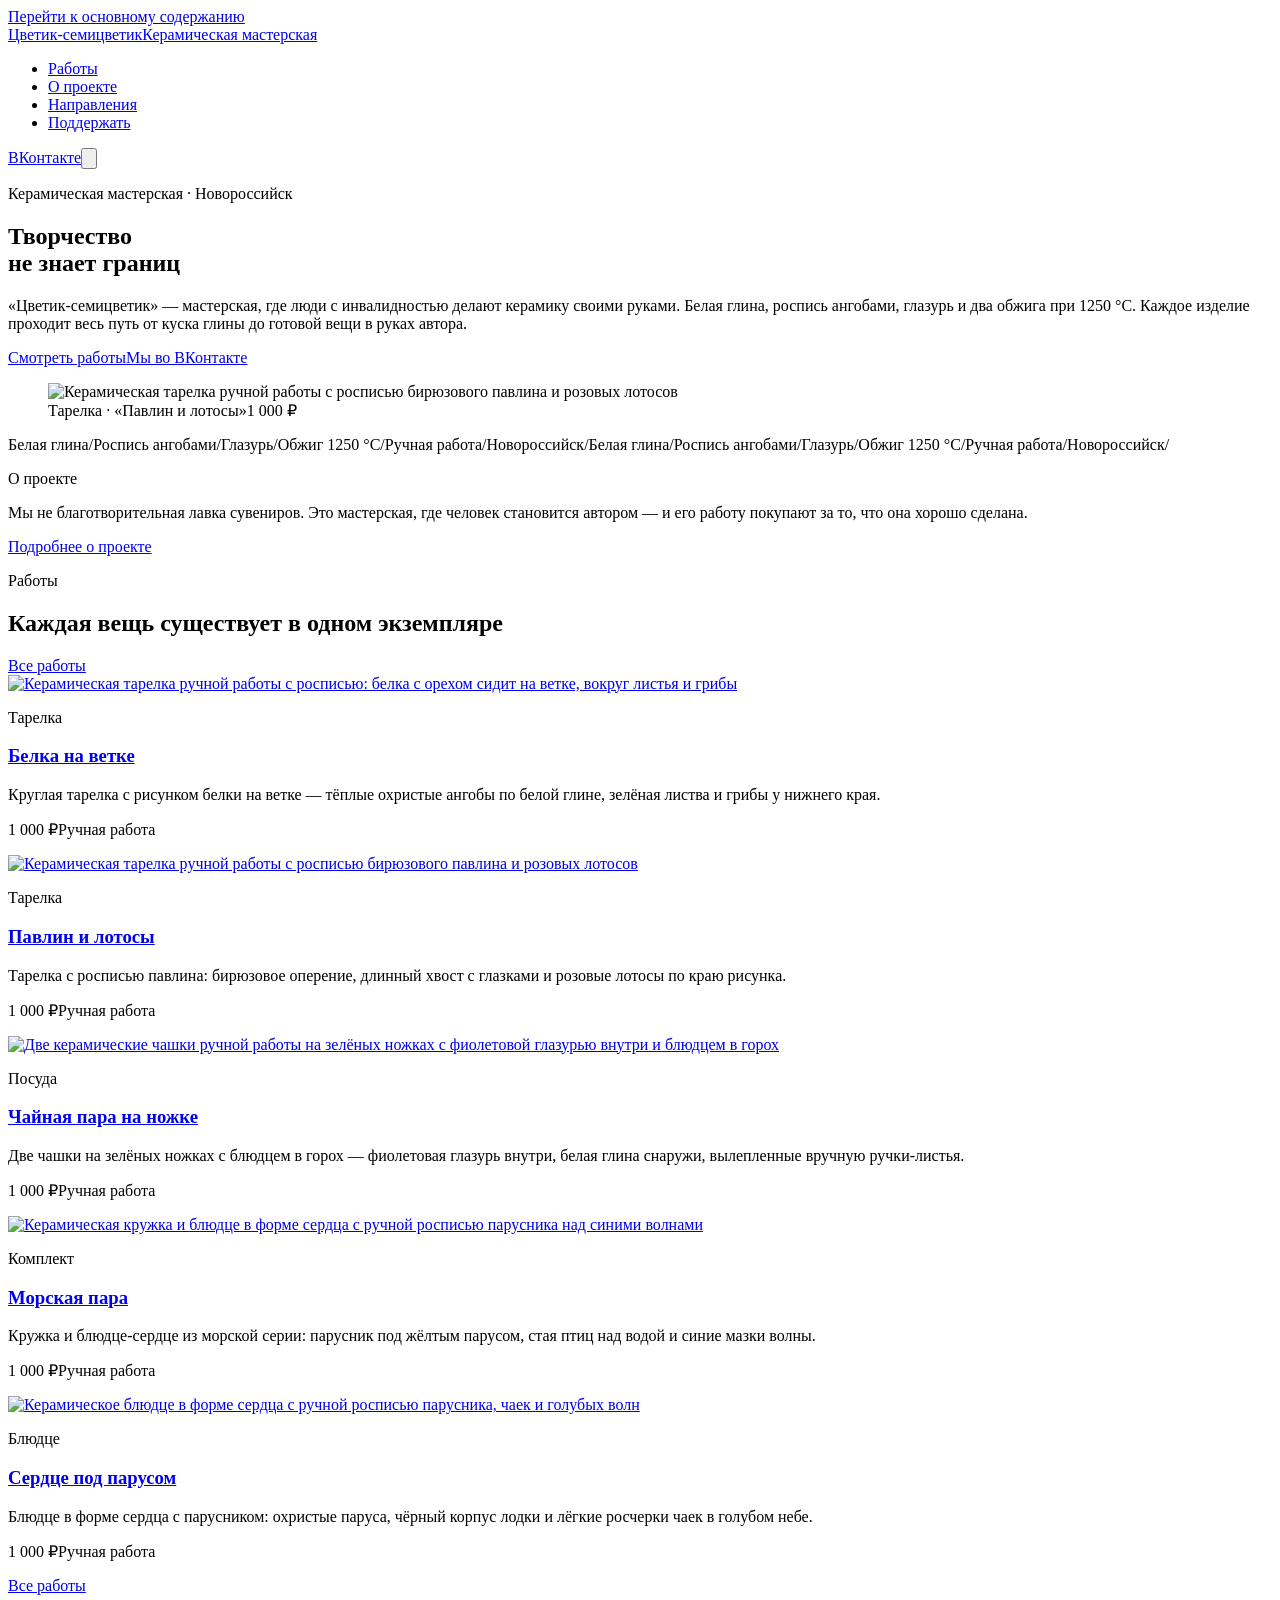
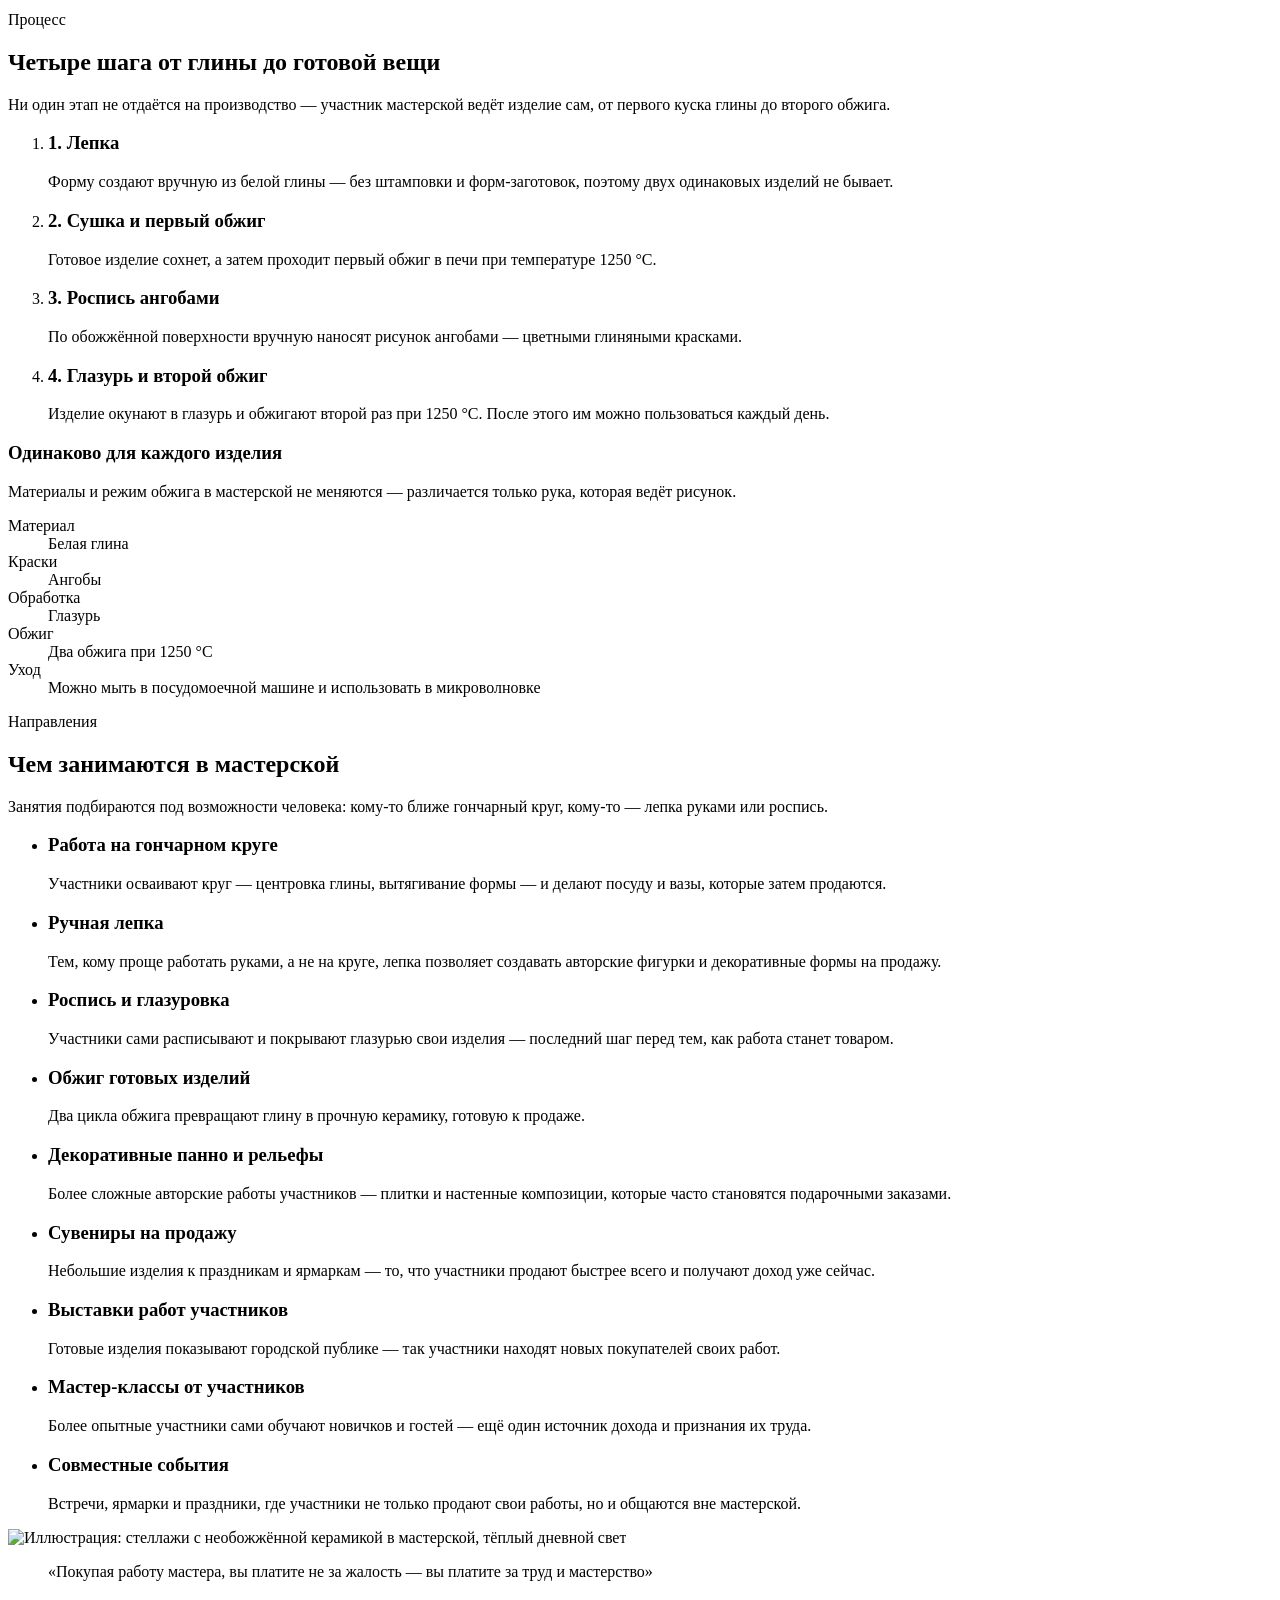
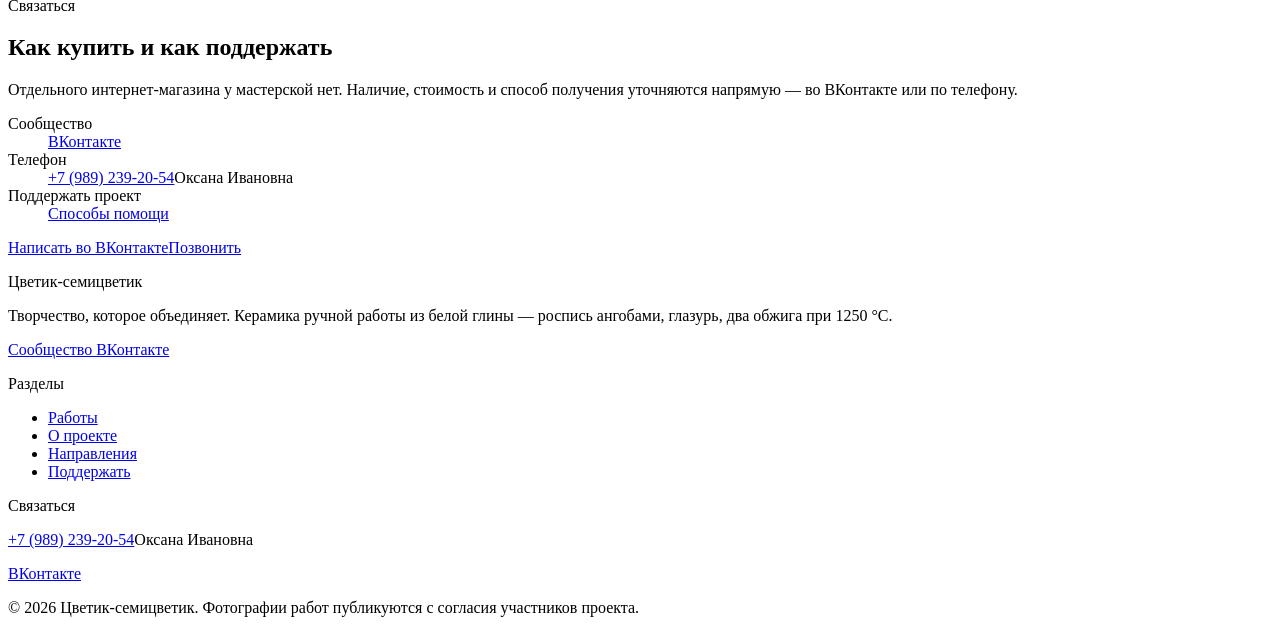
==== index.html @ 13b6a060 "Публикация сайта мастерской «Цветик-семицветик»" ====
<!DOCTYPE html><html lang="ru" class="__variable_846cb5 __variable_9aa84a __variable_cfe9ad"><head><meta charSet="utf-8"/><meta name="viewport" content="width=device-width, initial-scale=1"/><link rel="preload" href="/cvetik-semicvetik/_next/static/media/07fccecd6728972a-s.p.woff2" as="font" crossorigin="" type="font/woff2"/><link rel="preload" href="/cvetik-semicvetik/_next/static/media/28a2004cf8372660-s.p.woff2" as="font" crossorigin="" type="font/woff2"/><link rel="preload" href="/cvetik-semicvetik/_next/static/media/46bdd75a3ff56824-s.p.woff2" as="font" crossorigin="" type="font/woff2"/><link rel="preload" href="/cvetik-semicvetik/_next/static/media/47f136985ef5b5cb-s.p.woff2" as="font" crossorigin="" type="font/woff2"/><link rel="preload" href="/cvetik-semicvetik/_next/static/media/486fce9f36bc8f45-s.p.woff2" as="font" crossorigin="" type="font/woff2"/><link rel="preload" href="/cvetik-semicvetik/_next/static/media/4c9affa5bc8f420e-s.p.woff2" as="font" crossorigin="" type="font/woff2"/><link rel="preload" href="/cvetik-semicvetik/_next/static/media/875ae681bfde4580-s.p.woff2" as="font" crossorigin="" type="font/woff2"/><link rel="preload" href="/cvetik-semicvetik/_next/static/media/cc978ac5ee68c2b6-s.p.woff2" as="font" crossorigin="" type="font/woff2"/><link rel="preload" href="/cvetik-semicvetik/_next/static/media/eaead17c7dbfcd5d-s.p.woff2" as="font" crossorigin="" type="font/woff2"/><link rel="preload" as="image" href="/cvetik-semicvetik/images/works/tarelka-pavlin.png" fetchPriority="high"/><link rel="stylesheet" href="/cvetik-semicvetik/_next/static/css/91105d235d9b8b35.css" data-precedence="next"/><link rel="stylesheet" href="/cvetik-semicvetik/_next/static/css/4102d6bfdd70e171.css" data-precedence="next"/><link rel="preload" as="script" fetchPriority="low" href="/cvetik-semicvetik/_next/static/chunks/webpack-c078247d95122394.js"/><script src="/cvetik-semicvetik/_next/static/chunks/fd9d1056-1054f1f760c9b758.js" async=""></script><script src="/cvetik-semicvetik/_next/static/chunks/117-ae98057a12419750.js" async=""></script><script src="/cvetik-semicvetik/_next/static/chunks/main-app-2b96983b638417aa.js" async=""></script><script src="/cvetik-semicvetik/_next/static/chunks/972-8bc1d7214a89604f.js" async=""></script><script src="/cvetik-semicvetik/_next/static/chunks/app/page-a1cdfeb4e2e7de1b.js" async=""></script><script src="/cvetik-semicvetik/_next/static/chunks/app/layout-bad3683134d0c547.js" async=""></script><meta name="theme-color" media="(prefers-color-scheme: light)" content="#F7F4ED"/><meta name="theme-color" media="(prefers-color-scheme: dark)" content="#1A1714"/><title>Цветик-семицветик — Творчество, которое объединяет</title><meta name="description" content="Керамическая мастерская «Цветик-семицветик» — люди с инвалидностью создают керамику ручной работы: белая глина, роспись ангобами, глазурь и два обжига при 1250 °C."/><meta property="og:title" content="Цветик-семицветик — Творчество, которое объединяет"/><meta property="og:description" content="Керамика ручной работы из мастерской «Цветик-семицветик»: белая глина, роспись ангобами, глазурь, два обжига при 1250 °C."/><meta property="og:site_name" content="Цветик-семицветик"/><meta property="og:locale" content="ru_RU"/><meta property="og:type" content="website"/><meta name="twitter:card" content="summary_large_image"/><meta name="twitter:title" content="Цветик-семицветик — Творчество, которое объединяет"/><meta name="twitter:description" content="Керамика ручной работы из мастерской «Цветик-семицветик»: белая глина, роспись ангобами, глазурь, два обжига при 1250 °C."/><meta name="next-size-adjust"/><script src="/cvetik-semicvetik/_next/static/chunks/polyfills-42372ed130431b0a.js" noModule=""></script></head><body class="flex min-h-screen flex-col font-sans"><a href="#main-content" class="skip-link">Перейти к основному содержанию</a><script type="application/ld+json">{"@context":"https://schema.org","@type":"NGO","name":"Цветик-семицветик","slogan":"Творчество, которое объединяет","url":"https://nexumapp.ru","sameAs":["https://vk.ru/mbgnvr"]}</script><header class="sticky top-0 z-50"><div class="border-b border-navy-100 bg-cream/92 backdrop-blur"><div class="container-page flex h-20 items-center justify-between gap-8"><a class="group flex flex-col leading-none" href="/cvetik-semicvetik/"><span class="font-display text-lg font-normal tracking-tight text-navy-900 sm:text-xl">Цветик-семицветик</span><span class="mt-1.5 font-sans text-[10px] font-semibold uppercase tracking-label text-terracotta-500">Керамическая мастерская</span></a><nav aria-label="Основная навигация" class="hidden lg:block"><ul class="flex items-center gap-9"><li><a class="link-underline font-sans text-[13px] font-semibold uppercase tracking-label transition-colors duration-200 text-navy-700 hover:text-navy-900" href="/cvetik-semicvetik/works/">Работы</a></li><li><a class="link-underline font-sans text-[13px] font-semibold uppercase tracking-label transition-colors duration-200 text-navy-700 hover:text-navy-900" href="/cvetik-semicvetik/about/">О проекте</a></li><li><a class="link-underline font-sans text-[13px] font-semibold uppercase tracking-label transition-colors duration-200 text-navy-700 hover:text-navy-900" href="/cvetik-semicvetik/directions/">Направления</a></li><li><a class="link-underline font-sans text-[13px] font-semibold uppercase tracking-label transition-colors duration-200 text-navy-700 hover:text-navy-900" href="/cvetik-semicvetik/support/">Поддержать</a></li></ul></nav><a href="https://vk.ru/mbgnvr" target="_blank" rel="noopener noreferrer" class="hidden min-h-[44px] items-center justify-center border border-navy-100 px-6 font-sans text-[12px] font-semibold uppercase tracking-label text-navy-900 transition-colors duration-200 hover:border-navy-900 lg:inline-flex">ВКонтакте</a><button class="-mr-2 flex h-11 w-11 items-center justify-center text-navy-900 lg:hidden" aria-label="Открыть меню" aria-expanded="false" aria-controls="mobile-menu"><svg viewBox="0 0 24 24" class="h-6 w-6" fill="none" stroke="currentColor" stroke-width="1.5" stroke-linecap="round" aria-hidden="true"><path d="M3 7h18M3 12h18M3 17h18"></path></svg></button></div></div></header><main id="main-content" class="flex-1"><section class="overflow-hidden border-b border-navy-100"><div class="container-page grid items-center gap-12 py-16 lg:grid-cols-12 lg:gap-16 lg:py-24"><div class="lg:col-span-6"><p class="label text-terracotta-500">Керамическая мастерская · Новороссийск</p><h1 class="mt-7 text-balance text-display-lg font-normal text-navy-900">Творчество<br/>не знает границ</h1><p class="mt-8 max-w-prose text-pretty text-lg leading-relaxed text-navy-500">«Цветик-семицветик» — мастерская, где люди с инвалидностью делают керамику своими руками. Белая глина, роспись ангобами, глазурь и два обжига при 1250 °C. Каждое изделие проходит весь путь от куска глины до готовой вещи в руках автора.</p><div class="mt-10 flex flex-wrap items-center gap-4"><a class="inline-flex min-h-[48px] items-center justify-center gap-2 rounded-none px-7 py-3.5 font-sans text-[13px] font-semibold uppercase tracking-label transition-colors duration-200 cursor-pointer bg-navy-900 text-cream hover:bg-terracotta-700 " href="/cvetik-semicvetik/works/">Смотреть работы</a><a href="https://vk.ru/mbgnvr" target="_blank" rel="noopener noreferrer" class="inline-flex min-h-[48px] items-center justify-center gap-2 rounded-none px-7 py-3.5 font-sans text-[13px] font-semibold uppercase tracking-label transition-colors duration-200 cursor-pointer bg-transparent text-navy-900 border border-navy-100 hover:border-navy-900 ">Мы во ВКонтакте</a></div></div><div class="lg:col-span-6"><figure class="relative"><div class="overflow-hidden bg-paper shadow-soft"><img src="/cvetik-semicvetik/images/works/tarelka-pavlin.png" alt="Керамическая тарелка ручной работы с росписью бирюзового павлина и розовых лотосов" loading="eager" fetchPriority="high" class="w-full object-cover aspect-[4/5] object-[center_70%] "/></div><figcaption class="mt-4 flex items-baseline justify-between gap-4"><span class="label">Тарелка<!-- --> · «<!-- -->Павлин и лотосы<!-- -->»</span><span class="font-display text-lg text-navy-900">1 000<!-- --> ₽</span></figcaption></figure></div></div></section><div class="overflow-hidden border-b border-navy-100 bg-navy-900 py-5 " role="presentation" aria-hidden="true"><div class="marquee-track flex w-max gap-12"><span class="flex items-center gap-12 font-sans text-[11px] font-semibold uppercase tracking-label text-cream/70">Белая глина<span class="text-terracotta-300">/</span></span><span class="flex items-center gap-12 font-sans text-[11px] font-semibold uppercase tracking-label text-cream/70">Роспись ангобами<span class="text-terracotta-300">/</span></span><span class="flex items-center gap-12 font-sans text-[11px] font-semibold uppercase tracking-label text-cream/70">Глазурь<span class="text-terracotta-300">/</span></span><span class="flex items-center gap-12 font-sans text-[11px] font-semibold uppercase tracking-label text-cream/70">Обжиг 1250 °C<span class="text-terracotta-300">/</span></span><span class="flex items-center gap-12 font-sans text-[11px] font-semibold uppercase tracking-label text-cream/70">Ручная работа<span class="text-terracotta-300">/</span></span><span class="flex items-center gap-12 font-sans text-[11px] font-semibold uppercase tracking-label text-cream/70">Новороссийск<span class="text-terracotta-300">/</span></span><span class="flex items-center gap-12 font-sans text-[11px] font-semibold uppercase tracking-label text-cream/70">Белая глина<span class="text-terracotta-300">/</span></span><span class="flex items-center gap-12 font-sans text-[11px] font-semibold uppercase tracking-label text-cream/70">Роспись ангобами<span class="text-terracotta-300">/</span></span><span class="flex items-center gap-12 font-sans text-[11px] font-semibold uppercase tracking-label text-cream/70">Глазурь<span class="text-terracotta-300">/</span></span><span class="flex items-center gap-12 font-sans text-[11px] font-semibold uppercase tracking-label text-cream/70">Обжиг 1250 °C<span class="text-terracotta-300">/</span></span><span class="flex items-center gap-12 font-sans text-[11px] font-semibold uppercase tracking-label text-cream/70">Ручная работа<span class="text-terracotta-300">/</span></span><span class="flex items-center gap-12 font-sans text-[11px] font-semibold uppercase tracking-label text-cream/70">Новороссийск<span class="text-terracotta-300">/</span></span></div></div><section class="section border-b border-navy-100"><div class="container-page"><div class="mx-auto max-w-4xl text-center"><p class="label text-terracotta-500">О проекте</p><p class="mt-8 text-balance font-display text-display-sm leading-[1.25] text-navy-900">Мы не благотворительная лавка сувениров. Это мастерская, где человек становится автором — и его работу покупают за то, что она хорошо сделана.</p><div class="mt-10"><a class="link-underline font-sans text-[13px] font-semibold uppercase tracking-label text-navy-900" href="/cvetik-semicvetik/about/">Подробнее о проекте</a></div></div></div></section><section class="section"><div class="container-page"><div class="flex flex-wrap items-end justify-between gap-6"><div class="max-w-3xl"><p class="label text-terracotta-500">Работы</p><h2 class="text-balance text-display-md font-normal text-navy-900 mt-5">Каждая вещь существует в одном экземпляре</h2></div><a class="link-underline hidden font-sans text-[13px] font-semibold uppercase tracking-label text-navy-900 sm:block" href="/cvetik-semicvetik/works/">Все работы</a></div><div class="mt-16 grid items-start gap-x-8 gap-y-16 lg:grid-cols-12"><div class="transition-[opacity,transform] duration-700 ease-[cubic-bezier(0.16,1,0.3,1)] translate-y-4 opacity-0 h-full lg:col-span-6" style="transition-delay:0s"><article class="group flex h-full flex-col"><a class="block overflow-hidden bg-paper" aria-label="Открыть работу «Белка на ветке»" href="/cvetik-semicvetik/works/tarelka-belka/"><img src="/cvetik-semicvetik/images/works/tarelka-belka.png" alt="Керамическая тарелка ручной работы с росписью: белка с орехом сидит на ветке, вокруг листья и грибы" loading="lazy" class="w-full object-cover aspect-[4/5] object-[center_70%] transition-transform duration-700 ease-out group-hover:scale-[1.03]"/></a><div class="mt-6 flex flex-1 flex-col"><p class="label">Тарелка</p><h3 class="mt-2 font-display text-2xl font-normal leading-tight text-navy-900"><a class="link-underline" href="/cvetik-semicvetik/works/tarelka-belka/">Белка на ветке</a></h3><p class="mt-3 text-pretty leading-relaxed text-navy-500">Круглая тарелка с рисунком белки на ветке — тёплые охристые ангобы по белой глине, зелёная листва и грибы у нижнего края.</p><p class="rule mt-auto flex items-baseline gap-3 pt-5 text-navy-900"><span class="font-display text-xl">1 000<!-- --> ₽</span><span class="label">Ручная работа</span></p></div></article></div><div class="transition-[opacity,transform] duration-700 ease-[cubic-bezier(0.16,1,0.3,1)] translate-y-4 opacity-0 h-full lg:col-span-6" style="transition-delay:0s"><article class="group flex h-full flex-col"><a class="block overflow-hidden bg-paper" aria-label="Открыть работу «Павлин и лотосы»" href="/cvetik-semicvetik/works/tarelka-pavlin/"><img src="/cvetik-semicvetik/images/works/tarelka-pavlin.png" alt="Керамическая тарелка ручной работы с росписью бирюзового павлина и розовых лотосов" loading="lazy" class="w-full object-cover aspect-[4/5] object-[center_70%] transition-transform duration-700 ease-out group-hover:scale-[1.03]"/></a><div class="mt-6 flex flex-1 flex-col"><p class="label">Тарелка</p><h3 class="mt-2 font-display text-2xl font-normal leading-tight text-navy-900"><a class="link-underline" href="/cvetik-semicvetik/works/tarelka-pavlin/">Павлин и лотосы</a></h3><p class="mt-3 text-pretty leading-relaxed text-navy-500">Тарелка с росписью павлина: бирюзовое оперение, длинный хвост с глазками и розовые лотосы по краю рисунка.</p><p class="rule mt-auto flex items-baseline gap-3 pt-5 text-navy-900"><span class="font-display text-xl">1 000<!-- --> ₽</span><span class="label">Ручная работа</span></p></div></article></div><div class="transition-[opacity,transform] duration-700 ease-[cubic-bezier(0.16,1,0.3,1)] translate-y-4 opacity-0 h-full lg:col-span-12" style="transition-delay:0s"><article class="group flex h-full flex-col"><a class="block overflow-hidden bg-paper" aria-label="Открыть работу «Чайная пара на ножке»" href="/cvetik-semicvetik/works/chaynaya-para/"><img src="/cvetik-semicvetik/images/works/chaynaya-para.png" alt="Две керамические чашки ручной работы на зелёных ножках с фиолетовой глазурью внутри и блюдцем в горох" loading="lazy" class="w-full object-cover aspect-[16/9] object-center transition-transform duration-700 ease-out group-hover:scale-[1.03]"/></a><div class="mt-6 flex flex-1 flex-col"><p class="label">Посуда</p><h3 class="mt-2 font-display text-2xl font-normal leading-tight text-navy-900"><a class="link-underline" href="/cvetik-semicvetik/works/chaynaya-para/">Чайная пара на ножке</a></h3><p class="mt-3 text-pretty leading-relaxed text-navy-500">Две чашки на зелёных ножках с блюдцем в горох — фиолетовая глазурь внутри, белая глина снаружи, вылепленные вручную ручки-листья.</p><p class="rule mt-auto flex items-baseline gap-3 pt-5 text-navy-900"><span class="font-display text-xl">1 000<!-- --> ₽</span><span class="label">Ручная работа</span></p></div></article></div><div class="transition-[opacity,transform] duration-700 ease-[cubic-bezier(0.16,1,0.3,1)] translate-y-4 opacity-0 h-full lg:col-span-6" style="transition-delay:0s"><article class="group flex h-full flex-col"><a class="block overflow-hidden bg-paper" aria-label="Открыть работу «Морская пара»" href="/cvetik-semicvetik/works/morskaya-para/"><img src="/cvetik-semicvetik/images/works/morskaya-para.jpg" alt="Керамическая кружка и блюдце в форме сердца с ручной росписью парусника над синими волнами" loading="lazy" class="w-full object-cover aspect-[4/5] object-[center_70%] transition-transform duration-700 ease-out group-hover:scale-[1.03]"/></a><div class="mt-6 flex flex-1 flex-col"><p class="label">Комплект</p><h3 class="mt-2 font-display text-2xl font-normal leading-tight text-navy-900"><a class="link-underline" href="/cvetik-semicvetik/works/morskaya-para/">Морская пара</a></h3><p class="mt-3 text-pretty leading-relaxed text-navy-500">Кружка и блюдце-сердце из морской серии: парусник под жёлтым парусом, стая птиц над водой и синие мазки волны.</p><p class="rule mt-auto flex items-baseline gap-3 pt-5 text-navy-900"><span class="font-display text-xl">1 000<!-- --> ₽</span><span class="label">Ручная работа</span></p></div></article></div><div class="transition-[opacity,transform] duration-700 ease-[cubic-bezier(0.16,1,0.3,1)] translate-y-4 opacity-0 h-full lg:col-span-6" style="transition-delay:0s"><article class="group flex h-full flex-col"><a class="block overflow-hidden bg-paper" aria-label="Открыть работу «Сердце под парусом»" href="/cvetik-semicvetik/works/serdce-pod-parusom/"><img src="/cvetik-semicvetik/images/works/serdce-pod-parusom.jpg" alt="Керамическое блюдце в форме сердца с ручной росписью парусника, чаек и голубых волн" loading="lazy" class="w-full object-cover aspect-[4/3] object-center transition-transform duration-700 ease-out group-hover:scale-[1.03]"/></a><div class="mt-6 flex flex-1 flex-col"><p class="label">Блюдце</p><h3 class="mt-2 font-display text-2xl font-normal leading-tight text-navy-900"><a class="link-underline" href="/cvetik-semicvetik/works/serdce-pod-parusom/">Сердце под парусом</a></h3><p class="mt-3 text-pretty leading-relaxed text-navy-500">Блюдце в форме сердца с парусником: охристые паруса, чёрный корпус лодки и лёгкие росчерки чаек в голубом небе.</p><p class="rule mt-auto flex items-baseline gap-3 pt-5 text-navy-900"><span class="font-display text-xl">1 000<!-- --> ₽</span><span class="label">Ручная работа</span></p></div></article></div></div><div class="mt-14 sm:hidden"><a class="inline-flex min-h-[48px] items-center justify-center gap-2 rounded-none px-7 py-3.5 font-sans text-[13px] font-semibold uppercase tracking-label transition-colors duration-200 cursor-pointer bg-transparent text-navy-900 border border-navy-100 hover:border-navy-900 w-full" href="/cvetik-semicvetik/works/">Все работы</a></div></div></section><section class="section border-y border-navy-100 bg-paper"><div class="container-page"><div class="max-w-3xl"><p class="label text-terracotta-500">Процесс</p><h2 class="text-balance text-display-md font-normal text-navy-900 mt-5">Четыре шага от глины до готовой вещи</h2><p class="mt-6 max-w-prose text-pretty text-lg leading-relaxed text-navy-500 ">Ни один этап не отдаётся на производство — участник мастерской ведёт изделие сам, от первого куска глины до второго обжига.</p></div><ol class="mt-16 grid gap-x-8 gap-y-12 sm:grid-cols-2 lg:grid-cols-4"><div class="transition-[opacity,transform] duration-700 ease-[cubic-bezier(0.16,1,0.3,1)] translate-y-4 opacity-0 " style="transition-delay:0s"><li><h3 class="font-display text-xl font-normal text-navy-900"><span class="numeric text-terracotta-500">1<!-- -->.</span> <!-- -->Лепка</h3><p class="mt-3 text-pretty leading-relaxed text-navy-500">Форму создают вручную из белой глины — без штамповки и форм-заготовок, поэтому двух одинаковых изделий не бывает.</p></li></div><div class="transition-[opacity,transform] duration-700 ease-[cubic-bezier(0.16,1,0.3,1)] translate-y-4 opacity-0 " style="transition-delay:0s"><li><h3 class="font-display text-xl font-normal text-navy-900"><span class="numeric text-terracotta-500">2<!-- -->.</span> <!-- -->Сушка и первый обжиг</h3><p class="mt-3 text-pretty leading-relaxed text-navy-500">Готовое изделие сохнет, а затем проходит первый обжиг в печи при температуре 1250 °C.</p></li></div><div class="transition-[opacity,transform] duration-700 ease-[cubic-bezier(0.16,1,0.3,1)] translate-y-4 opacity-0 " style="transition-delay:0s"><li><h3 class="font-display text-xl font-normal text-navy-900"><span class="numeric text-terracotta-500">3<!-- -->.</span> <!-- -->Роспись ангобами</h3><p class="mt-3 text-pretty leading-relaxed text-navy-500">По обожжённой поверхности вручную наносят рисунок ангобами — цветными глиняными красками.</p></li></div><div class="transition-[opacity,transform] duration-700 ease-[cubic-bezier(0.16,1,0.3,1)] translate-y-4 opacity-0 " style="transition-delay:0s"><li><h3 class="font-display text-xl font-normal text-navy-900"><span class="numeric text-terracotta-500">4<!-- -->.</span> <!-- -->Глазурь и второй обжиг</h3><p class="mt-3 text-pretty leading-relaxed text-navy-500">Изделие окунают в глазурь и обжигают второй раз при 1250 °C. После этого им можно пользоваться каждый день.</p></li></div></ol><div class="mt-20 grid gap-10 lg:grid-cols-12 lg:gap-16"><div class="lg:col-span-5"><h3 class="text-display-sm font-normal text-navy-900">Одинаково для каждого изделия</h3><p class="mt-5 max-w-prose text-pretty leading-relaxed text-navy-500">Материалы и режим обжига в мастерской не меняются — различается только рука, которая ведёт рисунок.</p></div><dl class="lg:col-span-7"><div class="rule flex flex-wrap items-baseline justify-between gap-x-6 gap-y-1 py-5"><dt class="label">Материал</dt><dd class="font-display text-xl text-navy-900">Белая глина</dd></div><div class="rule flex flex-wrap items-baseline justify-between gap-x-6 gap-y-1 py-5"><dt class="label">Краски</dt><dd class="font-display text-xl text-navy-900">Ангобы</dd></div><div class="rule flex flex-wrap items-baseline justify-between gap-x-6 gap-y-1 py-5"><dt class="label">Обработка</dt><dd class="font-display text-xl text-navy-900">Глазурь</dd></div><div class="rule flex flex-wrap items-baseline justify-between gap-x-6 gap-y-1 py-5"><dt class="label">Обжиг</dt><dd class="font-display text-xl text-navy-900">Два обжига при 1250 °C</dd></div><div class="rule flex flex-wrap items-baseline justify-between gap-x-6 gap-y-1 py-5"><dt class="label">Уход</dt><dd class="max-w-sm text-right text-navy-700">Можно мыть в посудомоечной машине и использовать в микроволновке</dd></div></dl></div></div></section><section class="section"><div class="container-page"><div class="max-w-3xl"><p class="label text-terracotta-500">Направления</p><h2 class="text-balance text-display-md font-normal text-navy-900 mt-5">Чем занимаются в мастерской</h2><p class="mt-6 max-w-prose text-pretty text-lg leading-relaxed text-navy-500 ">Занятия подбираются под возможности человека: кому-то ближе гончарный круг, кому-то — лепка руками или роспись.</p></div><ul class="mt-16 grid gap-x-8 gap-y-12 sm:grid-cols-2 lg:grid-cols-3"><div class="transition-[opacity,transform] duration-700 ease-[cubic-bezier(0.16,1,0.3,1)] translate-y-4 opacity-0 " style="transition-delay:0s"><li><h3 class="font-display text-xl font-normal text-navy-900">Работа на гончарном круге</h3><p class="mt-3 text-pretty leading-relaxed text-navy-500">Участники осваивают круг — центровка глины, вытягивание формы — и делают посуду и вазы, которые затем продаются.</p></li></div><div class="transition-[opacity,transform] duration-700 ease-[cubic-bezier(0.16,1,0.3,1)] translate-y-4 opacity-0 " style="transition-delay:0s"><li><h3 class="font-display text-xl font-normal text-navy-900">Ручная лепка</h3><p class="mt-3 text-pretty leading-relaxed text-navy-500">Тем, кому проще работать руками, а не на круге, лепка позволяет создавать авторские фигурки и декоративные формы на продажу.</p></li></div><div class="transition-[opacity,transform] duration-700 ease-[cubic-bezier(0.16,1,0.3,1)] translate-y-4 opacity-0 " style="transition-delay:0s"><li><h3 class="font-display text-xl font-normal text-navy-900">Роспись и глазуровка</h3><p class="mt-3 text-pretty leading-relaxed text-navy-500">Участники сами расписывают и покрывают глазурью свои изделия — последний шаг перед тем, как работа станет товаром.</p></li></div><div class="transition-[opacity,transform] duration-700 ease-[cubic-bezier(0.16,1,0.3,1)] translate-y-4 opacity-0 " style="transition-delay:0s"><li><h3 class="font-display text-xl font-normal text-navy-900">Обжиг готовых изделий</h3><p class="mt-3 text-pretty leading-relaxed text-navy-500">Два цикла обжига превращают глину в прочную керамику, готовую к продаже.</p></li></div><div class="transition-[opacity,transform] duration-700 ease-[cubic-bezier(0.16,1,0.3,1)] translate-y-4 opacity-0 " style="transition-delay:0s"><li><h3 class="font-display text-xl font-normal text-navy-900">Декоративные панно и рельефы</h3><p class="mt-3 text-pretty leading-relaxed text-navy-500">Более сложные авторские работы участников — плитки и настенные композиции, которые часто становятся подарочными заказами.</p></li></div><div class="transition-[opacity,transform] duration-700 ease-[cubic-bezier(0.16,1,0.3,1)] translate-y-4 opacity-0 " style="transition-delay:0s"><li><h3 class="font-display text-xl font-normal text-navy-900">Сувениры на продажу</h3><p class="mt-3 text-pretty leading-relaxed text-navy-500">Небольшие изделия к праздникам и ярмаркам — то, что участники продают быстрее всего и получают доход уже сейчас.</p></li></div><div class="transition-[opacity,transform] duration-700 ease-[cubic-bezier(0.16,1,0.3,1)] translate-y-4 opacity-0 " style="transition-delay:0s"><li><h3 class="font-display text-xl font-normal text-navy-900">Выставки работ участников</h3><p class="mt-3 text-pretty leading-relaxed text-navy-500">Готовые изделия показывают городской публике — так участники находят новых покупателей своих работ.</p></li></div><div class="transition-[opacity,transform] duration-700 ease-[cubic-bezier(0.16,1,0.3,1)] translate-y-4 opacity-0 " style="transition-delay:0s"><li><h3 class="font-display text-xl font-normal text-navy-900">Мастер-классы от участников</h3><p class="mt-3 text-pretty leading-relaxed text-navy-500">Более опытные участники сами обучают новичков и гостей — ещё один источник дохода и признания их труда.</p></li></div><div class="transition-[opacity,transform] duration-700 ease-[cubic-bezier(0.16,1,0.3,1)] translate-y-4 opacity-0 " style="transition-delay:0s"><li><h3 class="font-display text-xl font-normal text-navy-900">Совместные события</h3><p class="mt-3 text-pretty leading-relaxed text-navy-500">Встречи, ярмарки и праздники, где участники не только продают свои работы, но и общаются вне мастерской.</p></li></div></ul></div></section><section class="relative overflow-hidden"><img src="/cvetik-semicvetik/images/workshop-shelves.webp" alt="Иллюстрация: стеллажи с необожжённой керамикой в мастерской, тёплый дневной свет" loading="lazy" class="h-[420px] w-full object-cover sm:h-[520px]"/><div class="absolute inset-0 flex items-center justify-center bg-navy-900/70 px-6"><blockquote class="mx-auto max-w-3xl text-center"><p class="text-balance font-display text-display-sm font-normal leading-[1.25] text-cream">«Покупая работу мастера, вы платите не за жалость — вы платите за труд и мастерство»</p></blockquote></div></section><section class="section"><div class="container-page grid gap-12 lg:grid-cols-12 lg:gap-16"><div class="lg:col-span-5"><div class="max-w-3xl"><p class="label text-terracotta-500">Связаться</p><h2 class="text-balance text-display-md font-normal text-navy-900 mt-5">Как купить и как поддержать</h2></div></div><div class="lg:col-span-7"><p class="max-w-prose text-pretty text-lg leading-relaxed text-navy-500">Отдельного интернет-магазина у мастерской нет. Наличие, стоимость и способ получения уточняются напрямую — во ВКонтакте или по телефону.</p><dl class="mt-10"><div class="rule flex flex-wrap items-baseline justify-between gap-x-6 gap-y-2 py-5"><dt class="label">Сообщество</dt><dd><a href="https://vk.ru/mbgnvr" target="_blank" rel="noopener noreferrer" class="link-underline font-display text-xl text-navy-900">ВКонтакте</a></dd></div><div class="rule flex flex-wrap items-baseline justify-between gap-x-6 gap-y-2 py-5"><dt class="label">Телефон</dt><dd class="text-right"><a href="tel:79892392054" class="link-underline numeric font-sans text-xl font-medium tracking-tight text-navy-900">+7 (989) 239-20-54</a><span class="mt-1 block text-sm text-navy-500">Оксана Ивановна</span></dd></div><div class="rule flex flex-wrap items-baseline justify-between gap-x-6 gap-y-2 py-5"><dt class="label">Поддержать проект</dt><dd><a class="link-underline font-display text-xl text-navy-900" href="/cvetik-semicvetik/support/">Способы помощи</a></dd></div></dl><div class="mt-10 flex flex-wrap gap-4"><a href="https://vk.ru/mbgnvr" target="_blank" rel="noopener noreferrer" class="inline-flex min-h-[48px] items-center justify-center gap-2 rounded-none px-7 py-3.5 font-sans text-[13px] font-semibold uppercase tracking-label transition-colors duration-200 cursor-pointer bg-navy-900 text-cream hover:bg-terracotta-700 ">Написать во ВКонтакте</a><a class="inline-flex min-h-[48px] items-center justify-center gap-2 rounded-none px-7 py-3.5 font-sans text-[13px] font-semibold uppercase tracking-label transition-colors duration-200 cursor-pointer bg-transparent text-navy-900 border border-navy-100 hover:border-navy-900 " href="tel:79892392054">Позвонить</a></div></div></div></section></main><footer class="mt-auto bg-navy-900 text-cream"><div class="container-page py-20 lg:py-24"><div class="grid gap-14 lg:grid-cols-12 lg:gap-16"><div class="lg:col-span-6"><p class="font-display text-display-sm font-normal leading-tight text-cream">Цветик-семицветик</p><p class="mt-4 max-w-sm text-pretty leading-relaxed text-cream/60">Творчество, которое объединяет<!-- -->. Керамика ручной работы из белой глины — роспись ангобами, глазурь, два обжига при 1250 °C.</p><a href="https://vk.ru/mbgnvr" target="_blank" rel="noopener noreferrer" class="mt-8 inline-flex min-h-[48px] items-center justify-center border border-cream/30 px-7 font-sans text-[12px] font-semibold uppercase tracking-label text-cream transition-colors duration-200 hover:border-cream">Сообщество ВКонтакте</a></div><nav aria-label="Разделы сайта" class="lg:col-span-3"><p class="label text-cream/50">Разделы</p><ul class="mt-5 space-y-3"><li><a class="link-underline text-cream/80 hover:text-cream" href="/cvetik-semicvetik/works/">Работы</a></li><li><a class="link-underline text-cream/80 hover:text-cream" href="/cvetik-semicvetik/about/">О проекте</a></li><li><a class="link-underline text-cream/80 hover:text-cream" href="/cvetik-semicvetik/directions/">Направления</a></li><li><a class="link-underline text-cream/80 hover:text-cream" href="/cvetik-semicvetik/support/">Поддержать</a></li></ul></nav><div class="lg:col-span-3"><p class="label text-cream/50">Связаться</p><div class="mt-5 space-y-3"><p><a href="tel:79892392054" class="link-underline numeric text-cream/80 hover:text-cream">+7 (989) 239-20-54</a><span class="mt-1 block text-sm text-cream/50">Оксана Ивановна</span></p><p><a href="https://vk.ru/mbgnvr" target="_blank" rel="noopener noreferrer" class="link-underline text-cream/80 hover:text-cream">ВКонтакте</a></p></div></div></div></div><div class="border-t border-cream/10 py-6"><p class="container-page text-center text-xs text-cream/50">© <!-- -->2026<!-- --> <!-- -->Цветик-семицветик<!-- -->. Фотографии работ публикуются с согласия участников проекта.</p></div></footer><script src="/cvetik-semicvetik/_next/static/chunks/webpack-c078247d95122394.js" async=""></script><script>(self.__next_f=self.__next_f||[]).push([0]);self.__next_f.push([2,null])</script><script>self.__next_f.push([1,"1:HL[\"/cvetik-semicvetik/_next/static/media/07fccecd6728972a-s.p.woff2\",\"font\",{\"crossOrigin\":\"\",\"type\":\"font/woff2\"}]\n2:HL[\"/cvetik-semicvetik/_next/static/media/28a2004cf8372660-s.p.woff2\",\"font\",{\"crossOrigin\":\"\",\"type\":\"font/woff2\"}]\n3:HL[\"/cvetik-semicvetik/_next/static/media/46bdd75a3ff56824-s.p.woff2\",\"font\",{\"crossOrigin\":\"\",\"type\":\"font/woff2\"}]\n4:HL[\"/cvetik-semicvetik/_next/static/media/47f136985ef5b5cb-s.p.woff2\",\"font\",{\"crossOrigin\":\"\",\"type\":\"font/woff2\"}]\n5:HL[\"/cvetik-semicvetik/_next/static/media/486fce9f36bc8f45-s.p.woff2\",\"font\",{\"crossOrigin\":\"\",\"type\":\"font/woff2\"}]\n6:HL[\"/cvetik-semicvetik/_next/static/media/4c9affa5bc8f420e-s.p.woff2\",\"font\",{\"crossOrigin\":\"\",\"type\":\"font/woff2\"}]\n7:HL[\"/cvetik-semicvetik/_next/static/media/875ae681bfde4580-s.p.woff2\",\"font\",{\"crossOrigin\":\"\",\"type\":\"font/woff2\"}]\n8:HL[\"/cvetik-semicvetik/_next/static/media/cc978ac5ee68c2b6-s.p.woff2\",\"font\",{\"crossOrigin\":\"\",\"type\":\"font/woff2\"}]\n9:HL[\"/cvetik-semicvetik/_next/static/media/eaead17c7dbfcd5d-s.p.woff2\",\"font\",{\"crossOrigin\":\"\",\"type\":\"font/woff2\"}]\na:HL[\"/cvetik-semicvetik/_next/static/css/91105d235d9b8b35.css\",\"style\"]\nb:HL[\"/cvetik-semicvetik/_next/static/css/4102d6bfdd70e171.css\",\"style\"]\n"])</script><script>self.__next_f.push([1,"c:I[2846,[],\"\"]\ne:I[2972,[\"972\",\"static/chunks/972-8bc1d7214a89604f.js\",\"931\",\"static/chunks/app/page-a1cdfeb4e2e7de1b.js\"],\"\"]\nf:I[2513,[\"972\",\"static/chunks/972-8bc1d7214a89604f.js\",\"931\",\"static/chunks/app/page-a1cdfeb4e2e7de1b.js\"],\"default\"]\n10:I[8122,[\"972\",\"static/chunks/972-8bc1d7214a89604f.js\",\"185\",\"static/chunks/app/layout-bad3683134d0c547.js\"],\"default\"]\n11:I[872,[\"972\",\"static/chunks/972-8bc1d7214a89604f.js\",\"185\",\"static/chunks/app/layout-bad3683134d0c547.js\"],\"default\"]\n12:I[4707,[],\"\"]\n13:I[6423,[],\"\"]\n14:I[231,[\"972\",\"static/chunks/972-8bc1d7214a89604f.js\",\"185\",\"static/chunks/app/layout-bad3683134d0c547.js\"],\"default\"]\n16:I[1060,[],\"\"]\n17:[]\n"])</script><script>self.__next_f.push([1,"0:[\"$\",\"$Lc\",null,{\"buildId\":\"7ebiTGx3jilx2UTv1X9Qk\",\"assetPrefix\":\"/cvetik-semicvetik\",\"urlParts\":[\"\",\"\"],\"initialTree\":[\"\",{\"children\":[\"__PAGE__\",{}]},\"$undefined\",\"$undefined\",true],\"initialSeedData\":[\"\",{\"children\":[\"__PAGE__\",{},[[\"$Ld\",[[\"$\",\"section\",null,{\"className\":\"overflow-hidden border-b border-navy-100\",\"children\":[\"$\",\"div\",null,{\"className\":\"container-page grid items-center gap-12 py-16 lg:grid-cols-12 lg:gap-16 lg:py-24\",\"children\":[[\"$\",\"div\",null,{\"className\":\"lg:col-span-6\",\"children\":[[\"$\",\"p\",null,{\"className\":\"label text-terracotta-500\",\"children\":\"Керамическая мастерская · Новороссийск\"}],[\"$\",\"h1\",null,{\"className\":\"mt-7 text-balance text-display-lg font-normal text-navy-900\",\"children\":[\"Творчество\",[\"$\",\"br\",null,{}],\"не знает границ\"]}],[\"$\",\"p\",null,{\"className\":\"mt-8 max-w-prose text-pretty text-lg leading-relaxed text-navy-500\",\"children\":\"«Цветик-семицветик» — мастерская, где люди с инвалидностью делают керамику своими руками. Белая глина, роспись ангобами, глазурь и два обжига при 1250 °C. Каждое изделие проходит весь путь от куска глины до готовой вещи в руках автора.\"}],[\"$\",\"div\",null,{\"className\":\"mt-10 flex flex-wrap items-center gap-4\",\"children\":[[\"$\",\"$Le\",null,{\"href\":\"/works\",\"className\":\"inline-flex min-h-[48px] items-center justify-center gap-2 rounded-none px-7 py-3.5 font-sans text-[13px] font-semibold uppercase tracking-label transition-colors duration-200 cursor-pointer bg-navy-900 text-cream hover:bg-terracotta-700 \",\"children\":\"Смотреть работы\"}],[\"$\",\"a\",null,{\"href\":\"https://vk.ru/mbgnvr\",\"target\":\"_blank\",\"rel\":\"noopener noreferrer\",\"className\":\"inline-flex min-h-[48px] items-center justify-center gap-2 rounded-none px-7 py-3.5 font-sans text-[13px] font-semibold uppercase tracking-label transition-colors duration-200 cursor-pointer bg-transparent text-navy-900 border border-navy-100 hover:border-navy-900 \",\"children\":\"Мы во ВКонтакте\"}]]}]]}],[\"$\",\"div\",null,{\"className\":\"lg:col-span-6\",\"children\":[\"$\",\"figure\",null,{\"className\":\"relative\",\"children\":[[\"$\",\"div\",null,{\"className\":\"overflow-hidden bg-paper shadow-soft\",\"children\":[\"$\",\"img\",null,{\"src\":\"/cvetik-semicvetik/images/works/tarelka-pavlin.png\",\"alt\":\"Керамическая тарелка ручной работы с росписью бирюзового павлина и розовых лотосов\",\"loading\":\"eager\",\"fetchPriority\":\"high\",\"className\":\"w-full object-cover aspect-[4/5] object-[center_70%] \"}]}],[\"$\",\"figcaption\",null,{\"className\":\"mt-4 flex items-baseline justify-between gap-4\",\"children\":[[\"$\",\"span\",null,{\"className\":\"label\",\"children\":[\"Тарелка\",\" · «\",\"Павлин и лотосы\",\"»\"]}],[\"$\",\"span\",null,{\"className\":\"font-display text-lg text-navy-900\",\"children\":[\"1 000\",\" ₽\"]}]]}]]}]}]]}]}],[\"$\",\"div\",null,{\"className\":\"overflow-hidden border-b border-navy-100 bg-navy-900 py-5 \",\"role\":\"presentation\",\"aria-hidden\":\"true\",\"children\":[\"$\",\"div\",null,{\"className\":\"marquee-track flex w-max gap-12\",\"children\":[[\"$\",\"span\",\"0\",{\"className\":\"flex items-center gap-12 font-sans text-[11px] font-semibold uppercase tracking-label text-cream/70\",\"children\":[\"Белая глина\",[\"$\",\"span\",null,{\"className\":\"text-terracotta-300\",\"children\":\"/\"}]]}],[\"$\",\"span\",\"1\",{\"className\":\"flex items-center gap-12 font-sans text-[11px] font-semibold uppercase tracking-label text-cream/70\",\"children\":[\"Роспись ангобами\",[\"$\",\"span\",null,{\"className\":\"text-terracotta-300\",\"children\":\"/\"}]]}],[\"$\",\"span\",\"2\",{\"className\":\"flex items-center gap-12 font-sans text-[11px] font-semibold uppercase tracking-label text-cream/70\",\"children\":[\"Глазурь\",[\"$\",\"span\",null,{\"className\":\"text-terracotta-300\",\"children\":\"/\"}]]}],[\"$\",\"span\",\"3\",{\"className\":\"flex items-center gap-12 font-sans text-[11px] font-semibold uppercase tracking-label text-cream/70\",\"children\":[\"Обжиг 1250 °C\",[\"$\",\"span\",null,{\"className\":\"text-terracotta-300\",\"children\":\"/\"}]]}],[\"$\",\"span\",\"4\",{\"className\":\"flex items-center gap-12 font-sans text-[11px] font-semibold uppercase tracking-label text-cream/70\",\"children\":[\"Ручная работа\",[\"$\",\"span\",null,{\"className\":\"text-terracotta-300\",\"children\":\"/\"}]]}],[\"$\",\"span\",\"5\",{\"className\":\"flex items-center gap-12 font-sans text-[11px] font-semibold uppercase tracking-label text-cream/70\",\"children\":[\"Новороссийск\",[\"$\",\"span\",null,{\"className\":\"text-terracotta-300\",\"children\":\"/\"}]]}],[\"$\",\"span\",\"6\",{\"className\":\"flex items-center gap-12 font-sans text-[11px] font-semibold uppercase tracking-label text-cream/70\",\"children\":[\"Белая глина\",[\"$\",\"span\",null,{\"className\":\"text-terracotta-300\",\"children\":\"/\"}]]}],[\"$\",\"span\",\"7\",{\"className\":\"flex items-center gap-12 font-sans text-[11px] font-semibold uppercase tracking-label text-cream/70\",\"children\":[\"Роспись ангобами\",[\"$\",\"span\",null,{\"className\":\"text-terracotta-300\",\"children\":\"/\"}]]}],[\"$\",\"span\",\"8\",{\"className\":\"flex items-center gap-12 font-sans text-[11px] font-semibold uppercase tracking-label text-cream/70\",\"children\":[\"Глазурь\",[\"$\",\"span\",null,{\"className\":\"text-terracotta-300\",\"children\":\"/\"}]]}],[\"$\",\"span\",\"9\",{\"className\":\"flex items-center gap-12 font-sans text-[11px] font-semibold uppercase tracking-label text-cream/70\",\"children\":[\"Обжиг 1250 °C\",[\"$\",\"span\",null,{\"className\":\"text-terracotta-300\",\"children\":\"/\"}]]}],[\"$\",\"span\",\"10\",{\"className\":\"flex items-center gap-12 font-sans text-[11px] font-semibold uppercase tracking-label text-cream/70\",\"children\":[\"Ручная работа\",[\"$\",\"span\",null,{\"className\":\"text-terracotta-300\",\"children\":\"/\"}]]}],[\"$\",\"span\",\"11\",{\"className\":\"flex items-center gap-12 font-sans text-[11px] font-semibold uppercase tracking-label text-cream/70\",\"children\":[\"Новороссийск\",[\"$\",\"span\",null,{\"className\":\"text-terracotta-300\",\"children\":\"/\"}]]}]]}]}],[\"$\",\"section\",null,{\"className\":\"section border-b border-navy-100\",\"children\":[\"$\",\"div\",null,{\"className\":\"container-page\",\"children\":[\"$\",\"div\",null,{\"className\":\"mx-auto max-w-4xl text-center\",\"children\":[[\"$\",\"p\",null,{\"className\":\"label text-terracotta-500\",\"children\":\"О проекте\"}],[\"$\",\"p\",null,{\"className\":\"mt-8 text-balance font-display text-display-sm leading-[1.25] text-navy-900\",\"children\":\"Мы не благотворительная лавка сувениров. Это мастерская, где человек становится автором — и его работу покупают за то, что она хорошо сделана.\"}],[\"$\",\"div\",null,{\"className\":\"mt-10\",\"children\":[\"$\",\"$Le\",null,{\"href\":\"/about\",\"className\":\"link-underline font-sans text-[13px] font-semibold uppercase tracking-label text-navy-900\",\"children\":\"Подробнее о проекте\"}]}]]}]}]}],[\"$\",\"section\",null,{\"className\":\"section\",\"children\":[\"$\",\"div\",null,{\"className\":\"container-page\",\"children\":[[\"$\",\"div\",null,{\"className\":\"flex flex-wrap items-end justify-between gap-6\",\"children\":[[\"$\",\"div\",null,{\"className\":\"max-w-3xl\",\"children\":[[\"$\",\"p\",null,{\"className\":\"label text-terracotta-500\",\"children\":\"Работы\"}],[\"$\",\"h2\",null,{\"className\":\"text-balance text-display-md font-normal text-navy-900 mt-5\",\"children\":\"Каждая вещь существует в одном экземпляре\"}],\"$undefined\"]}],[\"$\",\"$Le\",null,{\"href\":\"/works\",\"className\":\"link-underline hidden font-sans text-[13px] font-semibold uppercase tracking-label text-navy-900 sm:block\",\"children\":\"Все работы\"}]]}],[\"$\",\"div\",null,{\"className\":\"mt-16 grid items-start gap-x-8 gap-y-16 lg:grid-cols-12\",\"children\":[[\"$\",\"$Lf\",\"tarelka-belka\",{\"delay\":0,\"className\":\"h-full lg:col-span-6\",\"children\":[\"$\",\"article\",null,{\"className\":\"group flex h-full flex-col\",\"children\":[[\"$\",\"$Le\",null,{\"href\":\"/works/tarelka-belka\",\"className\":\"block overflow-hidden bg-paper\",\"aria-label\":\"Открыть работу «Белка на ветке»\",\"children\":[\"$\",\"img\",null,{\"src\":\"/cvetik-semicvetik/images/works/tarelka-belka.png\",\"alt\":\"Керамическая тарелка ручной работы с росписью: белка с орехом сидит на ветке, вокруг листья и грибы\",\"loading\":\"lazy\",\"fetchPriority\":\"$undefined\",\"className\":\"w-full object-cover aspect-[4/5] object-[center_70%] transition-transform duration-700 ease-out group-hover:scale-[1.03]\"}]}],[\"$\",\"div\",null,{\"className\":\"mt-6 flex flex-1 flex-col\",\"children\":[[\"$\",\"p\",null,{\"className\":\"label\",\"children\":\"Тарелка\"}],[\"$\",\"h3\",null,{\"className\":\"mt-2 font-display text-2xl font-normal leading-tight text-navy-900\",\"children\":[\"$\",\"$Le\",null,{\"href\":\"/works/tarelka-belka\",\"className\":\"link-underline\",\"children\":\"Белка на ветке\"}]}],[\"$\",\"p\",null,{\"className\":\"mt-3 text-pretty leading-relaxed text-navy-500\",\"children\":\"Круглая тарелка с рисунком белки на ветке — тёплые охристые ангобы по белой глине, зелёная листва и грибы у нижнего края.\"}],[\"$\",\"p\",null,{\"className\":\"rule mt-auto flex items-baseline gap-3 pt-5 text-navy-900\",\"children\":[[\"$\",\"span\",null,{\"className\":\"font-display text-xl\",\"children\":[\"1 000\",\" ₽\"]}],[\"$\",\"span\",null,{\"className\":\"label\",\"children\":\"Ручная работа\"}]]}]]}]]}]}],[\"$\",\"$Lf\",\"tarelka-pavlin\",{\"delay\":0.06,\"className\":\"h-full lg:col-span-6\",\"children\":[\"$\",\"article\",null,{\"className\":\"group flex h-full flex-col\",\"children\":[[\"$\",\"$Le\",null,{\"href\":\"/works/tarelka-pavlin\",\"className\":\"block overflow-hidden bg-paper\",\"aria-label\":\"Открыть работу «Павлин и лотосы»\",\"children\":[\"$\",\"img\",null,{\"src\":\"/cvetik-semicvetik/images/works/tarelka-pavlin.png\",\"alt\":\"Керамическая тарелка ручной работы с росписью бирюзового павлина и розовых лотосов\",\"loading\":\"lazy\",\"fetchPriority\":\"$undefined\",\"className\":\"w-full object-cover aspect-[4/5] object-[center_70%] transition-transform duration-700 ease-out group-hover:scale-[1.03]\"}]}],[\"$\",\"div\",null,{\"className\":\"mt-6 flex flex-1 flex-col\",\"children\":[[\"$\",\"p\",null,{\"className\":\"label\",\"children\":\"Тарелка\"}],[\"$\",\"h3\",null,{\"className\":\"mt-2 font-display text-2xl font-normal leading-tight text-navy-900\",\"children\":[\"$\",\"$Le\",null,{\"href\":\"/works/tarelka-pavlin\",\"className\":\"link-underline\",\"children\":\"Павлин и лотосы\"}]}],[\"$\",\"p\",null,{\"className\":\"mt-3 text-pretty leading-relaxed text-navy-500\",\"children\":\"Тарелка с росписью павлина: бирюзовое оперение, длинный хвост с глазками и розовые лотосы по краю рисунка.\"}],[\"$\",\"p\",null,{\"className\":\"rule mt-auto flex items-baseline gap-3 pt-5 text-navy-900\",\"children\":[[\"$\",\"span\",null,{\"className\":\"font-display text-xl\",\"children\":[\"1 000\",\" ₽\"]}],[\"$\",\"span\",null,{\"className\":\"label\",\"children\":\"Ручная работа\"}]]}]]}]]}]}],[\"$\",\"$Lf\",\"chaynaya-para\",{\"delay\":0.12,\"className\":\"h-full lg:col-span-12\",\"children\":[\"$\",\"article\",null,{\"className\":\"group flex h-full flex-col\",\"children\":[[\"$\",\"$Le\",null,{\"href\":\"/works/chaynaya-para\",\"className\":\"block overflow-hidden bg-paper\",\"aria-label\":\"Открыть работу «Чайная пара на ножке»\",\"children\":[\"$\",\"img\",null,{\"src\":\"/cvetik-semicvetik/images/works/chaynaya-para.png\",\"alt\":\"Две керамические чашки ручной работы на зелёных ножках с фиолетовой глазурью внутри и блюдцем в горох\",\"loading\":\"lazy\",\"fetchPriority\":\"$undefined\",\"className\":\"w-full object-cover aspect-[16/9] object-center transition-transform duration-700 ease-out group-hover:scale-[1.03]\"}]}],[\"$\",\"div\",null,{\"className\":\"mt-6 flex flex-1 flex-col\",\"children\":[[\"$\",\"p\",null,{\"className\":\"label\",\"children\":\"Посуда\"}],[\"$\",\"h3\",null,{\"className\":\"mt-2 font-display text-2xl font-normal leading-tight text-navy-900\",\"children\":[\"$\",\"$Le\",null,{\"href\":\"/works/chaynaya-para\",\"className\":\"link-underline\",\"children\":\"Чайная пара на ножке\"}]}],[\"$\",\"p\",null,{\"className\":\"mt-3 text-pretty leading-relaxed text-navy-500\",\"children\":\"Две чашки на зелёных ножках с блюдцем в горох — фиолетовая глазурь внутри, белая глина снаружи, вылепленные вручную ручки-листья.\"}],[\"$\",\"p\",null,{\"className\":\"rule mt-auto flex items-baseline gap-3 pt-5 text-navy-900\",\"children\":[[\"$\",\"span\",null,{\"className\":\"font-display text-xl\",\"children\":[\"1 000\",\" ₽\"]}],[\"$\",\"span\",null,{\"className\":\"label\",\"children\":\"Ручная работа\"}]]}]]}]]}]}],[\"$\",\"$Lf\",\"morskaya-para\",{\"delay\":0.18,\"className\":\"h-full lg:col-span-6\",\"children\":[\"$\",\"article\",null,{\"className\":\"group flex h-full flex-col\",\"children\":[[\"$\",\"$Le\",null,{\"href\":\"/works/morskaya-para\",\"className\":\"block overflow-hidden bg-paper\",\"aria-label\":\"Открыть работу «Морская пара»\",\"children\":[\"$\",\"img\",null,{\"src\":\"/cvetik-semicvetik/images/works/morskaya-para.jpg\",\"alt\":\"Керамическая кружка и блюдце в форме сердца с ручной росписью парусника над синими волнами\",\"loading\":\"lazy\",\"fetchPriority\":\"$undefined\",\"className\":\"w-full object-cover aspect-[4/5] object-[center_70%] transition-transform duration-700 ease-out group-hover:scale-[1.03]\"}]}],[\"$\",\"div\",null,{\"className\":\"mt-6 flex flex-1 flex-col\",\"children\":[[\"$\",\"p\",null,{\"className\":\"label\",\"children\":\"Комплект\"}],[\"$\",\"h3\",null,{\"className\":\"mt-2 font-display text-2xl font-normal leading-tight text-navy-900\",\"children\":[\"$\",\"$Le\",null,{\"href\":\"/works/morskaya-para\",\"className\":\"link-underline\",\"children\":\"Морская пара\"}]}],[\"$\",\"p\",null,{\"className\":\"mt-3 text-pretty leading-relaxed text-navy-500\",\"children\":\"Кружка и блюдце-сердце из морской серии: парусник под жёлтым парусом, стая птиц над водой и синие мазки волны.\"}],[\"$\",\"p\",null,{\"className\":\"rule mt-auto flex items-baseline gap-3 pt-5 text-navy-900\",\"children\":[[\"$\",\"span\",null,{\"className\":\"font-display text-xl\",\"children\":[\"1 000\",\" ₽\"]}],[\"$\",\"span\",null,{\"className\":\"label\",\"children\":\"Ручная работа\"}]]}]]}]]}]}],[\"$\",\"$Lf\",\"serdce-pod-parusom\",{\"delay\":0.24,\"className\":\"h-full lg:col-span-6\",\"children\":[\"$\",\"article\",null,{\"className\":\"group flex h-full flex-col\",\"children\":[[\"$\",\"$Le\",null,{\"href\":\"/works/serdce-pod-parusom\",\"className\":\"block overflow-hidden bg-paper\",\"aria-label\":\"Открыть работу «Сердце под парусом»\",\"children\":[\"$\",\"img\",null,{\"src\":\"/cvetik-semicvetik/images/works/serdce-pod-parusom.jpg\",\"alt\":\"Керамическое блюдце в форме сердца с ручной росписью парусника, чаек и голубых волн\",\"loading\":\"lazy\",\"fetchPriority\":\"$undefined\",\"className\":\"w-full object-cover aspect-[4/3] object-center transition-transform duration-700 ease-out group-hover:scale-[1.03]\"}]}],[\"$\",\"div\",null,{\"className\":\"mt-6 flex flex-1 flex-col\",\"children\":[[\"$\",\"p\",null,{\"className\":\"label\",\"children\":\"Блюдце\"}],[\"$\",\"h3\",null,{\"className\":\"mt-2 font-display text-2xl font-normal leading-tight text-navy-900\",\"children\":[\"$\",\"$Le\",null,{\"href\":\"/works/serdce-pod-parusom\",\"className\":\"link-underline\",\"children\":\"Сердце под парусом\"}]}],[\"$\",\"p\",null,{\"className\":\"mt-3 text-pretty leading-relaxed text-navy-500\",\"children\":\"Блюдце в форме сердца с парусником: охристые паруса, чёрный корпус лодки и лёгкие росчерки чаек в голубом небе.\"}],[\"$\",\"p\",null,{\"className\":\"rule mt-auto flex items-baseline gap-3 pt-5 text-navy-900\",\"children\":[[\"$\",\"span\",null,{\"className\":\"font-display text-xl\",\"children\":[\"1 000\",\" ₽\"]}],[\"$\",\"span\",null,{\"className\":\"label\",\"children\":\"Ручная работа\"}]]}]]}]]}]}]]}],[\"$\",\"div\",null,{\"className\":\"mt-14 sm:hidden\",\"children\":[\"$\",\"$Le\",null,{\"href\":\"/works\",\"className\":\"inline-flex min-h-[48px] items-center justify-center gap-2 rounded-none px-7 py-3.5 font-sans text-[13px] font-semibold uppercase tracking-label transition-colors duration-200 cursor-pointer bg-transparent text-navy-900 border border-navy-100 hover:border-navy-900 w-full\",\"children\":\"Все работы\"}]}]]}]}],[\"$\",\"section\",null,{\"className\":\"section border-y border-navy-100 bg-paper\",\"children\":[\"$\",\"div\",null,{\"className\":\"container-page\",\"children\":[[\"$\",\"div\",null,{\"className\":\"max-w-3xl\",\"children\":[[\"$\",\"p\",null,{\"className\":\"label text-terracotta-500\",\"children\":\"Процесс\"}],[\"$\",\"h2\",null,{\"className\":\"text-balance text-display-md font-normal text-navy-900 mt-5\",\"children\":\"Четыре шага от глины до готовой вещи\"}],[\"$\",\"p\",null,{\"className\":\"mt-6 max-w-prose text-pretty text-lg leading-relaxed text-navy-500 \",\"children\":\"Ни один этап не отдаётся на производство — участник мастерской ведёт изделие сам, от первого куска глины до второго обжига.\"}]]}],[\"$\",\"ol\",null,{\"className\":\"mt-16 grid gap-x-8 gap-y-12 sm:grid-cols-2 lg:grid-cols-4\",\"children\":[[\"$\",\"$Lf\",\"1\",{\"delay\":0,\"children\":[\"$\",\"li\",null,{\"children\":[[\"$\",\"h3\",null,{\"className\":\"font-display text-xl font-normal text-navy-900\",\"children\":[[\"$\",\"span\",null,{\"className\":\"numeric text-terracotta-500\",\"children\":[\"1\",\".\"]}],\" \",\"Лепка\"]}],[\"$\",\"p\",null,{\"className\":\"mt-3 text-pretty leading-relaxed text-navy-500\",\"children\":\"Форму создают вручную из белой глины — без штамповки и форм-заготовок, поэтому двух одинаковых изделий не бывает.\"}]]}]}],[\"$\",\"$Lf\",\"2\",{\"delay\":0.06,\"children\":[\"$\",\"li\",null,{\"children\":[[\"$\",\"h3\",null,{\"className\":\"font-display text-xl font-normal text-navy-900\",\"children\":[[\"$\",\"span\",null,{\"className\":\"numeric text-terracotta-500\",\"children\":[\"2\",\".\"]}],\" \",\"Сушка и первый обжиг\"]}],[\"$\",\"p\",null,{\"className\":\"mt-3 text-pretty leading-relaxed text-navy-500\",\"children\":\"Готовое изделие сохнет, а затем проходит первый обжиг в печи при температуре 1250 °C.\"}]]}]}],[\"$\",\"$Lf\",\"3\",{\"delay\":0.12,\"children\":[\"$\",\"li\",null,{\"children\":[[\"$\",\"h3\",null,{\"className\":\"font-display text-xl font-normal text-navy-900\",\"children\":[[\"$\",\"span\",null,{\"className\":\"numeric text-terracotta-500\",\"children\":[\"3\",\".\"]}],\" \",\"Роспись ангобами\"]}],[\"$\",\"p\",null,{\"className\":\"mt-3 text-pretty leading-relaxed text-navy-500\",\"children\":\"По обожжённой поверхности вручную наносят рисунок ангобами — цветными глиняными красками.\"}]]}]}],[\"$\",\"$Lf\",\"4\",{\"delay\":0.18,\"children\":[\"$\",\"li\",null,{\"children\":[[\"$\",\"h3\",null,{\"className\":\"font-display text-xl font-normal text-navy-900\",\"children\":[[\"$\",\"span\",null,{\"className\":\"numeric text-terracotta-500\",\"children\":[\"4\",\".\"]}],\" \",\"Глазурь и второй обжиг\"]}],[\"$\",\"p\",null,{\"className\":\"mt-3 text-pretty leading-relaxed text-navy-500\",\"children\":\"Изделие окунают в глазурь и обжигают второй раз при 1250 °C. После этого им можно пользоваться каждый день.\"}]]}]}]]}],[\"$\",\"div\",null,{\"className\":\"mt-20 grid gap-10 lg:grid-cols-12 lg:gap-16\",\"children\":[[\"$\",\"div\",null,{\"className\":\"lg:col-span-5\",\"children\":[[\"$\",\"h3\",null,{\"className\":\"text-display-sm font-normal text-navy-900\",\"children\":\"Одинаково для каждого изделия\"}],[\"$\",\"p\",null,{\"className\":\"mt-5 max-w-prose text-pretty leading-relaxed text-navy-500\",\"children\":\"Материалы и режим обжига в мастерской не меняются — различается только рука, которая ведёт рисунок.\"}]]}],[\"$\",\"dl\",null,{\"className\":\"lg:col-span-7\",\"children\":[[[\"$\",\"div\",\"Материал\",{\"className\":\"rule flex flex-wrap items-baseline justify-between gap-x-6 gap-y-1 py-5\",\"children\":[[\"$\",\"dt\",null,{\"className\":\"label\",\"children\":\"Материал\"}],[\"$\",\"dd\",null,{\"className\":\"font-display text-xl text-navy-900\",\"children\":\"Белая глина\"}]]}],[\"$\",\"div\",\"Краски\",{\"className\":\"rule flex flex-wrap items-baseline justify-between gap-x-6 gap-y-1 py-5\",\"children\":[[\"$\",\"dt\",null,{\"className\":\"label\",\"children\":\"Краски\"}],[\"$\",\"dd\",null,{\"className\":\"font-display text-xl text-navy-900\",\"children\":\"Ангобы\"}]]}],[\"$\",\"div\",\"Обработка\",{\"className\":\"rule flex flex-wrap items-baseline justify-between gap-x-6 gap-y-1 py-5\",\"children\":[[\"$\",\"dt\",null,{\"className\":\"label\",\"children\":\"Обработка\"}],[\"$\",\"dd\",null,{\"className\":\"font-display text-xl text-navy-900\",\"children\":\"Глазурь\"}]]}],[\"$\",\"div\",\"Обжиг\",{\"className\":\"rule flex flex-wrap items-baseline justify-between gap-x-6 gap-y-1 py-5\",\"children\":[[\"$\",\"dt\",null,{\"className\":\"label\",\"children\":\"Обжиг\"}],[\"$\",\"dd\",null,{\"className\":\"font-display text-xl text-navy-900\",\"children\":\"Два обжига при 1250 °C\"}]]}]],[\"$\",\"div\",null,{\"className\":\"rule flex flex-wrap items-baseline justify-between gap-x-6 gap-y-1 py-5\",\"children\":[[\"$\",\"dt\",null,{\"className\":\"label\",\"children\":\"Уход\"}],[\"$\",\"dd\",null,{\"className\":\"max-w-sm text-right text-navy-700\",\"children\":\"Можно мыть в посудомоечной машине и использовать в микроволновке\"}]]}]]}]]}]]}]}],[\"$\",\"section\",null,{\"className\":\"section\",\"children\":[\"$\",\"div\",null,{\"className\":\"container-page\",\"children\":[[\"$\",\"div\",null,{\"className\":\"max-w-3xl\",\"children\":[[\"$\",\"p\",null,{\"className\":\"label text-terracotta-500\",\"children\":\"Направления\"}],[\"$\",\"h2\",null,{\"className\":\"text-balance text-display-md font-normal text-navy-900 mt-5\",\"children\":\"Чем занимаются в мастерской\"}],[\"$\",\"p\",null,{\"className\":\"mt-6 max-w-prose text-pretty text-lg leading-relaxed text-navy-500 \",\"children\":\"Занятия подбираются под возможности человека: кому-то ближе гончарный круг, кому-то — лепка руками или роспись.\"}]]}],[\"$\",\"ul\",null,{\"className\":\"mt-16 grid gap-x-8 gap-y-12 sm:grid-cols-2 lg:grid-cols-3\",\"children\":[[\"$\",\"$Lf\",\"keramika-na-kruge\",{\"delay\":0,\"children\":[\"$\",\"li\",null,{\"children\":[[\"$\",\"h3\",null,{\"className\":\"font-display text-xl font-normal text-navy-900\",\"children\":\"Работа на гончарном круге\"}],[\"$\",\"p\",null,{\"className\":\"mt-3 text-pretty leading-relaxed text-navy-500\",\"children\":\"Участники осваивают круг — центровка глины, вытягивание формы — и делают посуду и вазы, которые затем продаются.\"}]]}]}],[\"$\",\"$Lf\",\"ruchnaya-lepka\",{\"delay\":0.04,\"children\":[\"$\",\"li\",null,{\"children\":[[\"$\",\"h3\",null,{\"className\":\"font-display text-xl font-normal text-navy-900\",\"children\":\"Ручная лепка\"}],[\"$\",\"p\",null,{\"className\":\"mt-3 text-pretty leading-relaxed text-navy-500\",\"children\":\"Тем, кому проще работать руками, а не на круге, лепка позволяет создавать авторские фигурки и декоративные формы на продажу.\"}]]}]}],[\"$\",\"$Lf\",\"rospis-i-glazurovka\",{\"delay\":0.08,\"children\":[\"$\",\"li\",null,{\"children\":[[\"$\",\"h3\",null,{\"className\":\"font-display text-xl font-normal text-navy-900\",\"children\":\"Роспись и глазуровка\"}],[\"$\",\"p\",null,{\"className\":\"mt-3 text-pretty leading-relaxed text-navy-500\",\"children\":\"Участники сами расписывают и покрывают глазурью свои изделия — последний шаг перед тем, как работа станет товаром.\"}]]}]}],[\"$\",\"$Lf\",\"obzhig\",{\"delay\":0.12,\"children\":[\"$\",\"li\",null,{\"children\":[[\"$\",\"h3\",null,{\"className\":\"font-display text-xl font-normal text-navy-900\",\"children\":\"Обжиг готовых изделий\"}],[\"$\",\"p\",null,{\"className\":\"mt-3 text-pretty leading-relaxed text-navy-500\",\"children\":\"Два цикла обжига превращают глину в прочную керамику, готовую к продаже.\"}]]}]}],[\"$\",\"$Lf\",\"dekorativnaya-keramika\",{\"delay\":0.16,\"children\":[\"$\",\"li\",null,{\"children\":[[\"$\",\"h3\",null,{\"className\":\"font-display text-xl font-normal text-navy-900\",\"children\":\"Декоративные панно и рельефы\"}],[\"$\",\"p\",null,{\"className\":\"mt-3 text-pretty leading-relaxed text-navy-500\",\"children\":\"Более сложные авторские работы участников — плитки и настенные композиции, которые часто становятся подарочными заказами.\"}]]}]}],[\"$\",\"$Lf\",\"suveniry-iz-gliny\",{\"delay\":0.2,\"children\":[\"$\",\"li\",null,{\"children\":[[\"$\",\"h3\",null,{\"className\":\"font-display text-xl font-normal text-navy-900\",\"children\":\"Сувениры на продажу\"}],[\"$\",\"p\",null,{\"className\":\"mt-3 text-pretty leading-relaxed text-navy-500\",\"children\":\"Небольшие изделия к праздникам и ярмаркам — то, что участники продают быстрее всего и получают доход уже сейчас.\"}]]}]}],[\"$\",\"$Lf\",\"vystavki\",{\"delay\":0.24,\"children\":[\"$\",\"li\",null,{\"children\":[[\"$\",\"h3\",null,{\"className\":\"font-display text-xl font-normal text-navy-900\",\"children\":\"Выставки работ участников\"}],[\"$\",\"p\",null,{\"className\":\"mt-3 text-pretty leading-relaxed text-navy-500\",\"children\":\"Готовые изделия показывают городской публике — так участники находят новых покупателей своих работ.\"}]]}]}],[\"$\",\"$Lf\",\"master-klassy\",{\"delay\":0.28,\"children\":[\"$\",\"li\",null,{\"children\":[[\"$\",\"h3\",null,{\"className\":\"font-display text-xl font-normal text-navy-900\",\"children\":\"Мастер-классы от участников\"}],[\"$\",\"p\",null,{\"className\":\"mt-3 text-pretty leading-relaxed text-navy-500\",\"children\":\"Более опытные участники сами обучают новичков и гостей — ещё один источник дохода и признания их труда.\"}]]}]}],[\"$\",\"$Lf\",\"kulturnye-i-sportivnye-sobytiya\",{\"delay\":0.32,\"children\":[\"$\",\"li\",null,{\"children\":[[\"$\",\"h3\",null,{\"className\":\"font-display text-xl font-normal text-navy-900\",\"children\":\"Совместные события\"}],[\"$\",\"p\",null,{\"className\":\"mt-3 text-pretty leading-relaxed text-navy-500\",\"children\":\"Встречи, ярмарки и праздники, где участники не только продают свои работы, но и общаются вне мастерской.\"}]]}]}]]}]]}]}],[\"$\",\"section\",null,{\"className\":\"relative overflow-hidden\",\"children\":[[\"$\",\"img\",null,{\"src\":\"/cvetik-semicvetik/images/workshop-shelves.webp\",\"alt\":\"Иллюстрация: стеллажи с необожжённой керамикой в мастерской, тёплый дневной свет\",\"loading\":\"lazy\",\"className\":\"h-[420px] w-full object-cover sm:h-[520px]\"}],[\"$\",\"div\",null,{\"className\":\"absolute inset-0 flex items-center justify-center bg-navy-900/70 px-6\",\"children\":[\"$\",\"blockquote\",null,{\"className\":\"mx-auto max-w-3xl text-center\",\"children\":[\"$\",\"p\",null,{\"className\":\"text-balance font-display text-display-sm font-normal leading-[1.25] text-cream\",\"children\":\"«Покупая работу мастера, вы платите не за жалость — вы платите за труд и мастерство»\"}]}]}]]}],[\"$\",\"section\",null,{\"className\":\"section\",\"children\":[\"$\",\"div\",null,{\"className\":\"container-page grid gap-12 lg:grid-cols-12 lg:gap-16\",\"children\":[[\"$\",\"div\",null,{\"className\":\"lg:col-span-5\",\"children\":[\"$\",\"div\",null,{\"className\":\"max-w-3xl\",\"children\":[[\"$\",\"p\",null,{\"className\":\"label text-terracotta-500\",\"children\":\"Связаться\"}],[\"$\",\"h2\",null,{\"className\":\"text-balance text-display-md font-normal text-navy-900 mt-5\",\"children\":\"Как купить и как поддержать\"}],\"$undefined\"]}]}],[\"$\",\"div\",null,{\"className\":\"lg:col-span-7\",\"children\":[[\"$\",\"p\",null,{\"className\":\"max-w-prose text-pretty text-lg leading-relaxed text-navy-500\",\"children\":\"Отдельного интернет-магазина у мастерской нет. Наличие, стоимость и способ получения уточняются напрямую — во ВКонтакте или по телефону.\"}],[\"$\",\"dl\",null,{\"className\":\"mt-10\",\"children\":[[\"$\",\"div\",null,{\"className\":\"rule flex flex-wrap items-baseline justify-between gap-x-6 gap-y-2 py-5\",\"children\":[[\"$\",\"dt\",null,{\"className\":\"label\",\"children\":\"Сообщество\"}],[\"$\",\"dd\",null,{\"children\":[\"$\",\"a\",null,{\"href\":\"https://vk.ru/mbgnvr\",\"target\":\"_blank\",\"rel\":\"noopener noreferrer\",\"className\":\"link-underline font-display text-xl text-navy-900\",\"children\":\"ВКонтакте\"}]}]]}],[\"$\",\"div\",null,{\"className\":\"rule flex flex-wrap items-baseline justify-between gap-x-6 gap-y-2 py-5\",\"children\":[[\"$\",\"dt\",null,{\"className\":\"label\",\"children\":\"Телефон\"}],[\"$\",\"dd\",null,{\"className\":\"text-right\",\"children\":[[\"$\",\"a\",null,{\"href\":\"tel:79892392054\",\"className\":\"link-underline numeric font-sans text-xl font-medium tracking-tight text-navy-900\",\"children\":\"+7 (989) 239-20-54\"}],[\"$\",\"span\",null,{\"className\":\"mt-1 block text-sm text-navy-500\",\"children\":\"Оксана Ивановна\"}]]}]]}],[\"$\",\"div\",null,{\"className\":\"rule flex flex-wrap items-baseline justify-between gap-x-6 gap-y-2 py-5\",\"children\":[[\"$\",\"dt\",null,{\"className\":\"label\",\"children\":\"Поддержать проект\"}],[\"$\",\"dd\",null,{\"children\":[\"$\",\"$Le\",null,{\"href\":\"/support\",\"className\":\"link-underline font-display text-xl text-navy-900\",\"children\":\"Способы помощи\"}]}]]}]]}],[\"$\",\"div\",null,{\"className\":\"mt-10 flex flex-wrap gap-4\",\"children\":[[\"$\",\"a\",null,{\"href\":\"https://vk.ru/mbgnvr\",\"target\":\"_blank\",\"rel\":\"noopener noreferrer\",\"className\":\"inline-flex min-h-[48px] items-center justify-center gap-2 rounded-none px-7 py-3.5 font-sans text-[13px] font-semibold uppercase tracking-label transition-colors duration-200 cursor-pointer bg-navy-900 text-cream hover:bg-terracotta-700 \",\"children\":\"Написать во ВКонтакте\"}],[\"$\",\"$Le\",null,{\"href\":\"tel:79892392054\",\"className\":\"inline-flex min-h-[48px] items-center justify-center gap-2 rounded-none px-7 py-3.5 font-sans text-[13px] font-semibold uppercase tracking-label transition-colors duration-200 cursor-pointer bg-transparent text-navy-900 border border-navy-100 hover:border-navy-900 \",\"children\":\"Позвонить\"}]]}]]}]]}]}]],null],null],null]},[[[[\"$\",\"link\",\"0\",{\"rel\":\"stylesheet\",\"href\":\"/cvetik-semicvetik/_next/static/css/91105d235d9b8b35.css\",\"precedence\":\"next\",\"crossOrigin\":\"$undefined\"}],[\"$\",\"link\",\"1\",{\"rel\":\"stylesheet\",\"href\":\"/cvetik-semicvetik/_next/static/css/4102d6bfdd70e171.css\",\"precedence\":\"next\",\"crossOrigin\":\"$undefined\"}]],[\"$\",\"html\",null,{\"lang\":\"ru\",\"className\":\"__variable_846cb5 __variable_9aa84a __variable_cfe9ad\",\"children\":[\"$\",\"body\",null,{\"className\":\"flex min-h-screen flex-col font-sans\",\"children\":[[\"$\",\"a\",null,{\"href\":\"#main-content\",\"className\":\"skip-link\",\"children\":\"Перейти к основному содержанию\"}],[\"$\",\"script\",null,{\"type\":\"application/ld+json\",\"dangerouslySetInnerHTML\":{\"__html\":\"{\\\"@context\\\":\\\"https://schema.org\\\",\\\"@type\\\":\\\"NGO\\\",\\\"name\\\":\\\"Цветик-семицветик\\\",\\\"slogan\\\":\\\"Творчество, которое объединяет\\\",\\\"url\\\":\\\"https://nexumapp.ru\\\",\\\"sameAs\\\":[\\\"https://vk.ru/mbgnvr\\\"]}\"}}],[\"$\",\"$L10\",null,{\"children\":[[\"$\",\"$L11\",null,{}],[\"$\",\"main\",null,{\"id\":\"main-content\",\"className\":\"flex-1\",\"children\":[\"$\",\"$L12\",null,{\"parallelRouterKey\":\"children\",\"segmentPath\":[\"children\"],\"error\":\"$undefined\",\"errorStyles\":\"$undefined\",\"errorScripts\":\"$undefined\",\"template\":[\"$\",\"$L13\",null,{}],\"templateStyles\":\"$undefined\",\"templateScripts\":\"$undefined\",\"notFound\":[\"$\",\"div\",null,{\"className\":\"container-page flex min-h-[60vh] flex-col items-center justify-center py-24 text-center\",\"children\":[[\"$\",\"p\",null,{\"className\":\"label text-terracotta-500\",\"children\":\"Ошибка 404\"}],[\"$\",\"h1\",null,{\"className\":\"mt-6 text-balance text-display-md font-normal text-navy-900\",\"children\":\"Страница не найдена\"}],[\"$\",\"p\",null,{\"className\":\"mt-6 max-w-md text-pretty leading-relaxed text-navy-500\",\"children\":\"Возможно, страница была перемещена или адрес введён неверно. Загляните на главную или посмотрите работы мастерской.\"}],[\"$\",\"div\",null,{\"className\":\"mt-10 flex flex-wrap justify-center gap-4\",\"children\":[[\"$\",\"$Le\",null,{\"href\":\"/\",\"className\":\"inline-flex min-h-[48px] items-center justify-center gap-2 rounded-none px-7 py-3.5 font-sans text-[13px] font-semibold uppercase tracking-label transition-colors duration-200 cursor-pointer bg-navy-900 text-cream hover:bg-terracotta-700 \",\"children\":\"На главную\"}],[\"$\",\"$Le\",null,{\"href\":\"/works\",\"className\":\"inline-flex min-h-[48px] items-center justify-center gap-2 rounded-none px-7 py-3.5 font-sans text-[13px] font-semibold uppercase tracking-label transition-colors duration-200 cursor-pointer bg-transparent text-navy-900 border border-navy-100 hover:border-navy-900 \",\"children\":\"Смотреть работы\"}]]}]]}],\"notFoundStyles\":[]}]}],[\"$\",\"footer\",null,{\"className\":\"mt-auto bg-navy-900 text-cream\",\"children\":[[\"$\",\"div\",null,{\"className\":\"container-page py-20 lg:py-24\",\"children\":[\"$\",\"div\",null,{\"className\":\"grid gap-14 lg:grid-cols-12 lg:gap-16\",\"children\":[[\"$\",\"div\",null,{\"className\":\"lg:col-span-6\",\"children\":[[\"$\",\"p\",null,{\"className\":\"font-display text-display-sm font-normal leading-tight text-cream\",\"children\":\"Цветик-семицветик\"}],[\"$\",\"p\",null,{\"className\":\"mt-4 max-w-sm text-pretty leading-relaxed text-cream/60\",\"children\":[\"Творчество, которое объединяет\",\". Керамика ручной работы из белой глины — роспись ангобами, глазурь, два обжига при 1250 °C.\"]}],[\"$\",\"a\",null,{\"href\":\"https://vk.ru/mbgnvr\",\"target\":\"_blank\",\"rel\":\"noopener noreferrer\",\"className\":\"mt-8 inline-flex min-h-[48px] items-center justify-center border border-cream/30 px-7 font-sans text-[12px] font-semibold uppercase tracking-label text-cream transition-colors duration-200 hover:border-cream\",\"children\":\"Сообщество ВКонтакте\"}]]}],[\"$\",\"nav\",null,{\"aria-label\":\"Разделы сайта\",\"className\":\"lg:col-span-3\",\"children\":[[\"$\",\"p\",null,{\"className\":\"label text-cream/50\",\"children\":\"Разделы\"}],[\"$\",\"ul\",null,{\"className\":\"mt-5 space-y-3\",\"children\":[[\"$\",\"li\",\"/works\",{\"children\":[\"$\",\"$Le\",null,{\"href\":\"/works\",\"className\":\"link-underline text-cream/80 hover:text-cream\",\"children\":\"Работы\"}]}],[\"$\",\"li\",\"/about\",{\"children\":[\"$\",\"$Le\",null,{\"href\":\"/about\",\"className\":\"link-underline text-cream/80 hover:text-cream\",\"children\":\"О проекте\"}]}],[\"$\",\"li\",\"/directions\",{\"children\":[\"$\",\"$Le\",null,{\"href\":\"/directions\",\"className\":\"link-underline text-cream/80 hover:text-cream\",\"children\":\"Направления\"}]}],[\"$\",\"li\",\"/support\",{\"children\":[\"$\",\"$Le\",null,{\"href\":\"/support\",\"className\":\"link-underline text-cream/80 hover:text-cream\",\"children\":\"Поддержать\"}]}]]}]]}],[\"$\",\"div\",null,{\"className\":\"lg:col-span-3\",\"children\":[[\"$\",\"p\",null,{\"className\":\"label text-cream/50\",\"children\":\"Связаться\"}],[\"$\",\"div\",null,{\"className\":\"mt-5 space-y-3\",\"children\":[[\"$\",\"p\",null,{\"children\":[[\"$\",\"a\",null,{\"href\":\"tel:79892392054\",\"className\":\"link-underline numeric text-cream/80 hover:text-cream\",\"children\":\"+7 (989) 239-20-54\"}],[\"$\",\"span\",null,{\"className\":\"mt-1 block text-sm text-cream/50\",\"children\":\"Оксана Ивановна\"}]]}],[\"$\",\"p\",null,{\"children\":[\"$\",\"a\",null,{\"href\":\"https://vk.ru/mbgnvr\",\"target\":\"_blank\",\"rel\":\"noopener noreferrer\",\"className\":\"link-underline text-cream/80 hover:text-cream\",\"children\":\"ВКонтакте\"}]}]]}]]}]]}]}],[\"$\",\"div\",null,{\"className\":\"border-t border-cream/10 py-6\",\"children\":[\"$\",\"p\",null,{\"className\":\"container-page text-center text-xs text-cream/50\",\"children\":[\"© \",2026,\" \",\"Цветик-семицветик\",\". Фотографии работ публикуются с согласия участников проекта.\"]}]}]]}],[\"$\",\"$L14\",null,{}]]}]]}]}]],null],null],\"couldBeIntercepted\":false,\"initialHead\":[null,\"$L15\"],\"globalErrorComponent\":\"$16\",\"missingSlots\":\"$W17\"}]\n"])</script><script>self.__next_f.push([1,"15:[[\"$\",\"meta\",\"0\",{\"name\":\"viewport\",\"content\":\"width=device-width, initial-scale=1\"}],[\"$\",\"meta\",\"1\",{\"name\":\"theme-color\",\"media\":\"(prefers-color-scheme: light)\",\"content\":\"#F7F4ED\"}],[\"$\",\"meta\",\"2\",{\"name\":\"theme-color\",\"media\":\"(prefers-color-scheme: dark)\",\"content\":\"#1A1714\"}],[\"$\",\"meta\",\"3\",{\"charSet\":\"utf-8\"}],[\"$\",\"title\",\"4\",{\"children\":\"Цветик-семицветик — Творчество, которое объединяет\"}],[\"$\",\"meta\",\"5\",{\"name\":\"description\",\"content\":\"Керамическая мастерская «Цветик-семицветик» — люди с инвалидностью создают керамику ручной работы: белая глина, роспись ангобами, глазурь и два обжига при 1250 °C.\"}],[\"$\",\"meta\",\"6\",{\"property\":\"og:title\",\"content\":\"Цветик-семицветик — Творчество, которое объединяет\"}],[\"$\",\"meta\",\"7\",{\"property\":\"og:description\",\"content\":\"Керамика ручной работы из мастерской «Цветик-семицветик»: белая глина, роспись ангобами, глазурь, два обжига при 1250 °C.\"}],[\"$\",\"meta\",\"8\",{\"property\":\"og:site_name\",\"content\":\"Цветик-семицветик\"}],[\"$\",\"meta\",\"9\",{\"property\":\"og:locale\",\"content\":\"ru_RU\"}],[\"$\",\"meta\",\"10\",{\"property\":\"og:type\",\"content\":\"website\"}],[\"$\",\"meta\",\"11\",{\"name\":\"twitter:card\",\"content\":\"summary_large_image\"}],[\"$\",\"meta\",\"12\",{\"name\":\"twitter:title\",\"content\":\"Цветик-семицветик — Творчество, которое объединяет\"}],[\"$\",\"meta\",\"13\",{\"name\":\"twitter:description\",\"content\":\"Керамика ручной работы из мастерской «Цветик-семицветик»: белая глина, роспись ангобами, глазурь, два обжига при 1250 °C.\"}],[\"$\",\"meta\",\"14\",{\"name\":\"next-size-adjust\"}]]\nd:null\n"])</script></body></html>
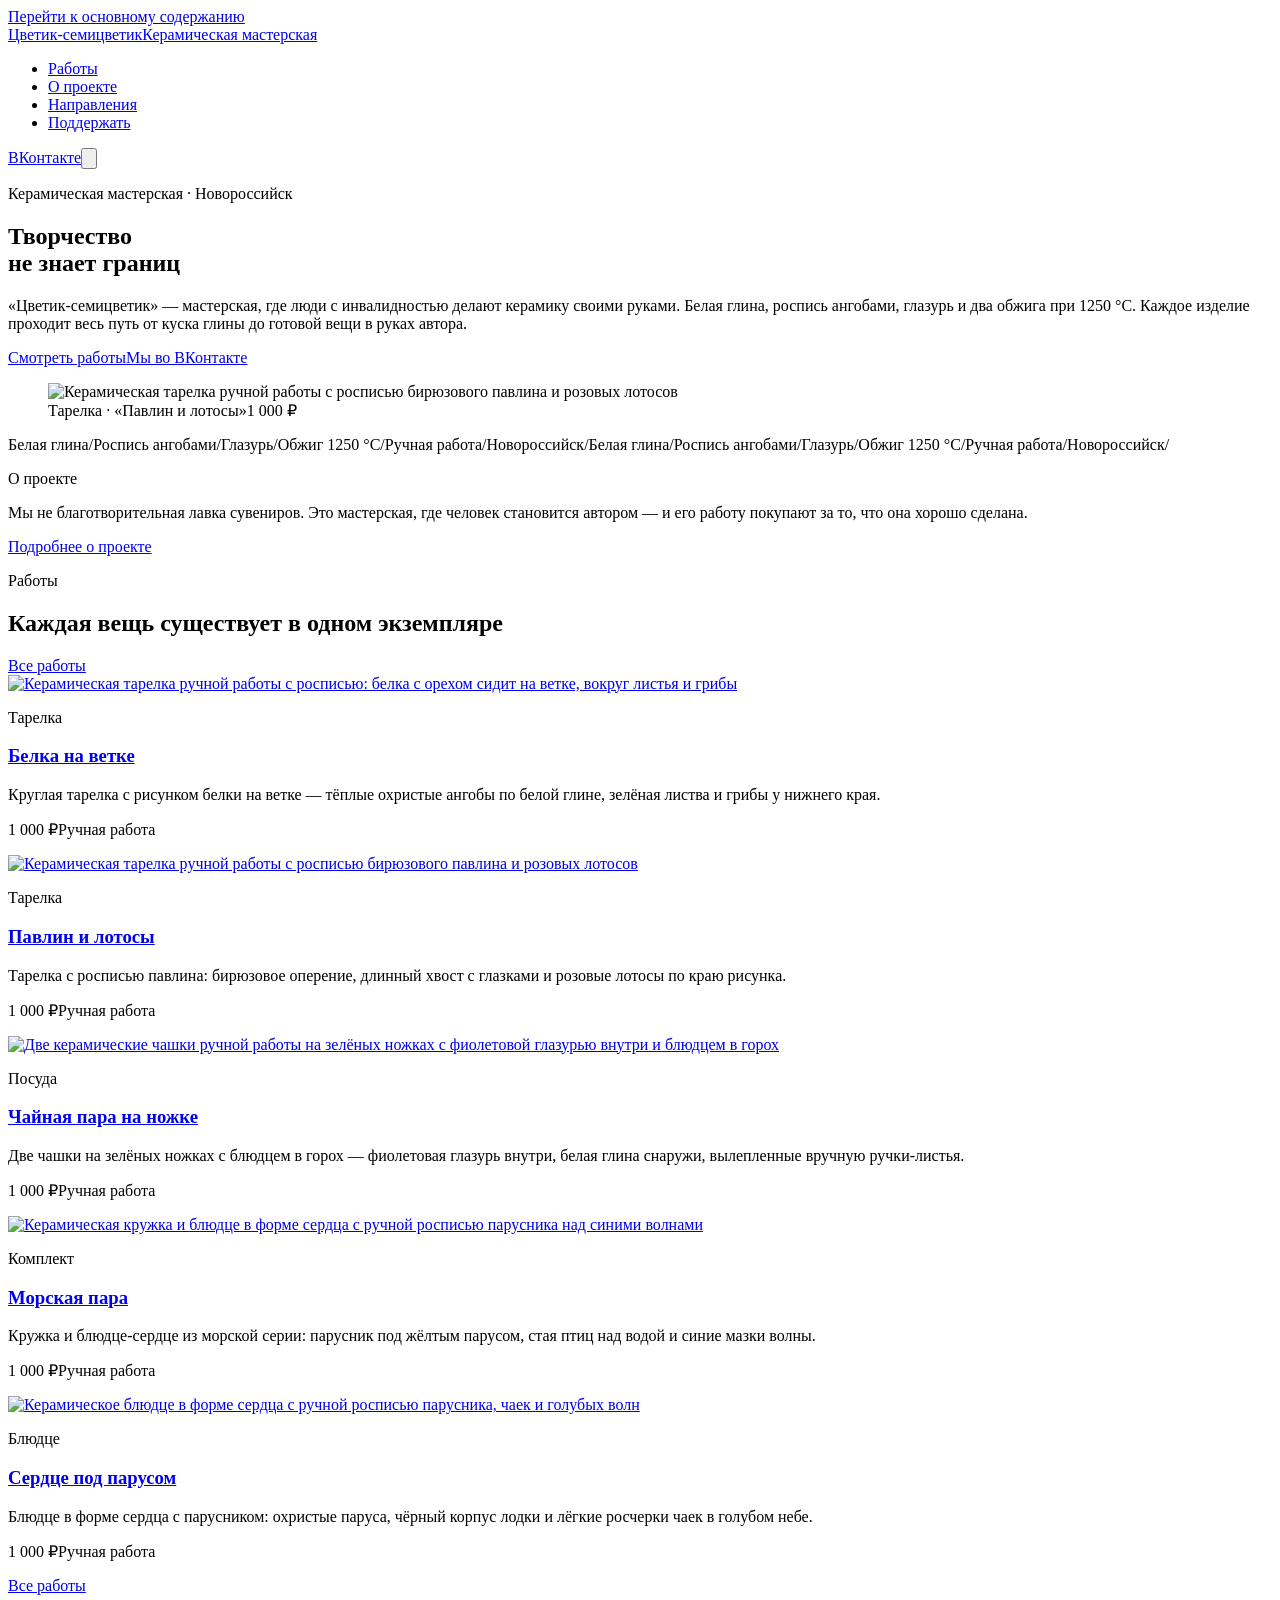
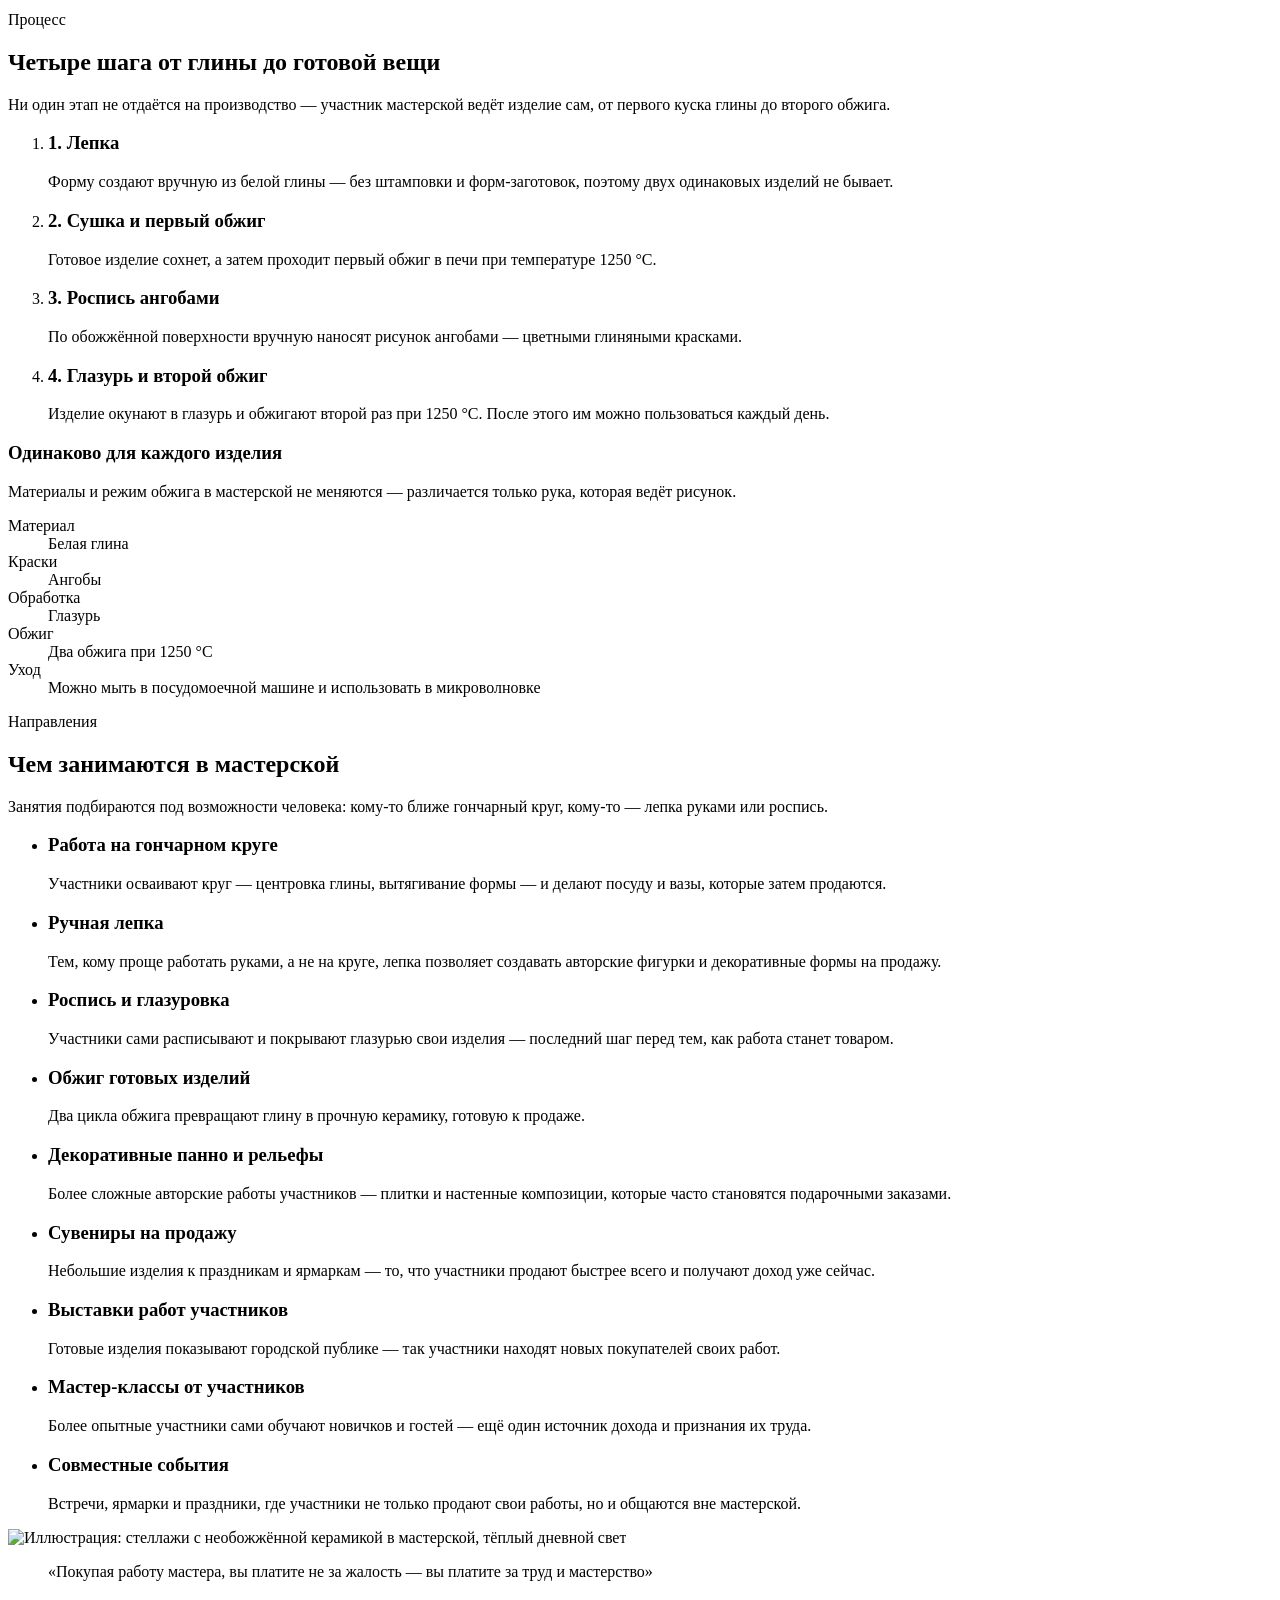
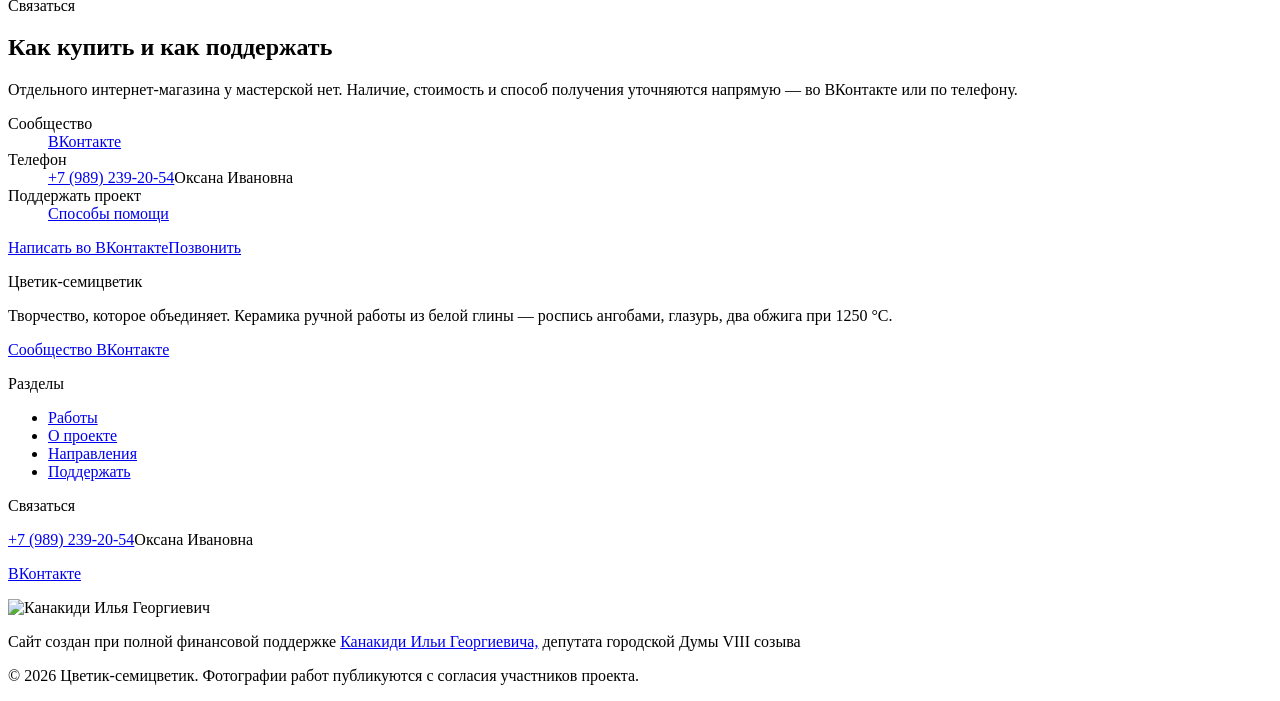
==== commit 39f65113: "Обновление сайта: убраны ссылки на старый домен" ====
--- a/index.html
+++ b/index.html
@@ -1 +1 @@
-<!DOCTYPE html><html lang="ru" class="__variable_846cb5 __variable_9aa84a __variable_cfe9ad"><head><meta charSet="utf-8"/><meta name="viewport" content="width=device-width, initial-scale=1"/><link rel="preload" href="/cvetik-semicvetik/_next/static/media/07fccecd6728972a-s.p.woff2" as="font" crossorigin="" type="font/woff2"/><link rel="preload" href="/cvetik-semicvetik/_next/static/media/28a2004cf8372660-s.p.woff2" as="font" crossorigin="" type="font/woff2"/><link rel="preload" href="/cvetik-semicvetik/_next/static/media/46bdd75a3ff56824-s.p.woff2" as="font" crossorigin="" type="font/woff2"/><link rel="preload" href="/cvetik-semicvetik/_next/static/media/47f136985ef5b5cb-s.p.woff2" as="font" crossorigin="" type="font/woff2"/><link rel="preload" href="/cvetik-semicvetik/_next/static/media/486fce9f36bc8f45-s.p.woff2" as="font" crossorigin="" type="font/woff2"/><link rel="preload" href="/cvetik-semicvetik/_next/static/media/4c9affa5bc8f420e-s.p.woff2" as="font" crossorigin="" type="font/woff2"/><link rel="preload" href="/cvetik-semicvetik/_next/static/media/875ae681bfde4580-s.p.woff2" as="font" crossorigin="" type="font/woff2"/><link rel="preload" href="/cvetik-semicvetik/_next/static/media/cc978ac5ee68c2b6-s.p.woff2" as="font" crossorigin="" type="font/woff2"/><link rel="preload" href="/cvetik-semicvetik/_next/static/media/eaead17c7dbfcd5d-s.p.woff2" as="font" crossorigin="" type="font/woff2"/><link rel="preload" as="image" href="/cvetik-semicvetik/images/works/tarelka-pavlin.png" fetchPriority="high"/><link rel="stylesheet" href="/cvetik-semicvetik/_next/static/css/91105d235d9b8b35.css" data-precedence="next"/><link rel="stylesheet" href="/cvetik-semicvetik/_next/static/css/4102d6bfdd70e171.css" data-precedence="next"/><link rel="preload" as="script" fetchPriority="low" href="/cvetik-semicvetik/_next/static/chunks/webpack-c078247d95122394.js"/><script src="/cvetik-semicvetik/_next/static/chunks/fd9d1056-1054f1f760c9b758.js" async=""></script><script src="/cvetik-semicvetik/_next/static/chunks/117-ae98057a12419750.js" async=""></script><script src="/cvetik-semicvetik/_next/static/chunks/main-app-2b96983b638417aa.js" async=""></script><script src="/cvetik-semicvetik/_next/static/chunks/972-8bc1d7214a89604f.js" async=""></script><script src="/cvetik-semicvetik/_next/static/chunks/app/page-a1cdfeb4e2e7de1b.js" async=""></script><script src="/cvetik-semicvetik/_next/static/chunks/app/layout-bad3683134d0c547.js" async=""></script><meta name="theme-color" media="(prefers-color-scheme: light)" content="#F7F4ED"/><meta name="theme-color" media="(prefers-color-scheme: dark)" content="#1A1714"/><title>Цветик-семицветик — Творчество, которое объединяет</title><meta name="description" content="Керамическая мастерская «Цветик-семицветик» — люди с инвалидностью создают керамику ручной работы: белая глина, роспись ангобами, глазурь и два обжига при 1250 °C."/><meta property="og:title" content="Цветик-семицветик — Творчество, которое объединяет"/><meta property="og:description" content="Керамика ручной работы из мастерской «Цветик-семицветик»: белая глина, роспись ангобами, глазурь, два обжига при 1250 °C."/><meta property="og:site_name" content="Цветик-семицветик"/><meta property="og:locale" content="ru_RU"/><meta property="og:type" content="website"/><meta name="twitter:card" content="summary_large_image"/><meta name="twitter:title" content="Цветик-семицветик — Творчество, которое объединяет"/><meta name="twitter:description" content="Керамика ручной работы из мастерской «Цветик-семицветик»: белая глина, роспись ангобами, глазурь, два обжига при 1250 °C."/><meta name="next-size-adjust"/><script src="/cvetik-semicvetik/_next/static/chunks/polyfills-42372ed130431b0a.js" noModule=""></script></head><body class="flex min-h-screen flex-col font-sans"><a href="#main-content" class="skip-link">Перейти к основному содержанию</a><script type="application/ld+json">{"@context":"https://schema.org","@type":"NGO","name":"Цветик-семицветик","slogan":"Творчество, которое объединяет","url":"https://nexumapp.ru","sameAs":["https://vk.ru/mbgnvr"]}</script><header class="sticky top-0 z-50"><div class="border-b border-navy-100 bg-cream/92 backdrop-blur"><div class="container-page flex h-20 items-center justify-between gap-8"><a class="group flex flex-col leading-none" href="/cvetik-semicvetik/"><span class="font-display text-lg font-normal tracking-tight text-navy-900 sm:text-xl">Цветик-семицветик</span><span class="mt-1.5 font-sans text-[10px] font-semibold uppercase tracking-label text-terracotta-500">Керамическая мастерская</span></a><nav aria-label="Основная навигация" class="hidden lg:block"><ul class="flex items-center gap-9"><li><a class="link-underline font-sans text-[13px] font-semibold uppercase tracking-label transition-colors duration-200 text-navy-700 hover:text-navy-900" href="/cvetik-semicvetik/works/">Работы</a></li><li><a class="link-underline font-sans text-[13px] font-semibold uppercase tracking-label transition-colors duration-200 text-navy-700 hover:text-navy-900" href="/cvetik-semicvetik/about/">О проекте</a></li><li><a class="link-underline font-sans text-[13px] font-semibold uppercase tracking-label transition-colors duration-200 text-navy-700 hover:text-navy-900" href="/cvetik-semicvetik/directions/">Направления</a></li><li><a class="link-underline font-sans text-[13px] font-semibold uppercase tracking-label transition-colors duration-200 text-navy-700 hover:text-navy-900" href="/cvetik-semicvetik/support/">Поддержать</a></li></ul></nav><a href="https://vk.ru/mbgnvr" target="_blank" rel="noopener noreferrer" class="hidden min-h-[44px] items-center justify-center border border-navy-100 px-6 font-sans text-[12px] font-semibold uppercase tracking-label text-navy-900 transition-colors duration-200 hover:border-navy-900 lg:inline-flex">ВКонтакте</a><button class="-mr-2 flex h-11 w-11 items-center justify-center text-navy-900 lg:hidden" aria-label="Открыть меню" aria-expanded="false" aria-controls="mobile-menu"><svg viewBox="0 0 24 24" class="h-6 w-6" fill="none" stroke="currentColor" stroke-width="1.5" stroke-linecap="round" aria-hidden="true"><path d="M3 7h18M3 12h18M3 17h18"></path></svg></button></div></div></header><main id="main-content" class="flex-1"><section class="overflow-hidden border-b border-navy-100"><div class="container-page grid items-center gap-12 py-16 lg:grid-cols-12 lg:gap-16 lg:py-24"><div class="lg:col-span-6"><p class="label text-terracotta-500">Керамическая мастерская · Новороссийск</p><h1 class="mt-7 text-balance text-display-lg font-normal text-navy-900">Творчество<br/>не знает границ</h1><p class="mt-8 max-w-prose text-pretty text-lg leading-relaxed text-navy-500">«Цветик-семицветик» — мастерская, где люди с инвалидностью делают керамику своими руками. Белая глина, роспись ангобами, глазурь и два обжига при 1250 °C. Каждое изделие проходит весь путь от куска глины до готовой вещи в руках автора.</p><div class="mt-10 flex flex-wrap items-center gap-4"><a class="inline-flex min-h-[48px] items-center justify-center gap-2 rounded-none px-7 py-3.5 font-sans text-[13px] font-semibold uppercase tracking-label transition-colors duration-200 cursor-pointer bg-navy-900 text-cream hover:bg-terracotta-700 " href="/cvetik-semicvetik/works/">Смотреть работы</a><a href="https://vk.ru/mbgnvr" target="_blank" rel="noopener noreferrer" class="inline-flex min-h-[48px] items-center justify-center gap-2 rounded-none px-7 py-3.5 font-sans text-[13px] font-semibold uppercase tracking-label transition-colors duration-200 cursor-pointer bg-transparent text-navy-900 border border-navy-100 hover:border-navy-900 ">Мы во ВКонтакте</a></div></div><div class="lg:col-span-6"><figure class="relative"><div class="overflow-hidden bg-paper shadow-soft"><img src="/cvetik-semicvetik/images/works/tarelka-pavlin.png" alt="Керамическая тарелка ручной работы с росписью бирюзового павлина и розовых лотосов" loading="eager" fetchPriority="high" class="w-full object-cover aspect-[4/5] object-[center_70%] "/></div><figcaption class="mt-4 flex items-baseline justify-between gap-4"><span class="label">Тарелка<!-- --> · «<!-- -->Павлин и лотосы<!-- -->»</span><span class="font-display text-lg text-navy-900">1 000<!-- --> ₽</span></figcaption></figure></div></div></section><div class="overflow-hidden border-b border-navy-100 bg-navy-900 py-5 " role="presentation" aria-hidden="true"><div class="marquee-track flex w-max gap-12"><span class="flex items-center gap-12 font-sans text-[11px] font-semibold uppercase tracking-label text-cream/70">Белая глина<span class="text-terracotta-300">/</span></span><span class="flex items-center gap-12 font-sans text-[11px] font-semibold uppercase tracking-label text-cream/70">Роспись ангобами<span class="text-terracotta-300">/</span></span><span class="flex items-center gap-12 font-sans text-[11px] font-semibold uppercase tracking-label text-cream/70">Глазурь<span class="text-terracotta-300">/</span></span><span class="flex items-center gap-12 font-sans text-[11px] font-semibold uppercase tracking-label text-cream/70">Обжиг 1250 °C<span class="text-terracotta-300">/</span></span><span class="flex items-center gap-12 font-sans text-[11px] font-semibold uppercase tracking-label text-cream/70">Ручная работа<span class="text-terracotta-300">/</span></span><span class="flex items-center gap-12 font-sans text-[11px] font-semibold uppercase tracking-label text-cream/70">Новороссийск<span class="text-terracotta-300">/</span></span><span class="flex items-center gap-12 font-sans text-[11px] font-semibold uppercase tracking-label text-cream/70">Белая глина<span class="text-terracotta-300">/</span></span><span class="flex items-center gap-12 font-sans text-[11px] font-semibold uppercase tracking-label text-cream/70">Роспись ангобами<span class="text-terracotta-300">/</span></span><span class="flex items-center gap-12 font-sans text-[11px] font-semibold uppercase tracking-label text-cream/70">Глазурь<span class="text-terracotta-300">/</span></span><span class="flex items-center gap-12 font-sans text-[11px] font-semibold uppercase tracking-label text-cream/70">Обжиг 1250 °C<span class="text-terracotta-300">/</span></span><span class="flex items-center gap-12 font-sans text-[11px] font-semibold uppercase tracking-label text-cream/70">Ручная работа<span class="text-terracotta-300">/</span></span><span class="flex items-center gap-12 font-sans text-[11px] font-semibold uppercase tracking-label text-cream/70">Новороссийск<span class="text-terracotta-300">/</span></span></div></div><section class="section border-b border-navy-100"><div class="container-page"><div class="mx-auto max-w-4xl text-center"><p class="label text-terracotta-500">О проекте</p><p class="mt-8 text-balance font-display text-display-sm leading-[1.25] text-navy-900">Мы не благотворительная лавка сувениров. Это мастерская, где человек становится автором — и его работу покупают за то, что она хорошо сделана.</p><div class="mt-10"><a class="link-underline font-sans text-[13px] font-semibold uppercase tracking-label text-navy-900" href="/cvetik-semicvetik/about/">Подробнее о проекте</a></div></div></div></section><section class="section"><div class="container-page"><div class="flex flex-wrap items-end justify-between gap-6"><div class="max-w-3xl"><p class="label text-terracotta-500">Работы</p><h2 class="text-balance text-display-md font-normal text-navy-900 mt-5">Каждая вещь существует в одном экземпляре</h2></div><a class="link-underline hidden font-sans text-[13px] font-semibold uppercase tracking-label text-navy-900 sm:block" href="/cvetik-semicvetik/works/">Все работы</a></div><div class="mt-16 grid items-start gap-x-8 gap-y-16 lg:grid-cols-12"><div class="transition-[opacity,transform] duration-700 ease-[cubic-bezier(0.16,1,0.3,1)] translate-y-4 opacity-0 h-full lg:col-span-6" style="transition-delay:0s"><article class="group flex h-full flex-col"><a class="block overflow-hidden bg-paper" aria-label="Открыть работу «Белка на ветке»" href="/cvetik-semicvetik/works/tarelka-belka/"><img src="/cvetik-semicvetik/images/works/tarelka-belka.png" alt="Керамическая тарелка ручной работы с росписью: белка с орехом сидит на ветке, вокруг листья и грибы" loading="lazy" class="w-full object-cover aspect-[4/5] object-[center_70%] transition-transform duration-700 ease-out group-hover:scale-[1.03]"/></a><div class="mt-6 flex flex-1 flex-col"><p class="label">Тарелка</p><h3 class="mt-2 font-display text-2xl font-normal leading-tight text-navy-900"><a class="link-underline" href="/cvetik-semicvetik/works/tarelka-belka/">Белка на ветке</a></h3><p class="mt-3 text-pretty leading-relaxed text-navy-500">Круглая тарелка с рисунком белки на ветке — тёплые охристые ангобы по белой глине, зелёная листва и грибы у нижнего края.</p><p class="rule mt-auto flex items-baseline gap-3 pt-5 text-navy-900"><span class="font-display text-xl">1 000<!-- --> ₽</span><span class="label">Ручная работа</span></p></div></article></div><div class="transition-[opacity,transform] duration-700 ease-[cubic-bezier(0.16,1,0.3,1)] translate-y-4 opacity-0 h-full lg:col-span-6" style="transition-delay:0s"><article class="group flex h-full flex-col"><a class="block overflow-hidden bg-paper" aria-label="Открыть работу «Павлин и лотосы»" href="/cvetik-semicvetik/works/tarelka-pavlin/"><img src="/cvetik-semicvetik/images/works/tarelka-pavlin.png" alt="Керамическая тарелка ручной работы с росписью бирюзового павлина и розовых лотосов" loading="lazy" class="w-full object-cover aspect-[4/5] object-[center_70%] transition-transform duration-700 ease-out group-hover:scale-[1.03]"/></a><div class="mt-6 flex flex-1 flex-col"><p class="label">Тарелка</p><h3 class="mt-2 font-display text-2xl font-normal leading-tight text-navy-900"><a class="link-underline" href="/cvetik-semicvetik/works/tarelka-pavlin/">Павлин и лотосы</a></h3><p class="mt-3 text-pretty leading-relaxed text-navy-500">Тарелка с росписью павлина: бирюзовое оперение, длинный хвост с глазками и розовые лотосы по краю рисунка.</p><p class="rule mt-auto flex items-baseline gap-3 pt-5 text-navy-900"><span class="font-display text-xl">1 000<!-- --> ₽</span><span class="label">Ручная работа</span></p></div></article></div><div class="transition-[opacity,transform] duration-700 ease-[cubic-bezier(0.16,1,0.3,1)] translate-y-4 opacity-0 h-full lg:col-span-12" style="transition-delay:0s"><article class="group flex h-full flex-col"><a class="block overflow-hidden bg-paper" aria-label="Открыть работу «Чайная пара на ножке»" href="/cvetik-semicvetik/works/chaynaya-para/"><img src="/cvetik-semicvetik/images/works/chaynaya-para.png" alt="Две керамические чашки ручной работы на зелёных ножках с фиолетовой глазурью внутри и блюдцем в горох" loading="lazy" class="w-full object-cover aspect-[16/9] object-center transition-transform duration-700 ease-out group-hover:scale-[1.03]"/></a><div class="mt-6 flex flex-1 flex-col"><p class="label">Посуда</p><h3 class="mt-2 font-display text-2xl font-normal leading-tight text-navy-900"><a class="link-underline" href="/cvetik-semicvetik/works/chaynaya-para/">Чайная пара на ножке</a></h3><p class="mt-3 text-pretty leading-relaxed text-navy-500">Две чашки на зелёных ножках с блюдцем в горох — фиолетовая глазурь внутри, белая глина снаружи, вылепленные вручную ручки-листья.</p><p class="rule mt-auto flex items-baseline gap-3 pt-5 text-navy-900"><span class="font-display text-xl">1 000<!-- --> ₽</span><span class="label">Ручная работа</span></p></div></article></div><div class="transition-[opacity,transform] duration-700 ease-[cubic-bezier(0.16,1,0.3,1)] translate-y-4 opacity-0 h-full lg:col-span-6" style="transition-delay:0s"><article class="group flex h-full flex-col"><a class="block overflow-hidden bg-paper" aria-label="Открыть работу «Морская пара»" href="/cvetik-semicvetik/works/morskaya-para/"><img src="/cvetik-semicvetik/images/works/morskaya-para.jpg" alt="Керамическая кружка и блюдце в форме сердца с ручной росписью парусника над синими волнами" loading="lazy" class="w-full object-cover aspect-[4/5] object-[center_70%] transition-transform duration-700 ease-out group-hover:scale-[1.03]"/></a><div class="mt-6 flex flex-1 flex-col"><p class="label">Комплект</p><h3 class="mt-2 font-display text-2xl font-normal leading-tight text-navy-900"><a class="link-underline" href="/cvetik-semicvetik/works/morskaya-para/">Морская пара</a></h3><p class="mt-3 text-pretty leading-relaxed text-navy-500">Кружка и блюдце-сердце из морской серии: парусник под жёлтым парусом, стая птиц над водой и синие мазки волны.</p><p class="rule mt-auto flex items-baseline gap-3 pt-5 text-navy-900"><span class="font-display text-xl">1 000<!-- --> ₽</span><span class="label">Ручная работа</span></p></div></article></div><div class="transition-[opacity,transform] duration-700 ease-[cubic-bezier(0.16,1,0.3,1)] translate-y-4 opacity-0 h-full lg:col-span-6" style="transition-delay:0s"><article class="group flex h-full flex-col"><a class="block overflow-hidden bg-paper" aria-label="Открыть работу «Сердце под парусом»" href="/cvetik-semicvetik/works/serdce-pod-parusom/"><img src="/cvetik-semicvetik/images/works/serdce-pod-parusom.jpg" alt="Керамическое блюдце в форме сердца с ручной росписью парусника, чаек и голубых волн" loading="lazy" class="w-full object-cover aspect-[4/3] object-center transition-transform duration-700 ease-out group-hover:scale-[1.03]"/></a><div class="mt-6 flex flex-1 flex-col"><p class="label">Блюдце</p><h3 class="mt-2 font-display text-2xl font-normal leading-tight text-navy-900"><a class="link-underline" href="/cvetik-semicvetik/works/serdce-pod-parusom/">Сердце под парусом</a></h3><p class="mt-3 text-pretty leading-relaxed text-navy-500">Блюдце в форме сердца с парусником: охристые паруса, чёрный корпус лодки и лёгкие росчерки чаек в голубом небе.</p><p class="rule mt-auto flex items-baseline gap-3 pt-5 text-navy-900"><span class="font-display text-xl">1 000<!-- --> ₽</span><span class="label">Ручная работа</span></p></div></article></div></div><div class="mt-14 sm:hidden"><a class="inline-flex min-h-[48px] items-center justify-center gap-2 rounded-none px-7 py-3.5 font-sans text-[13px] font-semibold uppercase tracking-label transition-colors duration-200 cursor-pointer bg-transparent text-navy-900 border border-navy-100 hover:border-navy-900 w-full" href="/cvetik-semicvetik/works/">Все работы</a></div></div></section><section class="section border-y border-navy-100 bg-paper"><div class="container-page"><div class="max-w-3xl"><p class="label text-terracotta-500">Процесс</p><h2 class="text-balance text-display-md font-normal text-navy-900 mt-5">Четыре шага от глины до готовой вещи</h2><p class="mt-6 max-w-prose text-pretty text-lg leading-relaxed text-navy-500 ">Ни один этап не отдаётся на производство — участник мастерской ведёт изделие сам, от первого куска глины до второго обжига.</p></div><ol class="mt-16 grid gap-x-8 gap-y-12 sm:grid-cols-2 lg:grid-cols-4"><div class="transition-[opacity,transform] duration-700 ease-[cubic-bezier(0.16,1,0.3,1)] translate-y-4 opacity-0 " style="transition-delay:0s"><li><h3 class="font-display text-xl font-normal text-navy-900"><span class="numeric text-terracotta-500">1<!-- -->.</span> <!-- -->Лепка</h3><p class="mt-3 text-pretty leading-relaxed text-navy-500">Форму создают вручную из белой глины — без штамповки и форм-заготовок, поэтому двух одинаковых изделий не бывает.</p></li></div><div class="transition-[opacity,transform] duration-700 ease-[cubic-bezier(0.16,1,0.3,1)] translate-y-4 opacity-0 " style="transition-delay:0s"><li><h3 class="font-display text-xl font-normal text-navy-900"><span class="numeric text-terracotta-500">2<!-- -->.</span> <!-- -->Сушка и первый обжиг</h3><p class="mt-3 text-pretty leading-relaxed text-navy-500">Готовое изделие сохнет, а затем проходит первый обжиг в печи при температуре 1250 °C.</p></li></div><div class="transition-[opacity,transform] duration-700 ease-[cubic-bezier(0.16,1,0.3,1)] translate-y-4 opacity-0 " style="transition-delay:0s"><li><h3 class="font-display text-xl font-normal text-navy-900"><span class="numeric text-terracotta-500">3<!-- -->.</span> <!-- -->Роспись ангобами</h3><p class="mt-3 text-pretty leading-relaxed text-navy-500">По обожжённой поверхности вручную наносят рисунок ангобами — цветными глиняными красками.</p></li></div><div class="transition-[opacity,transform] duration-700 ease-[cubic-bezier(0.16,1,0.3,1)] translate-y-4 opacity-0 " style="transition-delay:0s"><li><h3 class="font-display text-xl font-normal text-navy-900"><span class="numeric text-terracotta-500">4<!-- -->.</span> <!-- -->Глазурь и второй обжиг</h3><p class="mt-3 text-pretty leading-relaxed text-navy-500">Изделие окунают в глазурь и обжигают второй раз при 1250 °C. После этого им можно пользоваться каждый день.</p></li></div></ol><div class="mt-20 grid gap-10 lg:grid-cols-12 lg:gap-16"><div class="lg:col-span-5"><h3 class="text-display-sm font-normal text-navy-900">Одинаково для каждого изделия</h3><p class="mt-5 max-w-prose text-pretty leading-relaxed text-navy-500">Материалы и режим обжига в мастерской не меняются — различается только рука, которая ведёт рисунок.</p></div><dl class="lg:col-span-7"><div class="rule flex flex-wrap items-baseline justify-between gap-x-6 gap-y-1 py-5"><dt class="label">Материал</dt><dd class="font-display text-xl text-navy-900">Белая глина</dd></div><div class="rule flex flex-wrap items-baseline justify-between gap-x-6 gap-y-1 py-5"><dt class="label">Краски</dt><dd class="font-display text-xl text-navy-900">Ангобы</dd></div><div class="rule flex flex-wrap items-baseline justify-between gap-x-6 gap-y-1 py-5"><dt class="label">Обработка</dt><dd class="font-display text-xl text-navy-900">Глазурь</dd></div><div class="rule flex flex-wrap items-baseline justify-between gap-x-6 gap-y-1 py-5"><dt class="label">Обжиг</dt><dd class="font-display text-xl text-navy-900">Два обжига при 1250 °C</dd></div><div class="rule flex flex-wrap items-baseline justify-between gap-x-6 gap-y-1 py-5"><dt class="label">Уход</dt><dd class="max-w-sm text-right text-navy-700">Можно мыть в посудомоечной машине и использовать в микроволновке</dd></div></dl></div></div></section><section class="section"><div class="container-page"><div class="max-w-3xl"><p class="label text-terracotta-500">Направления</p><h2 class="text-balance text-display-md font-normal text-navy-900 mt-5">Чем занимаются в мастерской</h2><p class="mt-6 max-w-prose text-pretty text-lg leading-relaxed text-navy-500 ">Занятия подбираются под возможности человека: кому-то ближе гончарный круг, кому-то — лепка руками или роспись.</p></div><ul class="mt-16 grid gap-x-8 gap-y-12 sm:grid-cols-2 lg:grid-cols-3"><div class="transition-[opacity,transform] duration-700 ease-[cubic-bezier(0.16,1,0.3,1)] translate-y-4 opacity-0 " style="transition-delay:0s"><li><h3 class="font-display text-xl font-normal text-navy-900">Работа на гончарном круге</h3><p class="mt-3 text-pretty leading-relaxed text-navy-500">Участники осваивают круг — центровка глины, вытягивание формы — и делают посуду и вазы, которые затем продаются.</p></li></div><div class="transition-[opacity,transform] duration-700 ease-[cubic-bezier(0.16,1,0.3,1)] translate-y-4 opacity-0 " style="transition-delay:0s"><li><h3 class="font-display text-xl font-normal text-navy-900">Ручная лепка</h3><p class="mt-3 text-pretty leading-relaxed text-navy-500">Тем, кому проще работать руками, а не на круге, лепка позволяет создавать авторские фигурки и декоративные формы на продажу.</p></li></div><div class="transition-[opacity,transform] duration-700 ease-[cubic-bezier(0.16,1,0.3,1)] translate-y-4 opacity-0 " style="transition-delay:0s"><li><h3 class="font-display text-xl font-normal text-navy-900">Роспись и глазуровка</h3><p class="mt-3 text-pretty leading-relaxed text-navy-500">Участники сами расписывают и покрывают глазурью свои изделия — последний шаг перед тем, как работа станет товаром.</p></li></div><div class="transition-[opacity,transform] duration-700 ease-[cubic-bezier(0.16,1,0.3,1)] translate-y-4 opacity-0 " style="transition-delay:0s"><li><h3 class="font-display text-xl font-normal text-navy-900">Обжиг готовых изделий</h3><p class="mt-3 text-pretty leading-relaxed text-navy-500">Два цикла обжига превращают глину в прочную керамику, готовую к продаже.</p></li></div><div class="transition-[opacity,transform] duration-700 ease-[cubic-bezier(0.16,1,0.3,1)] translate-y-4 opacity-0 " style="transition-delay:0s"><li><h3 class="font-display text-xl font-normal text-navy-900">Декоративные панно и рельефы</h3><p class="mt-3 text-pretty leading-relaxed text-navy-500">Более сложные авторские работы участников — плитки и настенные композиции, которые часто становятся подарочными заказами.</p></li></div><div class="transition-[opacity,transform] duration-700 ease-[cubic-bezier(0.16,1,0.3,1)] translate-y-4 opacity-0 " style="transition-delay:0s"><li><h3 class="font-display text-xl font-normal text-navy-900">Сувениры на продажу</h3><p class="mt-3 text-pretty leading-relaxed text-navy-500">Небольшие изделия к праздникам и ярмаркам — то, что участники продают быстрее всего и получают доход уже сейчас.</p></li></div><div class="transition-[opacity,transform] duration-700 ease-[cubic-bezier(0.16,1,0.3,1)] translate-y-4 opacity-0 " style="transition-delay:0s"><li><h3 class="font-display text-xl font-normal text-navy-900">Выставки работ участников</h3><p class="mt-3 text-pretty leading-relaxed text-navy-500">Готовые изделия показывают городской публике — так участники находят новых покупателей своих работ.</p></li></div><div class="transition-[opacity,transform] duration-700 ease-[cubic-bezier(0.16,1,0.3,1)] translate-y-4 opacity-0 " style="transition-delay:0s"><li><h3 class="font-display text-xl font-normal text-navy-900">Мастер-классы от участников</h3><p class="mt-3 text-pretty leading-relaxed text-navy-500">Более опытные участники сами обучают новичков и гостей — ещё один источник дохода и признания их труда.</p></li></div><div class="transition-[opacity,transform] duration-700 ease-[cubic-bezier(0.16,1,0.3,1)] translate-y-4 opacity-0 " style="transition-delay:0s"><li><h3 class="font-display text-xl font-normal text-navy-900">Совместные события</h3><p class="mt-3 text-pretty leading-relaxed text-navy-500">Встречи, ярмарки и праздники, где участники не только продают свои работы, но и общаются вне мастерской.</p></li></div></ul></div></section><section class="relative overflow-hidden"><img src="/cvetik-semicvetik/images/workshop-shelves.webp" alt="Иллюстрация: стеллажи с необожжённой керамикой в мастерской, тёплый дневной свет" loading="lazy" class="h-[420px] w-full object-cover sm:h-[520px]"/><div class="absolute inset-0 flex items-center justify-center bg-navy-900/70 px-6"><blockquote class="mx-auto max-w-3xl text-center"><p class="text-balance font-display text-display-sm font-normal leading-[1.25] text-cream">«Покупая работу мастера, вы платите не за жалость — вы платите за труд и мастерство»</p></blockquote></div></section><section class="section"><div class="container-page grid gap-12 lg:grid-cols-12 lg:gap-16"><div class="lg:col-span-5"><div class="max-w-3xl"><p class="label text-terracotta-500">Связаться</p><h2 class="text-balance text-display-md font-normal text-navy-900 mt-5">Как купить и как поддержать</h2></div></div><div class="lg:col-span-7"><p class="max-w-prose text-pretty text-lg leading-relaxed text-navy-500">Отдельного интернет-магазина у мастерской нет. Наличие, стоимость и способ получения уточняются напрямую — во ВКонтакте или по телефону.</p><dl class="mt-10"><div class="rule flex flex-wrap items-baseline justify-between gap-x-6 gap-y-2 py-5"><dt class="label">Сообщество</dt><dd><a href="https://vk.ru/mbgnvr" target="_blank" rel="noopener noreferrer" class="link-underline font-display text-xl text-navy-900">ВКонтакте</a></dd></div><div class="rule flex flex-wrap items-baseline justify-between gap-x-6 gap-y-2 py-5"><dt class="label">Телефон</dt><dd class="text-right"><a href="tel:79892392054" class="link-underline numeric font-sans text-xl font-medium tracking-tight text-navy-900">+7 (989) 239-20-54</a><span class="mt-1 block text-sm text-navy-500">Оксана Ивановна</span></dd></div><div class="rule flex flex-wrap items-baseline justify-between gap-x-6 gap-y-2 py-5"><dt class="label">Поддержать проект</dt><dd><a class="link-underline font-display text-xl text-navy-900" href="/cvetik-semicvetik/support/">Способы помощи</a></dd></div></dl><div class="mt-10 flex flex-wrap gap-4"><a href="https://vk.ru/mbgnvr" target="_blank" rel="noopener noreferrer" class="inline-flex min-h-[48px] items-center justify-center gap-2 rounded-none px-7 py-3.5 font-sans text-[13px] font-semibold uppercase tracking-label transition-colors duration-200 cursor-pointer bg-navy-900 text-cream hover:bg-terracotta-700 ">Написать во ВКонтакте</a><a class="inline-flex min-h-[48px] items-center justify-center gap-2 rounded-none px-7 py-3.5 font-sans text-[13px] font-semibold uppercase tracking-label transition-colors duration-200 cursor-pointer bg-transparent text-navy-900 border border-navy-100 hover:border-navy-900 " href="tel:79892392054">Позвонить</a></div></div></div></section></main><footer class="mt-auto bg-navy-900 text-cream"><div class="container-page py-20 lg:py-24"><div class="grid gap-14 lg:grid-cols-12 lg:gap-16"><div class="lg:col-span-6"><p class="font-display text-display-sm font-normal leading-tight text-cream">Цветик-семицветик</p><p class="mt-4 max-w-sm text-pretty leading-relaxed text-cream/60">Творчество, которое объединяет<!-- -->. Керамика ручной работы из белой глины — роспись ангобами, глазурь, два обжига при 1250 °C.</p><a href="https://vk.ru/mbgnvr" target="_blank" rel="noopener noreferrer" class="mt-8 inline-flex min-h-[48px] items-center justify-center border border-cream/30 px-7 font-sans text-[12px] font-semibold uppercase tracking-label text-cream transition-colors duration-200 hover:border-cream">Сообщество ВКонтакте</a></div><nav aria-label="Разделы сайта" class="lg:col-span-3"><p class="label text-cream/50">Разделы</p><ul class="mt-5 space-y-3"><li><a class="link-underline text-cream/80 hover:text-cream" href="/cvetik-semicvetik/works/">Работы</a></li><li><a class="link-underline text-cream/80 hover:text-cream" href="/cvetik-semicvetik/about/">О проекте</a></li><li><a class="link-underline text-cream/80 hover:text-cream" href="/cvetik-semicvetik/directions/">Направления</a></li><li><a class="link-underline text-cream/80 hover:text-cream" href="/cvetik-semicvetik/support/">Поддержать</a></li></ul></nav><div class="lg:col-span-3"><p class="label text-cream/50">Связаться</p><div class="mt-5 space-y-3"><p><a href="tel:79892392054" class="link-underline numeric text-cream/80 hover:text-cream">+7 (989) 239-20-54</a><span class="mt-1 block text-sm text-cream/50">Оксана Ивановна</span></p><p><a href="https://vk.ru/mbgnvr" target="_blank" rel="noopener noreferrer" class="link-underline text-cream/80 hover:text-cream">ВКонтакте</a></p></div></div></div></div><div class="border-t border-cream/10 py-6"><p class="container-page text-center text-xs text-cream/50">© <!-- -->2026<!-- --> <!-- -->Цветик-семицветик<!-- -->. Фотографии работ публикуются с согласия участников проекта.</p></div></footer><script src="/cvetik-semicvetik/_next/static/chunks/webpack-c078247d95122394.js" async=""></script><script>(self.__next_f=self.__next_f||[]).push([0]);self.__next_f.push([2,null])</script><script>self.__next_f.push([1,"1:HL[\"/cvetik-semicvetik/_next/static/media/07fccecd6728972a-s.p.woff2\",\"font\",{\"crossOrigin\":\"\",\"type\":\"font/woff2\"}]\n2:HL[\"/cvetik-semicvetik/_next/static/media/28a2004cf8372660-s.p.woff2\",\"font\",{\"crossOrigin\":\"\",\"type\":\"font/woff2\"}]\n3:HL[\"/cvetik-semicvetik/_next/static/media/46bdd75a3ff56824-s.p.woff2\",\"font\",{\"crossOrigin\":\"\",\"type\":\"font/woff2\"}]\n4:HL[\"/cvetik-semicvetik/_next/static/media/47f136985ef5b5cb-s.p.woff2\",\"font\",{\"crossOrigin\":\"\",\"type\":\"font/woff2\"}]\n5:HL[\"/cvetik-semicvetik/_next/static/media/486fce9f36bc8f45-s.p.woff2\",\"font\",{\"crossOrigin\":\"\",\"type\":\"font/woff2\"}]\n6:HL[\"/cvetik-semicvetik/_next/static/media/4c9affa5bc8f420e-s.p.woff2\",\"font\",{\"crossOrigin\":\"\",\"type\":\"font/woff2\"}]\n7:HL[\"/cvetik-semicvetik/_next/static/media/875ae681bfde4580-s.p.woff2\",\"font\",{\"crossOrigin\":\"\",\"type\":\"font/woff2\"}]\n8:HL[\"/cvetik-semicvetik/_next/static/media/cc978ac5ee68c2b6-s.p.woff2\",\"font\",{\"crossOrigin\":\"\",\"type\":\"font/woff2\"}]\n9:HL[\"/cvetik-semicvetik/_next/static/media/eaead17c7dbfcd5d-s.p.woff2\",\"font\",{\"crossOrigin\":\"\",\"type\":\"font/woff2\"}]\na:HL[\"/cvetik-semicvetik/_next/static/css/91105d235d9b8b35.css\",\"style\"]\nb:HL[\"/cvetik-semicvetik/_next/static/css/4102d6bfdd70e171.css\",\"style\"]\n"])</script><script>self.__next_f.push([1,"c:I[2846,[],\"\"]\ne:I[2972,[\"972\",\"static/chunks/972-8bc1d7214a89604f.js\",\"931\",\"static/chunks/app/page-a1cdfeb4e2e7de1b.js\"],\"\"]\nf:I[2513,[\"972\",\"static/chunks/972-8bc1d7214a89604f.js\",\"931\",\"static/chunks/app/page-a1cdfeb4e2e7de1b.js\"],\"default\"]\n10:I[8122,[\"972\",\"static/chunks/972-8bc1d7214a89604f.js\",\"185\",\"static/chunks/app/layout-bad3683134d0c547.js\"],\"default\"]\n11:I[872,[\"972\",\"static/chunks/972-8bc1d7214a89604f.js\",\"185\",\"static/chunks/app/layout-bad3683134d0c547.js\"],\"default\"]\n12:I[4707,[],\"\"]\n13:I[6423,[],\"\"]\n14:I[231,[\"972\",\"static/chunks/972-8bc1d7214a89604f.js\",\"185\",\"static/chunks/app/layout-bad3683134d0c547.js\"],\"default\"]\n16:I[1060,[],\"\"]\n17:[]\n"])</script><script>self.__next_f.push([1,"0:[\"$\",\"$Lc\",null,{\"buildId\":\"7ebiTGx3jilx2UTv1X9Qk\",\"assetPrefix\":\"/cvetik-semicvetik\",\"urlParts\":[\"\",\"\"],\"initialTree\":[\"\",{\"children\":[\"__PAGE__\",{}]},\"$undefined\",\"$undefined\",true],\"initialSeedData\":[\"\",{\"children\":[\"__PAGE__\",{},[[\"$Ld\",[[\"$\",\"section\",null,{\"className\":\"overflow-hidden border-b border-navy-100\",\"children\":[\"$\",\"div\",null,{\"className\":\"container-page grid items-center gap-12 py-16 lg:grid-cols-12 lg:gap-16 lg:py-24\",\"children\":[[\"$\",\"div\",null,{\"className\":\"lg:col-span-6\",\"children\":[[\"$\",\"p\",null,{\"className\":\"label text-terracotta-500\",\"children\":\"Керамическая мастерская · Новороссийск\"}],[\"$\",\"h1\",null,{\"className\":\"mt-7 text-balance text-display-lg font-normal text-navy-900\",\"children\":[\"Творчество\",[\"$\",\"br\",null,{}],\"не знает границ\"]}],[\"$\",\"p\",null,{\"className\":\"mt-8 max-w-prose text-pretty text-lg leading-relaxed text-navy-500\",\"children\":\"«Цветик-семицветик» — мастерская, где люди с инвалидностью делают керамику своими руками. Белая глина, роспись ангобами, глазурь и два обжига при 1250 °C. Каждое изделие проходит весь путь от куска глины до готовой вещи в руках автора.\"}],[\"$\",\"div\",null,{\"className\":\"mt-10 flex flex-wrap items-center gap-4\",\"children\":[[\"$\",\"$Le\",null,{\"href\":\"/works\",\"className\":\"inline-flex min-h-[48px] items-center justify-center gap-2 rounded-none px-7 py-3.5 font-sans text-[13px] font-semibold uppercase tracking-label transition-colors duration-200 cursor-pointer bg-navy-900 text-cream hover:bg-terracotta-700 \",\"children\":\"Смотреть работы\"}],[\"$\",\"a\",null,{\"href\":\"https://vk.ru/mbgnvr\",\"target\":\"_blank\",\"rel\":\"noopener noreferrer\",\"className\":\"inline-flex min-h-[48px] items-center justify-center gap-2 rounded-none px-7 py-3.5 font-sans text-[13px] font-semibold uppercase tracking-label transition-colors duration-200 cursor-pointer bg-transparent text-navy-900 border border-navy-100 hover:border-navy-900 \",\"children\":\"Мы во ВКонтакте\"}]]}]]}],[\"$\",\"div\",null,{\"className\":\"lg:col-span-6\",\"children\":[\"$\",\"figure\",null,{\"className\":\"relative\",\"children\":[[\"$\",\"div\",null,{\"className\":\"overflow-hidden bg-paper shadow-soft\",\"children\":[\"$\",\"img\",null,{\"src\":\"/cvetik-semicvetik/images/works/tarelka-pavlin.png\",\"alt\":\"Керамическая тарелка ручной работы с росписью бирюзового павлина и розовых лотосов\",\"loading\":\"eager\",\"fetchPriority\":\"high\",\"className\":\"w-full object-cover aspect-[4/5] object-[center_70%] \"}]}],[\"$\",\"figcaption\",null,{\"className\":\"mt-4 flex items-baseline justify-between gap-4\",\"children\":[[\"$\",\"span\",null,{\"className\":\"label\",\"children\":[\"Тарелка\",\" · «\",\"Павлин и лотосы\",\"»\"]}],[\"$\",\"span\",null,{\"className\":\"font-display text-lg text-navy-900\",\"children\":[\"1 000\",\" ₽\"]}]]}]]}]}]]}]}],[\"$\",\"div\",null,{\"className\":\"overflow-hidden border-b border-navy-100 bg-navy-900 py-5 \",\"role\":\"presentation\",\"aria-hidden\":\"true\",\"children\":[\"$\",\"div\",null,{\"className\":\"marquee-track flex w-max gap-12\",\"children\":[[\"$\",\"span\",\"0\",{\"className\":\"flex items-center gap-12 font-sans text-[11px] font-semibold uppercase tracking-label text-cream/70\",\"children\":[\"Белая глина\",[\"$\",\"span\",null,{\"className\":\"text-terracotta-300\",\"children\":\"/\"}]]}],[\"$\",\"span\",\"1\",{\"className\":\"flex items-center gap-12 font-sans text-[11px] font-semibold uppercase tracking-label text-cream/70\",\"children\":[\"Роспись ангобами\",[\"$\",\"span\",null,{\"className\":\"text-terracotta-300\",\"children\":\"/\"}]]}],[\"$\",\"span\",\"2\",{\"className\":\"flex items-center gap-12 font-sans text-[11px] font-semibold uppercase tracking-label text-cream/70\",\"children\":[\"Глазурь\",[\"$\",\"span\",null,{\"className\":\"text-terracotta-300\",\"children\":\"/\"}]]}],[\"$\",\"span\",\"3\",{\"className\":\"flex items-center gap-12 font-sans text-[11px] font-semibold uppercase tracking-label text-cream/70\",\"children\":[\"Обжиг 1250 °C\",[\"$\",\"span\",null,{\"className\":\"text-terracotta-300\",\"children\":\"/\"}]]}],[\"$\",\"span\",\"4\",{\"className\":\"flex items-center gap-12 font-sans text-[11px] font-semibold uppercase tracking-label text-cream/70\",\"children\":[\"Ручная работа\",[\"$\",\"span\",null,{\"className\":\"text-terracotta-300\",\"children\":\"/\"}]]}],[\"$\",\"span\",\"5\",{\"className\":\"flex items-center gap-12 font-sans text-[11px] font-semibold uppercase tracking-label text-cream/70\",\"children\":[\"Новороссийск\",[\"$\",\"span\",null,{\"className\":\"text-terracotta-300\",\"children\":\"/\"}]]}],[\"$\",\"span\",\"6\",{\"className\":\"flex items-center gap-12 font-sans text-[11px] font-semibold uppercase tracking-label text-cream/70\",\"children\":[\"Белая глина\",[\"$\",\"span\",null,{\"className\":\"text-terracotta-300\",\"children\":\"/\"}]]}],[\"$\",\"span\",\"7\",{\"className\":\"flex items-center gap-12 font-sans text-[11px] font-semibold uppercase tracking-label text-cream/70\",\"children\":[\"Роспись ангобами\",[\"$\",\"span\",null,{\"className\":\"text-terracotta-300\",\"children\":\"/\"}]]}],[\"$\",\"span\",\"8\",{\"className\":\"flex items-center gap-12 font-sans text-[11px] font-semibold uppercase tracking-label text-cream/70\",\"children\":[\"Глазурь\",[\"$\",\"span\",null,{\"className\":\"text-terracotta-300\",\"children\":\"/\"}]]}],[\"$\",\"span\",\"9\",{\"className\":\"flex items-center gap-12 font-sans text-[11px] font-semibold uppercase tracking-label text-cream/70\",\"children\":[\"Обжиг 1250 °C\",[\"$\",\"span\",null,{\"className\":\"text-terracotta-300\",\"children\":\"/\"}]]}],[\"$\",\"span\",\"10\",{\"className\":\"flex items-center gap-12 font-sans text-[11px] font-semibold uppercase tracking-label text-cream/70\",\"children\":[\"Ручная работа\",[\"$\",\"span\",null,{\"className\":\"text-terracotta-300\",\"children\":\"/\"}]]}],[\"$\",\"span\",\"11\",{\"className\":\"flex items-center gap-12 font-sans text-[11px] font-semibold uppercase tracking-label text-cream/70\",\"children\":[\"Новороссийск\",[\"$\",\"span\",null,{\"className\":\"text-terracotta-300\",\"children\":\"/\"}]]}]]}]}],[\"$\",\"section\",null,{\"className\":\"section border-b border-navy-100\",\"children\":[\"$\",\"div\",null,{\"className\":\"container-page\",\"children\":[\"$\",\"div\",null,{\"className\":\"mx-auto max-w-4xl text-center\",\"children\":[[\"$\",\"p\",null,{\"className\":\"label text-terracotta-500\",\"children\":\"О проекте\"}],[\"$\",\"p\",null,{\"className\":\"mt-8 text-balance font-display text-display-sm leading-[1.25] text-navy-900\",\"children\":\"Мы не благотворительная лавка сувениров. Это мастерская, где человек становится автором — и его работу покупают за то, что она хорошо сделана.\"}],[\"$\",\"div\",null,{\"className\":\"mt-10\",\"children\":[\"$\",\"$Le\",null,{\"href\":\"/about\",\"className\":\"link-underline font-sans text-[13px] font-semibold uppercase tracking-label text-navy-900\",\"children\":\"Подробнее о проекте\"}]}]]}]}]}],[\"$\",\"section\",null,{\"className\":\"section\",\"children\":[\"$\",\"div\",null,{\"className\":\"container-page\",\"children\":[[\"$\",\"div\",null,{\"className\":\"flex flex-wrap items-end justify-between gap-6\",\"children\":[[\"$\",\"div\",null,{\"className\":\"max-w-3xl\",\"children\":[[\"$\",\"p\",null,{\"className\":\"label text-terracotta-500\",\"children\":\"Работы\"}],[\"$\",\"h2\",null,{\"className\":\"text-balance text-display-md font-normal text-navy-900 mt-5\",\"children\":\"Каждая вещь существует в одном экземпляре\"}],\"$undefined\"]}],[\"$\",\"$Le\",null,{\"href\":\"/works\",\"className\":\"link-underline hidden font-sans text-[13px] font-semibold uppercase tracking-label text-navy-900 sm:block\",\"children\":\"Все работы\"}]]}],[\"$\",\"div\",null,{\"className\":\"mt-16 grid items-start gap-x-8 gap-y-16 lg:grid-cols-12\",\"children\":[[\"$\",\"$Lf\",\"tarelka-belka\",{\"delay\":0,\"className\":\"h-full lg:col-span-6\",\"children\":[\"$\",\"article\",null,{\"className\":\"group flex h-full flex-col\",\"children\":[[\"$\",\"$Le\",null,{\"href\":\"/works/tarelka-belka\",\"className\":\"block overflow-hidden bg-paper\",\"aria-label\":\"Открыть работу «Белка на ветке»\",\"children\":[\"$\",\"img\",null,{\"src\":\"/cvetik-semicvetik/images/works/tarelka-belka.png\",\"alt\":\"Керамическая тарелка ручной работы с росписью: белка с орехом сидит на ветке, вокруг листья и грибы\",\"loading\":\"lazy\",\"fetchPriority\":\"$undefined\",\"className\":\"w-full object-cover aspect-[4/5] object-[center_70%] transition-transform duration-700 ease-out group-hover:scale-[1.03]\"}]}],[\"$\",\"div\",null,{\"className\":\"mt-6 flex flex-1 flex-col\",\"children\":[[\"$\",\"p\",null,{\"className\":\"label\",\"children\":\"Тарелка\"}],[\"$\",\"h3\",null,{\"className\":\"mt-2 font-display text-2xl font-normal leading-tight text-navy-900\",\"children\":[\"$\",\"$Le\",null,{\"href\":\"/works/tarelka-belka\",\"className\":\"link-underline\",\"children\":\"Белка на ветке\"}]}],[\"$\",\"p\",null,{\"className\":\"mt-3 text-pretty leading-relaxed text-navy-500\",\"children\":\"Круглая тарелка с рисунком белки на ветке — тёплые охристые ангобы по белой глине, зелёная листва и грибы у нижнего края.\"}],[\"$\",\"p\",null,{\"className\":\"rule mt-auto flex items-baseline gap-3 pt-5 text-navy-900\",\"children\":[[\"$\",\"span\",null,{\"className\":\"font-display text-xl\",\"children\":[\"1 000\",\" ₽\"]}],[\"$\",\"span\",null,{\"className\":\"label\",\"children\":\"Ручная работа\"}]]}]]}]]}]}],[\"$\",\"$Lf\",\"tarelka-pavlin\",{\"delay\":0.06,\"className\":\"h-full lg:col-span-6\",\"children\":[\"$\",\"article\",null,{\"className\":\"group flex h-full flex-col\",\"children\":[[\"$\",\"$Le\",null,{\"href\":\"/works/tarelka-pavlin\",\"className\":\"block overflow-hidden bg-paper\",\"aria-label\":\"Открыть работу «Павлин и лотосы»\",\"children\":[\"$\",\"img\",null,{\"src\":\"/cvetik-semicvetik/images/works/tarelka-pavlin.png\",\"alt\":\"Керамическая тарелка ручной работы с росписью бирюзового павлина и розовых лотосов\",\"loading\":\"lazy\",\"fetchPriority\":\"$undefined\",\"className\":\"w-full object-cover aspect-[4/5] object-[center_70%] transition-transform duration-700 ease-out group-hover:scale-[1.03]\"}]}],[\"$\",\"div\",null,{\"className\":\"mt-6 flex flex-1 flex-col\",\"children\":[[\"$\",\"p\",null,{\"className\":\"label\",\"children\":\"Тарелка\"}],[\"$\",\"h3\",null,{\"className\":\"mt-2 font-display text-2xl font-normal leading-tight text-navy-900\",\"children\":[\"$\",\"$Le\",null,{\"href\":\"/works/tarelka-pavlin\",\"className\":\"link-underline\",\"children\":\"Павлин и лотосы\"}]}],[\"$\",\"p\",null,{\"className\":\"mt-3 text-pretty leading-relaxed text-navy-500\",\"children\":\"Тарелка с росписью павлина: бирюзовое оперение, длинный хвост с глазками и розовые лотосы по краю рисунка.\"}],[\"$\",\"p\",null,{\"className\":\"rule mt-auto flex items-baseline gap-3 pt-5 text-navy-900\",\"children\":[[\"$\",\"span\",null,{\"className\":\"font-display text-xl\",\"children\":[\"1 000\",\" ₽\"]}],[\"$\",\"span\",null,{\"className\":\"label\",\"children\":\"Ручная работа\"}]]}]]}]]}]}],[\"$\",\"$Lf\",\"chaynaya-para\",{\"delay\":0.12,\"className\":\"h-full lg:col-span-12\",\"children\":[\"$\",\"article\",null,{\"className\":\"group flex h-full flex-col\",\"children\":[[\"$\",\"$Le\",null,{\"href\":\"/works/chaynaya-para\",\"className\":\"block overflow-hidden bg-paper\",\"aria-label\":\"Открыть работу «Чайная пара на ножке»\",\"children\":[\"$\",\"img\",null,{\"src\":\"/cvetik-semicvetik/images/works/chaynaya-para.png\",\"alt\":\"Две керамические чашки ручной работы на зелёных ножках с фиолетовой глазурью внутри и блюдцем в горох\",\"loading\":\"lazy\",\"fetchPriority\":\"$undefined\",\"className\":\"w-full object-cover aspect-[16/9] object-center transition-transform duration-700 ease-out group-hover:scale-[1.03]\"}]}],[\"$\",\"div\",null,{\"className\":\"mt-6 flex flex-1 flex-col\",\"children\":[[\"$\",\"p\",null,{\"className\":\"label\",\"children\":\"Посуда\"}],[\"$\",\"h3\",null,{\"className\":\"mt-2 font-display text-2xl font-normal leading-tight text-navy-900\",\"children\":[\"$\",\"$Le\",null,{\"href\":\"/works/chaynaya-para\",\"className\":\"link-underline\",\"children\":\"Чайная пара на ножке\"}]}],[\"$\",\"p\",null,{\"className\":\"mt-3 text-pretty leading-relaxed text-navy-500\",\"children\":\"Две чашки на зелёных ножках с блюдцем в горох — фиолетовая глазурь внутри, белая глина снаружи, вылепленные вручную ручки-листья.\"}],[\"$\",\"p\",null,{\"className\":\"rule mt-auto flex items-baseline gap-3 pt-5 text-navy-900\",\"children\":[[\"$\",\"span\",null,{\"className\":\"font-display text-xl\",\"children\":[\"1 000\",\" ₽\"]}],[\"$\",\"span\",null,{\"className\":\"label\",\"children\":\"Ручная работа\"}]]}]]}]]}]}],[\"$\",\"$Lf\",\"morskaya-para\",{\"delay\":0.18,\"className\":\"h-full lg:col-span-6\",\"children\":[\"$\",\"article\",null,{\"className\":\"group flex h-full flex-col\",\"children\":[[\"$\",\"$Le\",null,{\"href\":\"/works/morskaya-para\",\"className\":\"block overflow-hidden bg-paper\",\"aria-label\":\"Открыть работу «Морская пара»\",\"children\":[\"$\",\"img\",null,{\"src\":\"/cvetik-semicvetik/images/works/morskaya-para.jpg\",\"alt\":\"Керамическая кружка и блюдце в форме сердца с ручной росписью парусника над синими волнами\",\"loading\":\"lazy\",\"fetchPriority\":\"$undefined\",\"className\":\"w-full object-cover aspect-[4/5] object-[center_70%] transition-transform duration-700 ease-out group-hover:scale-[1.03]\"}]}],[\"$\",\"div\",null,{\"className\":\"mt-6 flex flex-1 flex-col\",\"children\":[[\"$\",\"p\",null,{\"className\":\"label\",\"children\":\"Комплект\"}],[\"$\",\"h3\",null,{\"className\":\"mt-2 font-display text-2xl font-normal leading-tight text-navy-900\",\"children\":[\"$\",\"$Le\",null,{\"href\":\"/works/morskaya-para\",\"className\":\"link-underline\",\"children\":\"Морская пара\"}]}],[\"$\",\"p\",null,{\"className\":\"mt-3 text-pretty leading-relaxed text-navy-500\",\"children\":\"Кружка и блюдце-сердце из морской серии: парусник под жёлтым парусом, стая птиц над водой и синие мазки волны.\"}],[\"$\",\"p\",null,{\"className\":\"rule mt-auto flex items-baseline gap-3 pt-5 text-navy-900\",\"children\":[[\"$\",\"span\",null,{\"className\":\"font-display text-xl\",\"children\":[\"1 000\",\" ₽\"]}],[\"$\",\"span\",null,{\"className\":\"label\",\"children\":\"Ручная работа\"}]]}]]}]]}]}],[\"$\",\"$Lf\",\"serdce-pod-parusom\",{\"delay\":0.24,\"className\":\"h-full lg:col-span-6\",\"children\":[\"$\",\"article\",null,{\"className\":\"group flex h-full flex-col\",\"children\":[[\"$\",\"$Le\",null,{\"href\":\"/works/serdce-pod-parusom\",\"className\":\"block overflow-hidden bg-paper\",\"aria-label\":\"Открыть работу «Сердце под парусом»\",\"children\":[\"$\",\"img\",null,{\"src\":\"/cvetik-semicvetik/images/works/serdce-pod-parusom.jpg\",\"alt\":\"Керамическое блюдце в форме сердца с ручной росписью парусника, чаек и голубых волн\",\"loading\":\"lazy\",\"fetchPriority\":\"$undefined\",\"className\":\"w-full object-cover aspect-[4/3] object-center transition-transform duration-700 ease-out group-hover:scale-[1.03]\"}]}],[\"$\",\"div\",null,{\"className\":\"mt-6 flex flex-1 flex-col\",\"children\":[[\"$\",\"p\",null,{\"className\":\"label\",\"children\":\"Блюдце\"}],[\"$\",\"h3\",null,{\"className\":\"mt-2 font-display text-2xl font-normal leading-tight text-navy-900\",\"children\":[\"$\",\"$Le\",null,{\"href\":\"/works/serdce-pod-parusom\",\"className\":\"link-underline\",\"children\":\"Сердце под парусом\"}]}],[\"$\",\"p\",null,{\"className\":\"mt-3 text-pretty leading-relaxed text-navy-500\",\"children\":\"Блюдце в форме сердца с парусником: охристые паруса, чёрный корпус лодки и лёгкие росчерки чаек в голубом небе.\"}],[\"$\",\"p\",null,{\"className\":\"rule mt-auto flex items-baseline gap-3 pt-5 text-navy-900\",\"children\":[[\"$\",\"span\",null,{\"className\":\"font-display text-xl\",\"children\":[\"1 000\",\" ₽\"]}],[\"$\",\"span\",null,{\"className\":\"label\",\"children\":\"Ручная работа\"}]]}]]}]]}]}]]}],[\"$\",\"div\",null,{\"className\":\"mt-14 sm:hidden\",\"children\":[\"$\",\"$Le\",null,{\"href\":\"/works\",\"className\":\"inline-flex min-h-[48px] items-center justify-center gap-2 rounded-none px-7 py-3.5 font-sans text-[13px] font-semibold uppercase tracking-label transition-colors duration-200 cursor-pointer bg-transparent text-navy-900 border border-navy-100 hover:border-navy-900 w-full\",\"children\":\"Все работы\"}]}]]}]}],[\"$\",\"section\",null,{\"className\":\"section border-y border-navy-100 bg-paper\",\"children\":[\"$\",\"div\",null,{\"className\":\"container-page\",\"children\":[[\"$\",\"div\",null,{\"className\":\"max-w-3xl\",\"children\":[[\"$\",\"p\",null,{\"className\":\"label text-terracotta-500\",\"children\":\"Процесс\"}],[\"$\",\"h2\",null,{\"className\":\"text-balance text-display-md font-normal text-navy-900 mt-5\",\"children\":\"Четыре шага от глины до готовой вещи\"}],[\"$\",\"p\",null,{\"className\":\"mt-6 max-w-prose text-pretty text-lg leading-relaxed text-navy-500 \",\"children\":\"Ни один этап не отдаётся на производство — участник мастерской ведёт изделие сам, от первого куска глины до второго обжига.\"}]]}],[\"$\",\"ol\",null,{\"className\":\"mt-16 grid gap-x-8 gap-y-12 sm:grid-cols-2 lg:grid-cols-4\",\"children\":[[\"$\",\"$Lf\",\"1\",{\"delay\":0,\"children\":[\"$\",\"li\",null,{\"children\":[[\"$\",\"h3\",null,{\"className\":\"font-display text-xl font-normal text-navy-900\",\"children\":[[\"$\",\"span\",null,{\"className\":\"numeric text-terracotta-500\",\"children\":[\"1\",\".\"]}],\" \",\"Лепка\"]}],[\"$\",\"p\",null,{\"className\":\"mt-3 text-pretty leading-relaxed text-navy-500\",\"children\":\"Форму создают вручную из белой глины — без штамповки и форм-заготовок, поэтому двух одинаковых изделий не бывает.\"}]]}]}],[\"$\",\"$Lf\",\"2\",{\"delay\":0.06,\"children\":[\"$\",\"li\",null,{\"children\":[[\"$\",\"h3\",null,{\"className\":\"font-display text-xl font-normal text-navy-900\",\"children\":[[\"$\",\"span\",null,{\"className\":\"numeric text-terracotta-500\",\"children\":[\"2\",\".\"]}],\" \",\"Сушка и первый обжиг\"]}],[\"$\",\"p\",null,{\"className\":\"mt-3 text-pretty leading-relaxed text-navy-500\",\"children\":\"Готовое изделие сохнет, а затем проходит первый обжиг в печи при температуре 1250 °C.\"}]]}]}],[\"$\",\"$Lf\",\"3\",{\"delay\":0.12,\"children\":[\"$\",\"li\",null,{\"children\":[[\"$\",\"h3\",null,{\"className\":\"font-display text-xl font-normal text-navy-900\",\"children\":[[\"$\",\"span\",null,{\"className\":\"numeric text-terracotta-500\",\"children\":[\"3\",\".\"]}],\" \",\"Роспись ангобами\"]}],[\"$\",\"p\",null,{\"className\":\"mt-3 text-pretty leading-relaxed text-navy-500\",\"children\":\"По обожжённой поверхности вручную наносят рисунок ангобами — цветными глиняными красками.\"}]]}]}],[\"$\",\"$Lf\",\"4\",{\"delay\":0.18,\"children\":[\"$\",\"li\",null,{\"children\":[[\"$\",\"h3\",null,{\"className\":\"font-display text-xl font-normal text-navy-900\",\"children\":[[\"$\",\"span\",null,{\"className\":\"numeric text-terracotta-500\",\"children\":[\"4\",\".\"]}],\" \",\"Глазурь и второй обжиг\"]}],[\"$\",\"p\",null,{\"className\":\"mt-3 text-pretty leading-relaxed text-navy-500\",\"children\":\"Изделие окунают в глазурь и обжигают второй раз при 1250 °C. После этого им можно пользоваться каждый день.\"}]]}]}]]}],[\"$\",\"div\",null,{\"className\":\"mt-20 grid gap-10 lg:grid-cols-12 lg:gap-16\",\"children\":[[\"$\",\"div\",null,{\"className\":\"lg:col-span-5\",\"children\":[[\"$\",\"h3\",null,{\"className\":\"text-display-sm font-normal text-navy-900\",\"children\":\"Одинаково для каждого изделия\"}],[\"$\",\"p\",null,{\"className\":\"mt-5 max-w-prose text-pretty leading-relaxed text-navy-500\",\"children\":\"Материалы и режим обжига в мастерской не меняются — различается только рука, которая ведёт рисунок.\"}]]}],[\"$\",\"dl\",null,{\"className\":\"lg:col-span-7\",\"children\":[[[\"$\",\"div\",\"Материал\",{\"className\":\"rule flex flex-wrap items-baseline justify-between gap-x-6 gap-y-1 py-5\",\"children\":[[\"$\",\"dt\",null,{\"className\":\"label\",\"children\":\"Материал\"}],[\"$\",\"dd\",null,{\"className\":\"font-display text-xl text-navy-900\",\"children\":\"Белая глина\"}]]}],[\"$\",\"div\",\"Краски\",{\"className\":\"rule flex flex-wrap items-baseline justify-between gap-x-6 gap-y-1 py-5\",\"children\":[[\"$\",\"dt\",null,{\"className\":\"label\",\"children\":\"Краски\"}],[\"$\",\"dd\",null,{\"className\":\"font-display text-xl text-navy-900\",\"children\":\"Ангобы\"}]]}],[\"$\",\"div\",\"Обработка\",{\"className\":\"rule flex flex-wrap items-baseline justify-between gap-x-6 gap-y-1 py-5\",\"children\":[[\"$\",\"dt\",null,{\"className\":\"label\",\"children\":\"Обработка\"}],[\"$\",\"dd\",null,{\"className\":\"font-display text-xl text-navy-900\",\"children\":\"Глазурь\"}]]}],[\"$\",\"div\",\"Обжиг\",{\"className\":\"rule flex flex-wrap items-baseline justify-between gap-x-6 gap-y-1 py-5\",\"children\":[[\"$\",\"dt\",null,{\"className\":\"label\",\"children\":\"Обжиг\"}],[\"$\",\"dd\",null,{\"className\":\"font-display text-xl text-navy-900\",\"children\":\"Два обжига при 1250 °C\"}]]}]],[\"$\",\"div\",null,{\"className\":\"rule flex flex-wrap items-baseline justify-between gap-x-6 gap-y-1 py-5\",\"children\":[[\"$\",\"dt\",null,{\"className\":\"label\",\"children\":\"Уход\"}],[\"$\",\"dd\",null,{\"className\":\"max-w-sm text-right text-navy-700\",\"children\":\"Можно мыть в посудомоечной машине и использовать в микроволновке\"}]]}]]}]]}]]}]}],[\"$\",\"section\",null,{\"className\":\"section\",\"children\":[\"$\",\"div\",null,{\"className\":\"container-page\",\"children\":[[\"$\",\"div\",null,{\"className\":\"max-w-3xl\",\"children\":[[\"$\",\"p\",null,{\"className\":\"label text-terracotta-500\",\"children\":\"Направления\"}],[\"$\",\"h2\",null,{\"className\":\"text-balance text-display-md font-normal text-navy-900 mt-5\",\"children\":\"Чем занимаются в мастерской\"}],[\"$\",\"p\",null,{\"className\":\"mt-6 max-w-prose text-pretty text-lg leading-relaxed text-navy-500 \",\"children\":\"Занятия подбираются под возможности человека: кому-то ближе гончарный круг, кому-то — лепка руками или роспись.\"}]]}],[\"$\",\"ul\",null,{\"className\":\"mt-16 grid gap-x-8 gap-y-12 sm:grid-cols-2 lg:grid-cols-3\",\"children\":[[\"$\",\"$Lf\",\"keramika-na-kruge\",{\"delay\":0,\"children\":[\"$\",\"li\",null,{\"children\":[[\"$\",\"h3\",null,{\"className\":\"font-display text-xl font-normal text-navy-900\",\"children\":\"Работа на гончарном круге\"}],[\"$\",\"p\",null,{\"className\":\"mt-3 text-pretty leading-relaxed text-navy-500\",\"children\":\"Участники осваивают круг — центровка глины, вытягивание формы — и делают посуду и вазы, которые затем продаются.\"}]]}]}],[\"$\",\"$Lf\",\"ruchnaya-lepka\",{\"delay\":0.04,\"children\":[\"$\",\"li\",null,{\"children\":[[\"$\",\"h3\",null,{\"className\":\"font-display text-xl font-normal text-navy-900\",\"children\":\"Ручная лепка\"}],[\"$\",\"p\",null,{\"className\":\"mt-3 text-pretty leading-relaxed text-navy-500\",\"children\":\"Тем, кому проще работать руками, а не на круге, лепка позволяет создавать авторские фигурки и декоративные формы на продажу.\"}]]}]}],[\"$\",\"$Lf\",\"rospis-i-glazurovka\",{\"delay\":0.08,\"children\":[\"$\",\"li\",null,{\"children\":[[\"$\",\"h3\",null,{\"className\":\"font-display text-xl font-normal text-navy-900\",\"children\":\"Роспись и глазуровка\"}],[\"$\",\"p\",null,{\"className\":\"mt-3 text-pretty leading-relaxed text-navy-500\",\"children\":\"Участники сами расписывают и покрывают глазурью свои изделия — последний шаг перед тем, как работа станет товаром.\"}]]}]}],[\"$\",\"$Lf\",\"obzhig\",{\"delay\":0.12,\"children\":[\"$\",\"li\",null,{\"children\":[[\"$\",\"h3\",null,{\"className\":\"font-display text-xl font-normal text-navy-900\",\"children\":\"Обжиг готовых изделий\"}],[\"$\",\"p\",null,{\"className\":\"mt-3 text-pretty leading-relaxed text-navy-500\",\"children\":\"Два цикла обжига превращают глину в прочную керамику, готовую к продаже.\"}]]}]}],[\"$\",\"$Lf\",\"dekorativnaya-keramika\",{\"delay\":0.16,\"children\":[\"$\",\"li\",null,{\"children\":[[\"$\",\"h3\",null,{\"className\":\"font-display text-xl font-normal text-navy-900\",\"children\":\"Декоративные панно и рельефы\"}],[\"$\",\"p\",null,{\"className\":\"mt-3 text-pretty leading-relaxed text-navy-500\",\"children\":\"Более сложные авторские работы участников — плитки и настенные композиции, которые часто становятся подарочными заказами.\"}]]}]}],[\"$\",\"$Lf\",\"suveniry-iz-gliny\",{\"delay\":0.2,\"children\":[\"$\",\"li\",null,{\"children\":[[\"$\",\"h3\",null,{\"className\":\"font-display text-xl font-normal text-navy-900\",\"children\":\"Сувениры на продажу\"}],[\"$\",\"p\",null,{\"className\":\"mt-3 text-pretty leading-relaxed text-navy-500\",\"children\":\"Небольшие изделия к праздникам и ярмаркам — то, что участники продают быстрее всего и получают доход уже сейчас.\"}]]}]}],[\"$\",\"$Lf\",\"vystavki\",{\"delay\":0.24,\"children\":[\"$\",\"li\",null,{\"children\":[[\"$\",\"h3\",null,{\"className\":\"font-display text-xl font-normal text-navy-900\",\"children\":\"Выставки работ участников\"}],[\"$\",\"p\",null,{\"className\":\"mt-3 text-pretty leading-relaxed text-navy-500\",\"children\":\"Готовые изделия показывают городской публике — так участники находят новых покупателей своих работ.\"}]]}]}],[\"$\",\"$Lf\",\"master-klassy\",{\"delay\":0.28,\"children\":[\"$\",\"li\",null,{\"children\":[[\"$\",\"h3\",null,{\"className\":\"font-display text-xl font-normal text-navy-900\",\"children\":\"Мастер-классы от участников\"}],[\"$\",\"p\",null,{\"className\":\"mt-3 text-pretty leading-relaxed text-navy-500\",\"children\":\"Более опытные участники сами обучают новичков и гостей — ещё один источник дохода и признания их труда.\"}]]}]}],[\"$\",\"$Lf\",\"kulturnye-i-sportivnye-sobytiya\",{\"delay\":0.32,\"children\":[\"$\",\"li\",null,{\"children\":[[\"$\",\"h3\",null,{\"className\":\"font-display text-xl font-normal text-navy-900\",\"children\":\"Совместные события\"}],[\"$\",\"p\",null,{\"className\":\"mt-3 text-pretty leading-relaxed text-navy-500\",\"children\":\"Встречи, ярмарки и праздники, где участники не только продают свои работы, но и общаются вне мастерской.\"}]]}]}]]}]]}]}],[\"$\",\"section\",null,{\"className\":\"relative overflow-hidden\",\"children\":[[\"$\",\"img\",null,{\"src\":\"/cvetik-semicvetik/images/workshop-shelves.webp\",\"alt\":\"Иллюстрация: стеллажи с необожжённой керамикой в мастерской, тёплый дневной свет\",\"loading\":\"lazy\",\"className\":\"h-[420px] w-full object-cover sm:h-[520px]\"}],[\"$\",\"div\",null,{\"className\":\"absolute inset-0 flex items-center justify-center bg-navy-900/70 px-6\",\"children\":[\"$\",\"blockquote\",null,{\"className\":\"mx-auto max-w-3xl text-center\",\"children\":[\"$\",\"p\",null,{\"className\":\"text-balance font-display text-display-sm font-normal leading-[1.25] text-cream\",\"children\":\"«Покупая работу мастера, вы платите не за жалость — вы платите за труд и мастерство»\"}]}]}]]}],[\"$\",\"section\",null,{\"className\":\"section\",\"children\":[\"$\",\"div\",null,{\"className\":\"container-page grid gap-12 lg:grid-cols-12 lg:gap-16\",\"children\":[[\"$\",\"div\",null,{\"className\":\"lg:col-span-5\",\"children\":[\"$\",\"div\",null,{\"className\":\"max-w-3xl\",\"children\":[[\"$\",\"p\",null,{\"className\":\"label text-terracotta-500\",\"children\":\"Связаться\"}],[\"$\",\"h2\",null,{\"className\":\"text-balance text-display-md font-normal text-navy-900 mt-5\",\"children\":\"Как купить и как поддержать\"}],\"$undefined\"]}]}],[\"$\",\"div\",null,{\"className\":\"lg:col-span-7\",\"children\":[[\"$\",\"p\",null,{\"className\":\"max-w-prose text-pretty text-lg leading-relaxed text-navy-500\",\"children\":\"Отдельного интернет-магазина у мастерской нет. Наличие, стоимость и способ получения уточняются напрямую — во ВКонтакте или по телефону.\"}],[\"$\",\"dl\",null,{\"className\":\"mt-10\",\"children\":[[\"$\",\"div\",null,{\"className\":\"rule flex flex-wrap items-baseline justify-between gap-x-6 gap-y-2 py-5\",\"children\":[[\"$\",\"dt\",null,{\"className\":\"label\",\"children\":\"Сообщество\"}],[\"$\",\"dd\",null,{\"children\":[\"$\",\"a\",null,{\"href\":\"https://vk.ru/mbgnvr\",\"target\":\"_blank\",\"rel\":\"noopener noreferrer\",\"className\":\"link-underline font-display text-xl text-navy-900\",\"children\":\"ВКонтакте\"}]}]]}],[\"$\",\"div\",null,{\"className\":\"rule flex flex-wrap items-baseline justify-between gap-x-6 gap-y-2 py-5\",\"children\":[[\"$\",\"dt\",null,{\"className\":\"label\",\"children\":\"Телефон\"}],[\"$\",\"dd\",null,{\"className\":\"text-right\",\"children\":[[\"$\",\"a\",null,{\"href\":\"tel:79892392054\",\"className\":\"link-underline numeric font-sans text-xl font-medium tracking-tight text-navy-900\",\"children\":\"+7 (989) 239-20-54\"}],[\"$\",\"span\",null,{\"className\":\"mt-1 block text-sm text-navy-500\",\"children\":\"Оксана Ивановна\"}]]}]]}],[\"$\",\"div\",null,{\"className\":\"rule flex flex-wrap items-baseline justify-between gap-x-6 gap-y-2 py-5\",\"children\":[[\"$\",\"dt\",null,{\"className\":\"label\",\"children\":\"Поддержать проект\"}],[\"$\",\"dd\",null,{\"children\":[\"$\",\"$Le\",null,{\"href\":\"/support\",\"className\":\"link-underline font-display text-xl text-navy-900\",\"children\":\"Способы помощи\"}]}]]}]]}],[\"$\",\"div\",null,{\"className\":\"mt-10 flex flex-wrap gap-4\",\"children\":[[\"$\",\"a\",null,{\"href\":\"https://vk.ru/mbgnvr\",\"target\":\"_blank\",\"rel\":\"noopener noreferrer\",\"className\":\"inline-flex min-h-[48px] items-center justify-center gap-2 rounded-none px-7 py-3.5 font-sans text-[13px] font-semibold uppercase tracking-label transition-colors duration-200 cursor-pointer bg-navy-900 text-cream hover:bg-terracotta-700 \",\"children\":\"Написать во ВКонтакте\"}],[\"$\",\"$Le\",null,{\"href\":\"tel:79892392054\",\"className\":\"inline-flex min-h-[48px] items-center justify-center gap-2 rounded-none px-7 py-3.5 font-sans text-[13px] font-semibold uppercase tracking-label transition-colors duration-200 cursor-pointer bg-transparent text-navy-900 border border-navy-100 hover:border-navy-900 \",\"children\":\"Позвонить\"}]]}]]}]]}]}]],null],null],null]},[[[[\"$\",\"link\",\"0\",{\"rel\":\"stylesheet\",\"href\":\"/cvetik-semicvetik/_next/static/css/91105d235d9b8b35.css\",\"precedence\":\"next\",\"crossOrigin\":\"$undefined\"}],[\"$\",\"link\",\"1\",{\"rel\":\"stylesheet\",\"href\":\"/cvetik-semicvetik/_next/static/css/4102d6bfdd70e171.css\",\"precedence\":\"next\",\"crossOrigin\":\"$undefined\"}]],[\"$\",\"html\",null,{\"lang\":\"ru\",\"className\":\"__variable_846cb5 __variable_9aa84a __variable_cfe9ad\",\"children\":[\"$\",\"body\",null,{\"className\":\"flex min-h-screen flex-col font-sans\",\"children\":[[\"$\",\"a\",null,{\"href\":\"#main-content\",\"className\":\"skip-link\",\"children\":\"Перейти к основному содержанию\"}],[\"$\",\"script\",null,{\"type\":\"application/ld+json\",\"dangerouslySetInnerHTML\":{\"__html\":\"{\\\"@context\\\":\\\"https://schema.org\\\",\\\"@type\\\":\\\"NGO\\\",\\\"name\\\":\\\"Цветик-семицветик\\\",\\\"slogan\\\":\\\"Творчество, которое объединяет\\\",\\\"url\\\":\\\"https://nexumapp.ru\\\",\\\"sameAs\\\":[\\\"https://vk.ru/mbgnvr\\\"]}\"}}],[\"$\",\"$L10\",null,{\"children\":[[\"$\",\"$L11\",null,{}],[\"$\",\"main\",null,{\"id\":\"main-content\",\"className\":\"flex-1\",\"children\":[\"$\",\"$L12\",null,{\"parallelRouterKey\":\"children\",\"segmentPath\":[\"children\"],\"error\":\"$undefined\",\"errorStyles\":\"$undefined\",\"errorScripts\":\"$undefined\",\"template\":[\"$\",\"$L13\",null,{}],\"templateStyles\":\"$undefined\",\"templateScripts\":\"$undefined\",\"notFound\":[\"$\",\"div\",null,{\"className\":\"container-page flex min-h-[60vh] flex-col items-center justify-center py-24 text-center\",\"children\":[[\"$\",\"p\",null,{\"className\":\"label text-terracotta-500\",\"children\":\"Ошибка 404\"}],[\"$\",\"h1\",null,{\"className\":\"mt-6 text-balance text-display-md font-normal text-navy-900\",\"children\":\"Страница не найдена\"}],[\"$\",\"p\",null,{\"className\":\"mt-6 max-w-md text-pretty leading-relaxed text-navy-500\",\"children\":\"Возможно, страница была перемещена или адрес введён неверно. Загляните на главную или посмотрите работы мастерской.\"}],[\"$\",\"div\",null,{\"className\":\"mt-10 flex flex-wrap justify-center gap-4\",\"children\":[[\"$\",\"$Le\",null,{\"href\":\"/\",\"className\":\"inline-flex min-h-[48px] items-center justify-center gap-2 rounded-none px-7 py-3.5 font-sans text-[13px] font-semibold uppercase tracking-label transition-colors duration-200 cursor-pointer bg-navy-900 text-cream hover:bg-terracotta-700 \",\"children\":\"На главную\"}],[\"$\",\"$Le\",null,{\"href\":\"/works\",\"className\":\"inline-flex min-h-[48px] items-center justify-center gap-2 rounded-none px-7 py-3.5 font-sans text-[13px] font-semibold uppercase tracking-label transition-colors duration-200 cursor-pointer bg-transparent text-navy-900 border border-navy-100 hover:border-navy-900 \",\"children\":\"Смотреть работы\"}]]}]]}],\"notFoundStyles\":[]}]}],[\"$\",\"footer\",null,{\"className\":\"mt-auto bg-navy-900 text-cream\",\"children\":[[\"$\",\"div\",null,{\"className\":\"container-page py-20 lg:py-24\",\"children\":[\"$\",\"div\",null,{\"className\":\"grid gap-14 lg:grid-cols-12 lg:gap-16\",\"children\":[[\"$\",\"div\",null,{\"className\":\"lg:col-span-6\",\"children\":[[\"$\",\"p\",null,{\"className\":\"font-display text-display-sm font-normal leading-tight text-cream\",\"children\":\"Цветик-семицветик\"}],[\"$\",\"p\",null,{\"className\":\"mt-4 max-w-sm text-pretty leading-relaxed text-cream/60\",\"children\":[\"Творчество, которое объединяет\",\". Керамика ручной работы из белой глины — роспись ангобами, глазурь, два обжига при 1250 °C.\"]}],[\"$\",\"a\",null,{\"href\":\"https://vk.ru/mbgnvr\",\"target\":\"_blank\",\"rel\":\"noopener noreferrer\",\"className\":\"mt-8 inline-flex min-h-[48px] items-center justify-center border border-cream/30 px-7 font-sans text-[12px] font-semibold uppercase tracking-label text-cream transition-colors duration-200 hover:border-cream\",\"children\":\"Сообщество ВКонтакте\"}]]}],[\"$\",\"nav\",null,{\"aria-label\":\"Разделы сайта\",\"className\":\"lg:col-span-3\",\"children\":[[\"$\",\"p\",null,{\"className\":\"label text-cream/50\",\"children\":\"Разделы\"}],[\"$\",\"ul\",null,{\"className\":\"mt-5 space-y-3\",\"children\":[[\"$\",\"li\",\"/works\",{\"children\":[\"$\",\"$Le\",null,{\"href\":\"/works\",\"className\":\"link-underline text-cream/80 hover:text-cream\",\"children\":\"Работы\"}]}],[\"$\",\"li\",\"/about\",{\"children\":[\"$\",\"$Le\",null,{\"href\":\"/about\",\"className\":\"link-underline text-cream/80 hover:text-cream\",\"children\":\"О проекте\"}]}],[\"$\",\"li\",\"/directions\",{\"children\":[\"$\",\"$Le\",null,{\"href\":\"/directions\",\"className\":\"link-underline text-cream/80 hover:text-cream\",\"children\":\"Направления\"}]}],[\"$\",\"li\",\"/support\",{\"children\":[\"$\",\"$Le\",null,{\"href\":\"/support\",\"className\":\"link-underline text-cream/80 hover:text-cream\",\"children\":\"Поддержать\"}]}]]}]]}],[\"$\",\"div\",null,{\"className\":\"lg:col-span-3\",\"children\":[[\"$\",\"p\",null,{\"className\":\"label text-cream/50\",\"children\":\"Связаться\"}],[\"$\",\"div\",null,{\"className\":\"mt-5 space-y-3\",\"children\":[[\"$\",\"p\",null,{\"children\":[[\"$\",\"a\",null,{\"href\":\"tel:79892392054\",\"className\":\"link-underline numeric text-cream/80 hover:text-cream\",\"children\":\"+7 (989) 239-20-54\"}],[\"$\",\"span\",null,{\"className\":\"mt-1 block text-sm text-cream/50\",\"children\":\"Оксана Ивановна\"}]]}],[\"$\",\"p\",null,{\"children\":[\"$\",\"a\",null,{\"href\":\"https://vk.ru/mbgnvr\",\"target\":\"_blank\",\"rel\":\"noopener noreferrer\",\"className\":\"link-underline text-cream/80 hover:text-cream\",\"children\":\"ВКонтакте\"}]}]]}]]}]]}]}],[\"$\",\"div\",null,{\"className\":\"border-t border-cream/10 py-6\",\"children\":[\"$\",\"p\",null,{\"className\":\"container-page text-center text-xs text-cream/50\",\"children\":[\"© \",2026,\" \",\"Цветик-семицветик\",\". Фотографии работ публикуются с согласия участников проекта.\"]}]}]]}],[\"$\",\"$L14\",null,{}]]}]]}]}]],null],null],\"couldBeIntercepted\":false,\"initialHead\":[null,\"$L15\"],\"globalErrorComponent\":\"$16\",\"missingSlots\":\"$W17\"}]\n"])</script><script>self.__next_f.push([1,"15:[[\"$\",\"meta\",\"0\",{\"name\":\"viewport\",\"content\":\"width=device-width, initial-scale=1\"}],[\"$\",\"meta\",\"1\",{\"name\":\"theme-color\",\"media\":\"(prefers-color-scheme: light)\",\"content\":\"#F7F4ED\"}],[\"$\",\"meta\",\"2\",{\"name\":\"theme-color\",\"media\":\"(prefers-color-scheme: dark)\",\"content\":\"#1A1714\"}],[\"$\",\"meta\",\"3\",{\"charSet\":\"utf-8\"}],[\"$\",\"title\",\"4\",{\"children\":\"Цветик-семицветик — Творчество, которое объединяет\"}],[\"$\",\"meta\",\"5\",{\"name\":\"description\",\"content\":\"Керамическая мастерская «Цветик-семицветик» — люди с инвалидностью создают керамику ручной работы: белая глина, роспись ангобами, глазурь и два обжига при 1250 °C.\"}],[\"$\",\"meta\",\"6\",{\"property\":\"og:title\",\"content\":\"Цветик-семицветик — Творчество, которое объединяет\"}],[\"$\",\"meta\",\"7\",{\"property\":\"og:description\",\"content\":\"Керамика ручной работы из мастерской «Цветик-семицветик»: белая глина, роспись ангобами, глазурь, два обжига при 1250 °C.\"}],[\"$\",\"meta\",\"8\",{\"property\":\"og:site_name\",\"content\":\"Цветик-семицветик\"}],[\"$\",\"meta\",\"9\",{\"property\":\"og:locale\",\"content\":\"ru_RU\"}],[\"$\",\"meta\",\"10\",{\"property\":\"og:type\",\"content\":\"website\"}],[\"$\",\"meta\",\"11\",{\"name\":\"twitter:card\",\"content\":\"summary_large_image\"}],[\"$\",\"meta\",\"12\",{\"name\":\"twitter:title\",\"content\":\"Цветик-семицветик — Творчество, которое объединяет\"}],[\"$\",\"meta\",\"13\",{\"name\":\"twitter:description\",\"content\":\"Керамика ручной работы из мастерской «Цветик-семицветик»: белая глина, роспись ангобами, глазурь, два обжига при 1250 °C.\"}],[\"$\",\"meta\",\"14\",{\"name\":\"next-size-adjust\"}]]\nd:null\n"])</script></body></html>+<!DOCTYPE html><html lang="ru" class="__variable_353b94 __variable_7b0409 __variable_e85230"><head><meta charSet="utf-8"/><meta name="viewport" content="width=device-width, initial-scale=1"/><link rel="preload" href="/cvetik-semicvetik/_next/static/media/07fccecd6728972a-s.p.woff2" as="font" crossorigin="" type="font/woff2"/><link rel="preload" href="/cvetik-semicvetik/_next/static/media/28a2004cf8372660-s.p.woff2" as="font" crossorigin="" type="font/woff2"/><link rel="preload" href="/cvetik-semicvetik/_next/static/media/46bdd75a3ff56824-s.p.woff2" as="font" crossorigin="" type="font/woff2"/><link rel="preload" href="/cvetik-semicvetik/_next/static/media/47f136985ef5b5cb-s.p.woff2" as="font" crossorigin="" type="font/woff2"/><link rel="preload" href="/cvetik-semicvetik/_next/static/media/486fce9f36bc8f45-s.p.woff2" as="font" crossorigin="" type="font/woff2"/><link rel="preload" href="/cvetik-semicvetik/_next/static/media/4c9affa5bc8f420e-s.p.woff2" as="font" crossorigin="" type="font/woff2"/><link rel="preload" href="/cvetik-semicvetik/_next/static/media/875ae681bfde4580-s.p.woff2" as="font" crossorigin="" type="font/woff2"/><link rel="preload" href="/cvetik-semicvetik/_next/static/media/cc978ac5ee68c2b6-s.p.woff2" as="font" crossorigin="" type="font/woff2"/><link rel="preload" href="/cvetik-semicvetik/_next/static/media/eaead17c7dbfcd5d-s.p.woff2" as="font" crossorigin="" type="font/woff2"/><link rel="preload" as="image" href="/cvetik-semicvetik/images/works/tarelka-pavlin.png" fetchPriority="high"/><link rel="stylesheet" href="/cvetik-semicvetik/_next/static/css/3488efe264bbc25c.css" data-precedence="next"/><link rel="stylesheet" href="/cvetik-semicvetik/_next/static/css/f4790c7bab3d94d5.css" data-precedence="next"/><link rel="preload" as="script" fetchPriority="low" href="/cvetik-semicvetik/_next/static/chunks/webpack-70c192da18984424.js"/><script src="/cvetik-semicvetik/_next/static/chunks/57e1c028-1642e887d5328fa1.js" async=""></script><script src="/cvetik-semicvetik/_next/static/chunks/483-7622582873dfc128.js" async=""></script><script src="/cvetik-semicvetik/_next/static/chunks/main-app-dc9a3ad21b23c5dc.js" async=""></script><script src="/cvetik-semicvetik/_next/static/chunks/app/layout-bb36d7b9b3344661.js" async=""></script><script src="/cvetik-semicvetik/_next/static/chunks/67-7b5d162c9ca09015.js" async=""></script><script src="/cvetik-semicvetik/_next/static/chunks/app/(site)/layout-4275f9f9894c2900.js" async=""></script><script src="/cvetik-semicvetik/_next/static/chunks/app/(site)/page-9ca037d004ee0c29.js" async=""></script><meta name="theme-color" media="(prefers-color-scheme: light)" content="#F7F4ED"/><meta name="theme-color" media="(prefers-color-scheme: dark)" content="#1A1714"/><title>Цветик-семицветик — Творчество, которое объединяет</title><meta name="description" content="Керамическая мастерская «Цветик-семицветик» — люди с инвалидностью создают керамику ручной работы: белая глина, роспись ангобами, глазурь и два обжига при 1250 °C."/><meta property="og:title" content="Цветик-семицветик — Творчество, которое объединяет"/><meta property="og:description" content="Керамика ручной работы из мастерской «Цветик-семицветик»: белая глина, роспись ангобами, глазурь, два обжига при 1250 °C."/><meta property="og:site_name" content="Цветик-семицветик"/><meta property="og:locale" content="ru_RU"/><meta property="og:type" content="website"/><meta name="twitter:card" content="summary_large_image"/><meta name="twitter:title" content="Цветик-семицветик — Творчество, которое объединяет"/><meta name="twitter:description" content="Керамика ручной работы из мастерской «Цветик-семицветик»: белая глина, роспись ангобами, глазурь, два обжига при 1250 °C."/><meta name="next-size-adjust"/><script src="/cvetik-semicvetik/_next/static/chunks/polyfills-42372ed130431b0a.js" noModule=""></script></head><body class="flex min-h-screen flex-col font-sans"><a href="#main-content" class="skip-link">Перейти к основному содержанию</a><script type="application/ld+json">{"@context":"https://schema.org","@type":"NGO","name":"Цветик-семицветик","slogan":"Творчество, которое объединяет","url":"https://cvetik7.ru","sameAs":["https://vk.ru/mbgnvr"]}</script><header class="sticky top-0 z-50"><div class="border-b border-navy-100 bg-cream/92 backdrop-blur"><div class="container-page flex h-20 items-center justify-between gap-8"><a class="group flex flex-col leading-none" href="/cvetik-semicvetik/"><span class="font-display text-lg font-normal tracking-tight text-navy-900 sm:text-xl">Цветик-семицветик</span><span class="mt-1.5 font-sans text-[10px] font-semibold uppercase tracking-label text-terracotta-500">Керамическая мастерская</span></a><nav aria-label="Основная навигация" class="hidden lg:block"><ul class="flex items-center gap-9"><li><a class="link-underline font-sans text-[13px] font-semibold uppercase tracking-label transition-colors duration-200 text-navy-700 hover:text-navy-900" href="/cvetik-semicvetik/works/">Работы</a></li><li><a class="link-underline font-sans text-[13px] font-semibold uppercase tracking-label transition-colors duration-200 text-navy-700 hover:text-navy-900" href="/cvetik-semicvetik/about/">О проекте</a></li><li><a class="link-underline font-sans text-[13px] font-semibold uppercase tracking-label transition-colors duration-200 text-navy-700 hover:text-navy-900" href="/cvetik-semicvetik/directions/">Направления</a></li><li><a class="link-underline font-sans text-[13px] font-semibold uppercase tracking-label transition-colors duration-200 text-navy-700 hover:text-navy-900" href="/cvetik-semicvetik/support/">Поддержать</a></li></ul></nav><a href="https://vk.ru/mbgnvr" target="_blank" rel="noopener noreferrer" class="hidden min-h-[44px] items-center justify-center border border-navy-100 px-6 font-sans text-[12px] font-semibold uppercase tracking-label text-navy-900 transition-colors duration-200 hover:border-navy-900 lg:inline-flex">ВКонтакте</a><button class="-mr-2 flex h-11 w-11 items-center justify-center text-navy-900 lg:hidden" aria-label="Открыть меню" aria-expanded="false" aria-controls="mobile-menu"><svg viewBox="0 0 24 24" class="h-6 w-6" fill="none" stroke="currentColor" stroke-width="1.5" stroke-linecap="round" aria-hidden="true"><path d="M3 7h18M3 12h18M3 17h18"></path></svg></button></div></div></header><main id="main-content" class="flex-1"><section class="overflow-hidden border-b border-navy-100"><div class="container-page grid items-center gap-12 py-16 lg:grid-cols-12 lg:gap-16 lg:py-24"><div class="lg:col-span-6"><p class="label text-terracotta-500">Керамическая мастерская · Новороссийск</p><h1 class="mt-7 text-balance text-display-lg font-normal text-navy-900">Творчество<br/>не знает границ</h1><p class="mt-8 max-w-prose text-pretty text-lg leading-relaxed text-navy-500">«Цветик-семицветик» — мастерская, где люди с инвалидностью делают керамику своими руками. Белая глина, роспись ангобами, глазурь и два обжига при 1250 °C. Каждое изделие проходит весь путь от куска глины до готовой вещи в руках автора.</p><div class="mt-10 flex flex-wrap items-center gap-4"><a class="inline-flex min-h-[48px] items-center justify-center gap-2 rounded-none px-7 py-3.5 font-sans text-[13px] font-semibold uppercase tracking-label transition-colors duration-200 cursor-pointer bg-navy-900 text-cream hover:bg-terracotta-700 " href="/cvetik-semicvetik/works/">Смотреть работы</a><a href="https://vk.ru/mbgnvr" target="_blank" rel="noopener noreferrer" class="inline-flex min-h-[48px] items-center justify-center gap-2 rounded-none px-7 py-3.5 font-sans text-[13px] font-semibold uppercase tracking-label transition-colors duration-200 cursor-pointer bg-transparent text-navy-900 border border-navy-100 hover:border-navy-900 ">Мы во ВКонтакте</a></div></div><div class="lg:col-span-6"><figure class="relative"><div class="overflow-hidden bg-paper shadow-soft"><img src="/cvetik-semicvetik/images/works/tarelka-pavlin.png" alt="Керамическая тарелка ручной работы с росписью бирюзового павлина и розовых лотосов" loading="eager" fetchPriority="high" class="w-full object-cover aspect-[4/5] object-[center_70%] "/></div><figcaption class="mt-4 flex items-baseline justify-between gap-4"><span class="label">Тарелка<!-- --> · «<!-- -->Павлин и лотосы<!-- -->»</span><span class="font-display text-lg text-navy-900">1 000<!-- --> ₽</span></figcaption></figure></div></div></section><div class="overflow-hidden border-b border-navy-100 bg-navy-900 py-5 " role="presentation" aria-hidden="true"><div class="marquee-track flex w-max gap-12"><span class="flex items-center gap-12 font-sans text-[11px] font-semibold uppercase tracking-label text-cream/70">Белая глина<span class="text-terracotta-300">/</span></span><span class="flex items-center gap-12 font-sans text-[11px] font-semibold uppercase tracking-label text-cream/70">Роспись ангобами<span class="text-terracotta-300">/</span></span><span class="flex items-center gap-12 font-sans text-[11px] font-semibold uppercase tracking-label text-cream/70">Глазурь<span class="text-terracotta-300">/</span></span><span class="flex items-center gap-12 font-sans text-[11px] font-semibold uppercase tracking-label text-cream/70">Обжиг 1250 °C<span class="text-terracotta-300">/</span></span><span class="flex items-center gap-12 font-sans text-[11px] font-semibold uppercase tracking-label text-cream/70">Ручная работа<span class="text-terracotta-300">/</span></span><span class="flex items-center gap-12 font-sans text-[11px] font-semibold uppercase tracking-label text-cream/70">Новороссийск<span class="text-terracotta-300">/</span></span><span class="flex items-center gap-12 font-sans text-[11px] font-semibold uppercase tracking-label text-cream/70">Белая глина<span class="text-terracotta-300">/</span></span><span class="flex items-center gap-12 font-sans text-[11px] font-semibold uppercase tracking-label text-cream/70">Роспись ангобами<span class="text-terracotta-300">/</span></span><span class="flex items-center gap-12 font-sans text-[11px] font-semibold uppercase tracking-label text-cream/70">Глазурь<span class="text-terracotta-300">/</span></span><span class="flex items-center gap-12 font-sans text-[11px] font-semibold uppercase tracking-label text-cream/70">Обжиг 1250 °C<span class="text-terracotta-300">/</span></span><span class="flex items-center gap-12 font-sans text-[11px] font-semibold uppercase tracking-label text-cream/70">Ручная работа<span class="text-terracotta-300">/</span></span><span class="flex items-center gap-12 font-sans text-[11px] font-semibold uppercase tracking-label text-cream/70">Новороссийск<span class="text-terracotta-300">/</span></span></div></div><section class="section border-b border-navy-100"><div class="container-page"><div class="mx-auto max-w-4xl text-center"><p class="label text-terracotta-500">О проекте</p><p class="mt-8 text-balance font-display text-display-sm leading-[1.25] text-navy-900">Мы не благотворительная лавка сувениров. Это мастерская, где человек становится автором — и его работу покупают за то, что она хорошо сделана.</p><div class="mt-10"><a class="link-underline font-sans text-[13px] font-semibold uppercase tracking-label text-navy-900" href="/cvetik-semicvetik/about/">Подробнее о проекте</a></div></div></div></section><section class="section"><div class="container-page"><div class="flex flex-wrap items-end justify-between gap-6"><div class="max-w-3xl"><p class="label text-terracotta-500">Работы</p><h2 class="text-balance text-display-md font-normal text-navy-900 mt-5">Каждая вещь существует в одном экземпляре</h2></div><a class="link-underline hidden font-sans text-[13px] font-semibold uppercase tracking-label text-navy-900 sm:block" href="/cvetik-semicvetik/works/">Все работы</a></div><div class="mt-16 grid items-start gap-x-8 gap-y-16 lg:grid-cols-12"><div class="transition-[opacity,transform] duration-700 ease-[cubic-bezier(0.16,1,0.3,1)] translate-y-4 opacity-0 h-full lg:col-span-6" style="transition-delay:0s"><article class="group flex h-full flex-col"><a class="block overflow-hidden bg-paper" aria-label="Открыть работу «Белка на ветке»" href="/cvetik-semicvetik/works/tarelka-belka/"><img src="/cvetik-semicvetik/images/works/tarelka-belka.png" alt="Керамическая тарелка ручной работы с росписью: белка с орехом сидит на ветке, вокруг листья и грибы" loading="lazy" class="w-full object-cover aspect-[4/5] object-[center_70%] transition-transform duration-700 ease-out group-hover:scale-[1.03]"/></a><div class="mt-6 flex flex-1 flex-col"><p class="label">Тарелка</p><h3 class="mt-2 font-display text-2xl font-normal leading-tight text-navy-900"><a class="link-underline" href="/cvetik-semicvetik/works/tarelka-belka/">Белка на ветке</a></h3><p class="mt-3 text-pretty leading-relaxed text-navy-500">Круглая тарелка с рисунком белки на ветке — тёплые охристые ангобы по белой глине, зелёная листва и грибы у нижнего края.</p><p class="rule mt-auto flex items-baseline gap-3 pt-5 text-navy-900"><span class="font-display text-xl">1 000<!-- --> ₽</span><span class="label">Ручная работа</span></p></div></article></div><div class="transition-[opacity,transform] duration-700 ease-[cubic-bezier(0.16,1,0.3,1)] translate-y-4 opacity-0 h-full lg:col-span-6" style="transition-delay:0s"><article class="group flex h-full flex-col"><a class="block overflow-hidden bg-paper" aria-label="Открыть работу «Павлин и лотосы»" href="/cvetik-semicvetik/works/tarelka-pavlin/"><img src="/cvetik-semicvetik/images/works/tarelka-pavlin.png" alt="Керамическая тарелка ручной работы с росписью бирюзового павлина и розовых лотосов" loading="lazy" class="w-full object-cover aspect-[4/5] object-[center_70%] transition-transform duration-700 ease-out group-hover:scale-[1.03]"/></a><div class="mt-6 flex flex-1 flex-col"><p class="label">Тарелка</p><h3 class="mt-2 font-display text-2xl font-normal leading-tight text-navy-900"><a class="link-underline" href="/cvetik-semicvetik/works/tarelka-pavlin/">Павлин и лотосы</a></h3><p class="mt-3 text-pretty leading-relaxed text-navy-500">Тарелка с росписью павлина: бирюзовое оперение, длинный хвост с глазками и розовые лотосы по краю рисунка.</p><p class="rule mt-auto flex items-baseline gap-3 pt-5 text-navy-900"><span class="font-display text-xl">1 000<!-- --> ₽</span><span class="label">Ручная работа</span></p></div></article></div><div class="transition-[opacity,transform] duration-700 ease-[cubic-bezier(0.16,1,0.3,1)] translate-y-4 opacity-0 h-full lg:col-span-12" style="transition-delay:0s"><article class="group flex h-full flex-col"><a class="block overflow-hidden bg-paper" aria-label="Открыть работу «Чайная пара на ножке»" href="/cvetik-semicvetik/works/chaynaya-para/"><img src="/cvetik-semicvetik/images/works/chaynaya-para.png" alt="Две керамические чашки ручной работы на зелёных ножках с фиолетовой глазурью внутри и блюдцем в горох" loading="lazy" class="w-full object-cover aspect-[16/9] object-center transition-transform duration-700 ease-out group-hover:scale-[1.03]"/></a><div class="mt-6 flex flex-1 flex-col"><p class="label">Посуда</p><h3 class="mt-2 font-display text-2xl font-normal leading-tight text-navy-900"><a class="link-underline" href="/cvetik-semicvetik/works/chaynaya-para/">Чайная пара на ножке</a></h3><p class="mt-3 text-pretty leading-relaxed text-navy-500">Две чашки на зелёных ножках с блюдцем в горох — фиолетовая глазурь внутри, белая глина снаружи, вылепленные вручную ручки-листья.</p><p class="rule mt-auto flex items-baseline gap-3 pt-5 text-navy-900"><span class="font-display text-xl">1 000<!-- --> ₽</span><span class="label">Ручная работа</span></p></div></article></div><div class="transition-[opacity,transform] duration-700 ease-[cubic-bezier(0.16,1,0.3,1)] translate-y-4 opacity-0 h-full lg:col-span-6" style="transition-delay:0s"><article class="group flex h-full flex-col"><a class="block overflow-hidden bg-paper" aria-label="Открыть работу «Морская пара»" href="/cvetik-semicvetik/works/morskaya-para/"><img src="/cvetik-semicvetik/images/works/morskaya-para.jpg" alt="Керамическая кружка и блюдце в форме сердца с ручной росписью парусника над синими волнами" loading="lazy" class="w-full object-cover aspect-[4/5] object-[center_70%] transition-transform duration-700 ease-out group-hover:scale-[1.03]"/></a><div class="mt-6 flex flex-1 flex-col"><p class="label">Комплект</p><h3 class="mt-2 font-display text-2xl font-normal leading-tight text-navy-900"><a class="link-underline" href="/cvetik-semicvetik/works/morskaya-para/">Морская пара</a></h3><p class="mt-3 text-pretty leading-relaxed text-navy-500">Кружка и блюдце-сердце из морской серии: парусник под жёлтым парусом, стая птиц над водой и синие мазки волны.</p><p class="rule mt-auto flex items-baseline gap-3 pt-5 text-navy-900"><span class="font-display text-xl">1 000<!-- --> ₽</span><span class="label">Ручная работа</span></p></div></article></div><div class="transition-[opacity,transform] duration-700 ease-[cubic-bezier(0.16,1,0.3,1)] translate-y-4 opacity-0 h-full lg:col-span-6" style="transition-delay:0s"><article class="group flex h-full flex-col"><a class="block overflow-hidden bg-paper" aria-label="Открыть работу «Сердце под парусом»" href="/cvetik-semicvetik/works/serdce-pod-parusom/"><img src="/cvetik-semicvetik/images/works/serdce-pod-parusom.jpg" alt="Керамическое блюдце в форме сердца с ручной росписью парусника, чаек и голубых волн" loading="lazy" class="w-full object-cover aspect-[4/3] object-center transition-transform duration-700 ease-out group-hover:scale-[1.03]"/></a><div class="mt-6 flex flex-1 flex-col"><p class="label">Блюдце</p><h3 class="mt-2 font-display text-2xl font-normal leading-tight text-navy-900"><a class="link-underline" href="/cvetik-semicvetik/works/serdce-pod-parusom/">Сердце под парусом</a></h3><p class="mt-3 text-pretty leading-relaxed text-navy-500">Блюдце в форме сердца с парусником: охристые паруса, чёрный корпус лодки и лёгкие росчерки чаек в голубом небе.</p><p class="rule mt-auto flex items-baseline gap-3 pt-5 text-navy-900"><span class="font-display text-xl">1 000<!-- --> ₽</span><span class="label">Ручная работа</span></p></div></article></div></div><div class="mt-14 sm:hidden"><a class="inline-flex min-h-[48px] items-center justify-center gap-2 rounded-none px-7 py-3.5 font-sans text-[13px] font-semibold uppercase tracking-label transition-colors duration-200 cursor-pointer bg-transparent text-navy-900 border border-navy-100 hover:border-navy-900 w-full" href="/cvetik-semicvetik/works/">Все работы</a></div></div></section><section class="section border-y border-navy-100 bg-paper"><div class="container-page"><div class="max-w-3xl"><p class="label text-terracotta-500">Процесс</p><h2 class="text-balance text-display-md font-normal text-navy-900 mt-5">Четыре шага от глины до готовой вещи</h2><p class="mt-6 max-w-prose text-pretty text-lg leading-relaxed text-navy-500 ">Ни один этап не отдаётся на производство — участник мастерской ведёт изделие сам, от первого куска глины до второго обжига.</p></div><ol class="mt-16 grid gap-x-8 gap-y-12 sm:grid-cols-2 lg:grid-cols-4"><div class="transition-[opacity,transform] duration-700 ease-[cubic-bezier(0.16,1,0.3,1)] translate-y-4 opacity-0 " style="transition-delay:0s"><li><h3 class="font-display text-xl font-normal text-navy-900"><span class="numeric text-terracotta-500">1<!-- -->.</span> <!-- -->Лепка</h3><p class="mt-3 text-pretty leading-relaxed text-navy-500">Форму создают вручную из белой глины — без штамповки и форм-заготовок, поэтому двух одинаковых изделий не бывает.</p></li></div><div class="transition-[opacity,transform] duration-700 ease-[cubic-bezier(0.16,1,0.3,1)] translate-y-4 opacity-0 " style="transition-delay:0s"><li><h3 class="font-display text-xl font-normal text-navy-900"><span class="numeric text-terracotta-500">2<!-- -->.</span> <!-- -->Сушка и первый обжиг</h3><p class="mt-3 text-pretty leading-relaxed text-navy-500">Готовое изделие сохнет, а затем проходит первый обжиг в печи при температуре 1250 °C.</p></li></div><div class="transition-[opacity,transform] duration-700 ease-[cubic-bezier(0.16,1,0.3,1)] translate-y-4 opacity-0 " style="transition-delay:0s"><li><h3 class="font-display text-xl font-normal text-navy-900"><span class="numeric text-terracotta-500">3<!-- -->.</span> <!-- -->Роспись ангобами</h3><p class="mt-3 text-pretty leading-relaxed text-navy-500">По обожжённой поверхности вручную наносят рисунок ангобами — цветными глиняными красками.</p></li></div><div class="transition-[opacity,transform] duration-700 ease-[cubic-bezier(0.16,1,0.3,1)] translate-y-4 opacity-0 " style="transition-delay:0s"><li><h3 class="font-display text-xl font-normal text-navy-900"><span class="numeric text-terracotta-500">4<!-- -->.</span> <!-- -->Глазурь и второй обжиг</h3><p class="mt-3 text-pretty leading-relaxed text-navy-500">Изделие окунают в глазурь и обжигают второй раз при 1250 °C. После этого им можно пользоваться каждый день.</p></li></div></ol><div class="mt-20 grid gap-10 lg:grid-cols-12 lg:gap-16"><div class="lg:col-span-5"><h3 class="text-display-sm font-normal text-navy-900">Одинаково для каждого изделия</h3><p class="mt-5 max-w-prose text-pretty leading-relaxed text-navy-500">Материалы и режим обжига в мастерской не меняются — различается только рука, которая ведёт рисунок.</p></div><dl class="lg:col-span-7"><div class="rule flex flex-wrap items-baseline justify-between gap-x-6 gap-y-1 py-5"><dt class="label">Материал</dt><dd class="font-display text-xl text-navy-900">Белая глина</dd></div><div class="rule flex flex-wrap items-baseline justify-between gap-x-6 gap-y-1 py-5"><dt class="label">Краски</dt><dd class="font-display text-xl text-navy-900">Ангобы</dd></div><div class="rule flex flex-wrap items-baseline justify-between gap-x-6 gap-y-1 py-5"><dt class="label">Обработка</dt><dd class="font-display text-xl text-navy-900">Глазурь</dd></div><div class="rule flex flex-wrap items-baseline justify-between gap-x-6 gap-y-1 py-5"><dt class="label">Обжиг</dt><dd class="font-display text-xl text-navy-900">Два обжига при 1250 °C</dd></div><div class="rule flex flex-wrap items-baseline justify-between gap-x-6 gap-y-1 py-5"><dt class="label">Уход</dt><dd class="max-w-sm text-right text-navy-700">Можно мыть в посудомоечной машине и использовать в микроволновке</dd></div></dl></div></div></section><section class="section"><div class="container-page"><div class="max-w-3xl"><p class="label text-terracotta-500">Направления</p><h2 class="text-balance text-display-md font-normal text-navy-900 mt-5">Чем занимаются в мастерской</h2><p class="mt-6 max-w-prose text-pretty text-lg leading-relaxed text-navy-500 ">Занятия подбираются под возможности человека: кому-то ближе гончарный круг, кому-то — лепка руками или роспись.</p></div><ul class="mt-16 grid gap-x-8 gap-y-12 sm:grid-cols-2 lg:grid-cols-3"><div class="transition-[opacity,transform] duration-700 ease-[cubic-bezier(0.16,1,0.3,1)] translate-y-4 opacity-0 " style="transition-delay:0s"><li><h3 class="font-display text-xl font-normal text-navy-900">Работа на гончарном круге</h3><p class="mt-3 text-pretty leading-relaxed text-navy-500">Участники осваивают круг — центровка глины, вытягивание формы — и делают посуду и вазы, которые затем продаются.</p></li></div><div class="transition-[opacity,transform] duration-700 ease-[cubic-bezier(0.16,1,0.3,1)] translate-y-4 opacity-0 " style="transition-delay:0s"><li><h3 class="font-display text-xl font-normal text-navy-900">Ручная лепка</h3><p class="mt-3 text-pretty leading-relaxed text-navy-500">Тем, кому проще работать руками, а не на круге, лепка позволяет создавать авторские фигурки и декоративные формы на продажу.</p></li></div><div class="transition-[opacity,transform] duration-700 ease-[cubic-bezier(0.16,1,0.3,1)] translate-y-4 opacity-0 " style="transition-delay:0s"><li><h3 class="font-display text-xl font-normal text-navy-900">Роспись и глазуровка</h3><p class="mt-3 text-pretty leading-relaxed text-navy-500">Участники сами расписывают и покрывают глазурью свои изделия — последний шаг перед тем, как работа станет товаром.</p></li></div><div class="transition-[opacity,transform] duration-700 ease-[cubic-bezier(0.16,1,0.3,1)] translate-y-4 opacity-0 " style="transition-delay:0s"><li><h3 class="font-display text-xl font-normal text-navy-900">Обжиг готовых изделий</h3><p class="mt-3 text-pretty leading-relaxed text-navy-500">Два цикла обжига превращают глину в прочную керамику, готовую к продаже.</p></li></div><div class="transition-[opacity,transform] duration-700 ease-[cubic-bezier(0.16,1,0.3,1)] translate-y-4 opacity-0 " style="transition-delay:0s"><li><h3 class="font-display text-xl font-normal text-navy-900">Декоративные панно и рельефы</h3><p class="mt-3 text-pretty leading-relaxed text-navy-500">Более сложные авторские работы участников — плитки и настенные композиции, которые часто становятся подарочными заказами.</p></li></div><div class="transition-[opacity,transform] duration-700 ease-[cubic-bezier(0.16,1,0.3,1)] translate-y-4 opacity-0 " style="transition-delay:0s"><li><h3 class="font-display text-xl font-normal text-navy-900">Сувениры на продажу</h3><p class="mt-3 text-pretty leading-relaxed text-navy-500">Небольшие изделия к праздникам и ярмаркам — то, что участники продают быстрее всего и получают доход уже сейчас.</p></li></div><div class="transition-[opacity,transform] duration-700 ease-[cubic-bezier(0.16,1,0.3,1)] translate-y-4 opacity-0 " style="transition-delay:0s"><li><h3 class="font-display text-xl font-normal text-navy-900">Выставки работ участников</h3><p class="mt-3 text-pretty leading-relaxed text-navy-500">Готовые изделия показывают городской публике — так участники находят новых покупателей своих работ.</p></li></div><div class="transition-[opacity,transform] duration-700 ease-[cubic-bezier(0.16,1,0.3,1)] translate-y-4 opacity-0 " style="transition-delay:0s"><li><h3 class="font-display text-xl font-normal text-navy-900">Мастер-классы от участников</h3><p class="mt-3 text-pretty leading-relaxed text-navy-500">Более опытные участники сами обучают новичков и гостей — ещё один источник дохода и признания их труда.</p></li></div><div class="transition-[opacity,transform] duration-700 ease-[cubic-bezier(0.16,1,0.3,1)] translate-y-4 opacity-0 " style="transition-delay:0s"><li><h3 class="font-display text-xl font-normal text-navy-900">Совместные события</h3><p class="mt-3 text-pretty leading-relaxed text-navy-500">Встречи, ярмарки и праздники, где участники не только продают свои работы, но и общаются вне мастерской.</p></li></div></ul></div></section><section class="relative overflow-hidden"><img src="/cvetik-semicvetik/images/workshop-shelves.webp" alt="Иллюстрация: стеллажи с необожжённой керамикой в мастерской, тёплый дневной свет" loading="lazy" class="h-[420px] w-full object-cover sm:h-[520px]"/><div class="absolute inset-0 flex items-center justify-center bg-navy-900/70 px-6"><blockquote class="mx-auto max-w-3xl text-center"><p class="text-balance font-display text-display-sm font-normal leading-[1.25] text-cream">«Покупая работу мастера, вы платите не за жалость — вы платите за труд и мастерство»</p></blockquote></div></section><section class="section"><div class="container-page grid gap-12 lg:grid-cols-12 lg:gap-16"><div class="lg:col-span-5"><div class="max-w-3xl"><p class="label text-terracotta-500">Связаться</p><h2 class="text-balance text-display-md font-normal text-navy-900 mt-5">Как купить и как поддержать</h2></div></div><div class="lg:col-span-7"><p class="max-w-prose text-pretty text-lg leading-relaxed text-navy-500">Отдельного интернет-магазина у мастерской нет. Наличие, стоимость и способ получения уточняются напрямую — во ВКонтакте или по телефону.</p><dl class="mt-10"><div class="rule flex flex-wrap items-baseline justify-between gap-x-6 gap-y-2 py-5"><dt class="label">Сообщество</dt><dd><a href="https://vk.ru/mbgnvr" target="_blank" rel="noopener noreferrer" class="link-underline font-display text-xl text-navy-900">ВКонтакте</a></dd></div><div class="rule flex flex-wrap items-baseline justify-between gap-x-6 gap-y-2 py-5"><dt class="label">Телефон</dt><dd class="text-right"><a href="tel:79892392054" class="link-underline numeric font-sans text-xl font-medium tracking-tight text-navy-900">+7 (989) 239-20-54</a><span class="mt-1 block text-sm text-navy-500">Оксана Ивановна</span></dd></div><div class="rule flex flex-wrap items-baseline justify-between gap-x-6 gap-y-2 py-5"><dt class="label">Поддержать проект</dt><dd><a class="link-underline font-display text-xl text-navy-900" href="/cvetik-semicvetik/support/">Способы помощи</a></dd></div></dl><div class="mt-10 flex flex-wrap gap-4"><a href="https://vk.ru/mbgnvr" target="_blank" rel="noopener noreferrer" class="inline-flex min-h-[48px] items-center justify-center gap-2 rounded-none px-7 py-3.5 font-sans text-[13px] font-semibold uppercase tracking-label transition-colors duration-200 cursor-pointer bg-navy-900 text-cream hover:bg-terracotta-700 ">Написать во ВКонтакте</a><a class="inline-flex min-h-[48px] items-center justify-center gap-2 rounded-none px-7 py-3.5 font-sans text-[13px] font-semibold uppercase tracking-label transition-colors duration-200 cursor-pointer bg-transparent text-navy-900 border border-navy-100 hover:border-navy-900 " href="tel:79892392054">Позвонить</a></div></div></div></section></main><footer class="mt-auto bg-navy-900 text-cream"><div class="container-page py-20 lg:py-24"><div class="grid gap-x-10 gap-y-14 sm:grid-cols-2 lg:grid-cols-12"><div class="lg:col-span-3"><p class="font-display text-2xl font-normal leading-tight text-cream">Цветик-семицветик</p><p class="mt-4 text-pretty leading-relaxed text-cream/60">Творчество, которое объединяет<!-- -->. Керамика ручной работы из белой глины — роспись ангобами, глазурь, два обжига при 1250 °C.</p><a href="https://vk.ru/mbgnvr" target="_blank" rel="noopener noreferrer" class="mt-8 inline-flex min-h-[48px] items-center justify-center border border-cream/30 px-7 font-sans text-[12px] font-semibold uppercase tracking-label text-cream transition-colors duration-200 hover:border-cream">Сообщество ВКонтакте</a></div><nav aria-label="Разделы сайта" class="lg:col-span-3"><p class="label text-cream/50">Разделы</p><ul class="mt-5 space-y-3"><li><a class="link-underline text-cream/80 hover:text-cream" href="/cvetik-semicvetik/works/">Работы</a></li><li><a class="link-underline text-cream/80 hover:text-cream" href="/cvetik-semicvetik/about/">О проекте</a></li><li><a class="link-underline text-cream/80 hover:text-cream" href="/cvetik-semicvetik/directions/">Направления</a></li><li><a class="link-underline text-cream/80 hover:text-cream" href="/cvetik-semicvetik/support/">Поддержать</a></li></ul></nav><div class="lg:col-span-3"><p class="label text-cream/50">Связаться</p><div class="mt-5 space-y-3"><p><a href="tel:79892392054" class="link-underline numeric text-cream/80 hover:text-cream">+7 (989) 239-20-54</a><span class="mt-1 block text-sm text-cream/50">Оксана Ивановна</span></p><p><a href="https://vk.ru/mbgnvr" target="_blank" rel="noopener noreferrer" class="link-underline text-cream/80 hover:text-cream">ВКонтакте</a></p></div></div><div class="lg:col-span-3 flex flex-col items-center text-center"><img src="/cvetik-semicvetik/images/people/kanakidi.jpg" alt="Канакиди Илья Георгиевич" loading="lazy" class="h-28 w-28 rounded-full object-cover object-top shadow-soft sm:h-40 sm:w-40"/><p class="mt-5 max-w-[16rem] text-pretty text-sm leading-relaxed text-cream/50">Сайт создан при полной финансовой поддержке<!-- --> <a href="https://max.ru/channel_Kanakidi" target="_blank" rel="noopener noreferrer" class="link-underline text-cream/80 hover:text-cream">Канакиди Ильи Георгиевича,</a> <!-- -->депутата городской Думы VIII созыва</p></div></div></div><div class="border-t border-cream/10 py-6"><p class="container-page text-center text-xs text-cream/50">© <!-- -->2026<!-- --> <!-- -->Цветик-семицветик<!-- -->. Фотографии работ публикуются с согласия участников проекта.</p></div></footer><script src="/cvetik-semicvetik/_next/static/chunks/webpack-70c192da18984424.js" async=""></script><script>(self.__next_f=self.__next_f||[]).push([0]);self.__next_f.push([2,null])</script><script>self.__next_f.push([1,"1:HL[\"/cvetik-semicvetik/_next/static/media/07fccecd6728972a-s.p.woff2\",\"font\",{\"crossOrigin\":\"\",\"type\":\"font/woff2\"}]\n2:HL[\"/cvetik-semicvetik/_next/static/media/28a2004cf8372660-s.p.woff2\",\"font\",{\"crossOrigin\":\"\",\"type\":\"font/woff2\"}]\n3:HL[\"/cvetik-semicvetik/_next/static/media/46bdd75a3ff56824-s.p.woff2\",\"font\",{\"crossOrigin\":\"\",\"type\":\"font/woff2\"}]\n4:HL[\"/cvetik-semicvetik/_next/static/media/47f136985ef5b5cb-s.p.woff2\",\"font\",{\"crossOrigin\":\"\",\"type\":\"font/woff2\"}]\n5:HL[\"/cvetik-semicvetik/_next/static/media/486fce9f36bc8f45-s.p.woff2\",\"font\",{\"crossOrigin\":\"\",\"type\":\"font/woff2\"}]\n6:HL[\"/cvetik-semicvetik/_next/static/media/4c9affa5bc8f420e-s.p.woff2\",\"font\",{\"crossOrigin\":\"\",\"type\":\"font/woff2\"}]\n7:HL[\"/cvetik-semicvetik/_next/static/media/875ae681bfde4580-s.p.woff2\",\"font\",{\"crossOrigin\":\"\",\"type\":\"font/woff2\"}]\n8:HL[\"/cvetik-semicvetik/_next/static/media/cc978ac5ee68c2b6-s.p.woff2\",\"font\",{\"crossOrigin\":\"\",\"type\":\"font/woff2\"}]\n9:HL[\"/cvetik-semicvetik/_next/static/media/eaead17c7dbfcd5d-s.p.woff2\",\"font\",{\"crossOrigin\":\"\",\"type\":\"font/woff2\"}]\na:HL[\"/cvetik-semicvetik/_next/static/css/3488efe264bbc25c.css\",\"style\"]\nb:HL[\"/cvetik-semicvetik/_next/static/css/f4790c7bab3d94d5.css\",\"style\"]\n"])</script><script>self.__next_f.push([1,"c:I[1514,[],\"\"]\n10:I[1917,[\"185\",\"static/chunks/app/layout-bb36d7b9b3344661.js\"],\"default\"]\n11:I[2187,[],\"\"]\n12:I[9057,[],\"\"]\n15:I[9421,[],\"\"]\n16:[]\n0:[\"$\",\"$Lc\",null,{\"buildId\":\"VcJii9QpWoyHmoceKfXxS\",\"assetPrefix\":\"/cvetik-semicvetik\",\"urlParts\":[\"\",\"\"],\"initialTree\":[\"\",{\"children\":[\"(site)\",{\"children\":[\"__PAGE__\",{}]}]},\"$undefined\",\"$undefined\",true],\"initialSeedData\":[\"\",{\"children\":[\"(site)\",{\"children\":[\"__PAGE__\",{},[[\"$Ld\",\"$Le\",null],null],null]},[[null,\"$Lf\"],null],null]},[[[[\"$\",\"link\",\"0\",{\"rel\":\"stylesheet\",\"href\":\"/cvetik-semicvetik/_next/static/css/3488efe264bbc25c.css\",\"precedence\":\"next\",\"crossOrigin\":\"$undefined\"}],[\"$\",\"link\",\"1\",{\"rel\":\"stylesheet\",\"href\":\"/cvetik-semicvetik/_next/static/css/f4790c7bab3d94d5.css\",\"precedence\":\"next\",\"crossOrigin\":\"$undefined\"}]],[\"$\",\"html\",null,{\"lang\":\"ru\",\"className\":\"__variable_353b94 __variable_7b0409 __variable_e85230\",\"children\":[\"$\",\"body\",null,{\"className\":\"flex min-h-screen flex-col font-sans\",\"children\":[[\"$\",\"a\",null,{\"href\":\"#main-content\",\"className\":\"skip-link\",\"children\":\"Перейти к основному содержанию\"}],[\"$\",\"$L10\",null,{\"children\":[\"$\",\"$L11\",null,{\"parallelRouterKey\":\"children\",\"segmentPath\":[\"children\"],\"error\":\"$undefined\",\"errorStyles\":\"$undefined\",\"errorScripts\":\"$undefined\",\"template\":[\"$\",\"$L12\",null,{}],\"templateStyles\":\"$undefined\",\"templateScripts\":\"$undefined\",\"notFound\":\"$L13\",\"notFoundStyles\":[]}]}]]}]}]],null],null],\"couldBeIntercepted\":false,\"initialHead\":[null,\"$L14\"],\"globalErrorComponent\":\"$15\",\"missingSlots\":\"$W16\"}]\n"])</script><script>self.__next_f.push([1,"17:I[9648,[\"67\",\"static/chunks/67-7b5d162c9ca09015.js\",\"600\",\"static/chunks/app/(site)/layout-4275f9f9894c2900.js\"],\"default\"]\n18:I[7067,[\"67\",\"static/chunks/67-7b5d162c9ca09015.js\",\"600\",\"static/chunks/app/(site)/layout-4275f9f9894c2900.js\"],\"\"]\n19:I[1030,[\"67\",\"static/chunks/67-7b5d162c9ca09015.js\",\"600\",\"static/chunks/app/(site)/layout-4275f9f9894c2900.js\"],\"default\"]\n1a:I[7908,[\"67\",\"static/chunks/67-7b5d162c9ca09015.js\",\"502\",\"static/chunks/app/(site)/page-9ca037d004ee0c29.js\"],\"default\"]\n"])</script><script>self.__next_f.push([1,"f:[[\"$\",\"script\",null,{\"type\":\"application/ld+json\",\"dangerouslySetInnerHTML\":{\"__html\":\"{\\\"@context\\\":\\\"https://schema.org\\\",\\\"@type\\\":\\\"NGO\\\",\\\"name\\\":\\\"Цветик-семицветик\\\",\\\"slogan\\\":\\\"Творчество, которое объединяет\\\",\\\"url\\\":\\\"https://cvetik7.ru\\\",\\\"sameAs\\\":[\\\"https://vk.ru/mbgnvr\\\"]}\"}}],[\"$\",\"$L17\",null,{\"vkUrl\":\"https://vk.ru/mbgnvr\"}],[\"$\",\"main\",null,{\"id\":\"main-content\",\"className\":\"flex-1\",\"children\":[\"$\",\"$L11\",null,{\"parallelRouterKey\":\"children\",\"segmentPath\":[\"children\",\"(site)\",\"children\"],\"error\":\"$undefined\",\"errorStyles\":\"$undefined\",\"errorScripts\":\"$undefined\",\"template\":[\"$\",\"$L12\",null,{}],\"templateStyles\":\"$undefined\",\"templateScripts\":\"$undefined\",\"notFound\":\"$undefined\",\"notFoundStyles\":\"$undefined\"}]}],[\"$\",\"footer\",null,{\"className\":\"mt-auto bg-navy-900 text-cream\",\"children\":[[\"$\",\"div\",null,{\"className\":\"container-page py-20 lg:py-24\",\"children\":[\"$\",\"div\",null,{\"className\":\"grid gap-x-10 gap-y-14 sm:grid-cols-2 lg:grid-cols-12\",\"children\":[[\"$\",\"div\",null,{\"className\":\"lg:col-span-3\",\"children\":[[\"$\",\"p\",null,{\"className\":\"font-display text-2xl font-normal leading-tight text-cream\",\"children\":\"Цветик-семицветик\"}],[\"$\",\"p\",null,{\"className\":\"mt-4 text-pretty leading-relaxed text-cream/60\",\"children\":[\"Творчество, которое объединяет\",\". Керамика ручной работы из белой глины — роспись ангобами, глазурь, два обжига при 1250 °C.\"]}],[\"$\",\"a\",null,{\"href\":\"https://vk.ru/mbgnvr\",\"target\":\"_blank\",\"rel\":\"noopener noreferrer\",\"className\":\"mt-8 inline-flex min-h-[48px] items-center justify-center border border-cream/30 px-7 font-sans text-[12px] font-semibold uppercase tracking-label text-cream transition-colors duration-200 hover:border-cream\",\"children\":\"Сообщество ВКонтакте\"}]]}],[\"$\",\"nav\",null,{\"aria-label\":\"Разделы сайта\",\"className\":\"lg:col-span-3\",\"children\":[[\"$\",\"p\",null,{\"className\":\"label text-cream/50\",\"children\":\"Разделы\"}],[\"$\",\"ul\",null,{\"className\":\"mt-5 space-y-3\",\"children\":[[\"$\",\"li\",\"/works\",{\"children\":[\"$\",\"$L18\",null,{\"href\":\"/works\",\"className\":\"link-underline text-cream/80 hover:text-cream\",\"children\":\"Работы\"}]}],[\"$\",\"li\",\"/about\",{\"children\":[\"$\",\"$L18\",null,{\"href\":\"/about\",\"className\":\"link-underline text-cream/80 hover:text-cream\",\"children\":\"О проекте\"}]}],[\"$\",\"li\",\"/directions\",{\"children\":[\"$\",\"$L18\",null,{\"href\":\"/directions\",\"className\":\"link-underline text-cream/80 hover:text-cream\",\"children\":\"Направления\"}]}],[\"$\",\"li\",\"/support\",{\"children\":[\"$\",\"$L18\",null,{\"href\":\"/support\",\"className\":\"link-underline text-cream/80 hover:text-cream\",\"children\":\"Поддержать\"}]}]]}]]}],[\"$\",\"div\",null,{\"className\":\"lg:col-span-3\",\"children\":[[\"$\",\"p\",null,{\"className\":\"label text-cream/50\",\"children\":\"Связаться\"}],[\"$\",\"div\",null,{\"className\":\"mt-5 space-y-3\",\"children\":[[\"$\",\"p\",null,{\"children\":[[\"$\",\"a\",null,{\"href\":\"tel:79892392054\",\"className\":\"link-underline numeric text-cream/80 hover:text-cream\",\"children\":\"+7 (989) 239-20-54\"}],[\"$\",\"span\",null,{\"className\":\"mt-1 block text-sm text-cream/50\",\"children\":\"Оксана Ивановна\"}]]}],[\"$\",\"p\",null,{\"children\":[\"$\",\"a\",null,{\"href\":\"https://vk.ru/mbgnvr\",\"target\":\"_blank\",\"rel\":\"noopener noreferrer\",\"className\":\"link-underline text-cream/80 hover:text-cream\",\"children\":\"ВКонтакте\"}]}]]}]]}],[\"$\",\"div\",null,{\"className\":\"lg:col-span-3 flex flex-col items-center text-center\",\"children\":[[\"$\",\"img\",null,{\"src\":\"/cvetik-semicvetik/images/people/kanakidi.jpg\",\"alt\":\"Канакиди Илья Георгиевич\",\"loading\":\"lazy\",\"className\":\"h-28 w-28 rounded-full object-cover object-top shadow-soft sm:h-40 sm:w-40\"}],[\"$\",\"p\",null,{\"className\":\"mt-5 max-w-[16rem] text-pretty text-sm leading-relaxed text-cream/50\",\"children\":[\"Сайт создан при полной финансовой поддержке\",\" \",[\"$\",\"a\",null,{\"href\":\"https://max.ru/channel_Kanakidi\",\"target\":\"_blank\",\"rel\":\"noopener noreferrer\",\"className\":\"link-underline text-cream/80 hover:text-cream\",\"children\":\"Канакиди Ильи Георгиевича,\"}],\" \",\"депутата городской Думы VIII созыва\"]}]]}]]}]}],[\"$\",\"div\",null,{\"className\":\"border-t border-cream/10 py-6\",\"children\":[\"$\",\"p\",null,{\"className\":\"container-page text-center text-xs text-cream/50\",\"children\":[\"© \",2026,\" \",\"Цветик-семицветик\",\". Фотографии работ публикуются с согласия участников проекта.\"]}]}]]}],[\"$\",\"$L19\",null,{}]]\n"])</script><script>self.__next_f.push([1,"13:[[\"$\",\"$L17\",null,{\"vkUrl\":\"https://vk.ru/mbgnvr\"}],[\"$\",\"main\",null,{\"id\":\"main-content\",\"className\":\"flex-1\",\"children\":[\"$\",\"div\",null,{\"className\":\"container-page flex min-h-[60vh] flex-col items-center justify-center py-24 text-center\",\"children\":[[\"$\",\"p\",null,{\"className\":\"label text-terracotta-500\",\"children\":\"Ошибка 404\"}],[\"$\",\"h1\",null,{\"className\":\"mt-6 text-balance text-display-md font-normal text-navy-900\",\"children\":\"Страница не найдена\"}],[\"$\",\"p\",null,{\"className\":\"mt-6 max-w-md text-pretty leading-relaxed text-navy-500\",\"children\":\"Возможно, страница была перемещена или адрес введён неверно. Загляните на главную или посмотрите работы мастерской.\"}],[\"$\",\"div\",null,{\"className\":\"mt-10 flex flex-wrap justify-center gap-4\",\"children\":[[\"$\",\"$L18\",null,{\"href\":\"/\",\"className\":\"inline-flex min-h-[48px] items-center justify-center gap-2 rounded-none px-7 py-3.5 font-sans text-[13px] font-semibold uppercase tracking-label transition-colors duration-200 cursor-pointer bg-navy-900 text-cream hover:bg-terracotta-700 \",\"children\":\"На главную\"}],[\"$\",\"$L18\",null,{\"href\":\"/works\",\"className\":\"inline-flex min-h-[48px] items-center justify-center gap-2 rounded-none px-7 py-3.5 font-sans text-[13px] font-semibold uppercase tracking-label transition-colors duration-200 cursor-pointer bg-transparent text-navy-900 border border-navy-100 hover:border-navy-900 \",\"children\":\"Смотреть работы\"}]]}]]}]}],[\"$\",\"footer\",null,{\"className\":\"mt-auto bg-navy-900 text-cream\",\"children\":[[\"$\",\"div\",null,{\"className\":\"container-page py-20 lg:py-24\",\"children\":[\"$\",\"div\",null,{\"className\":\"grid gap-x-10 gap-y-14 sm:grid-cols-2 lg:grid-cols-12\",\"children\":[[\"$\",\"div\",null,{\"className\":\"lg:col-span-3\",\"children\":[[\"$\",\"p\",null,{\"className\":\"font-display text-2xl font-normal leading-tight text-cream\",\"children\":\"Цветик-семицветик\"}],[\"$\",\"p\",null,{\"className\":\"mt-4 text-pretty leading-relaxed text-cream/60\",\"children\":[\"Творчество, которое объединяет\",\". Керамика ручной работы из белой глины — роспись ангобами, глазурь, два обжига при 1250 °C.\"]}],[\"$\",\"a\",null,{\"href\":\"https://vk.ru/mbgnvr\",\"target\":\"_blank\",\"rel\":\"noopener noreferrer\",\"className\":\"mt-8 inline-flex min-h-[48px] items-center justify-center border border-cream/30 px-7 font-sans text-[12px] font-semibold uppercase tracking-label text-cream transition-colors duration-200 hover:border-cream\",\"children\":\"Сообщество ВКонтакте\"}]]}],[\"$\",\"nav\",null,{\"aria-label\":\"Разделы сайта\",\"className\":\"lg:col-span-3\",\"children\":[[\"$\",\"p\",null,{\"className\":\"label text-cream/50\",\"children\":\"Разделы\"}],[\"$\",\"ul\",null,{\"className\":\"mt-5 space-y-3\",\"children\":[[\"$\",\"li\",\"/works\",{\"children\":[\"$\",\"$L18\",null,{\"href\":\"/works\",\"className\":\"link-underline text-cream/80 hover:text-cream\",\"children\":\"Работы\"}]}],[\"$\",\"li\",\"/about\",{\"children\":[\"$\",\"$L18\",null,{\"href\":\"/about\",\"className\":\"link-underline text-cream/80 hover:text-cream\",\"children\":\"О проекте\"}]}],[\"$\",\"li\",\"/directions\",{\"children\":[\"$\",\"$L18\",null,{\"href\":\"/directions\",\"className\":\"link-underline text-cream/80 hover:text-cream\",\"children\":\"Направления\"}]}],[\"$\",\"li\",\"/support\",{\"children\":[\"$\",\"$L18\",null,{\"href\":\"/support\",\"className\":\"link-underline text-cream/80 hover:text-cream\",\"children\":\"Поддержать\"}]}]]}]]}],[\"$\",\"div\",null,{\"className\":\"lg:col-span-3\",\"children\":[[\"$\",\"p\",null,{\"className\":\"label text-cream/50\",\"children\":\"Связаться\"}],[\"$\",\"div\",null,{\"className\":\"mt-5 space-y-3\",\"children\":[[\"$\",\"p\",null,{\"children\":[[\"$\",\"a\",null,{\"href\":\"tel:79892392054\",\"className\":\"link-underline numeric text-cream/80 hover:text-cream\",\"children\":\"+7 (989) 239-20-54\"}],[\"$\",\"span\",null,{\"className\":\"mt-1 block text-sm text-cream/50\",\"children\":\"Оксана Ивановна\"}]]}],[\"$\",\"p\",null,{\"children\":[\"$\",\"a\",null,{\"href\":\"https://vk.ru/mbgnvr\",\"target\":\"_blank\",\"rel\":\"noopener noreferrer\",\"className\":\"link-underline text-cream/80 hover:text-cream\",\"children\":\"ВКонтакте\"}]}]]}]]}],[\"$\",\"div\",null,{\"className\":\"lg:col-span-3 flex flex-col items-center text-center\",\"children\":[[\"$\",\"img\",null,{\"src\":\"/cvetik-semicvetik/images/people/kanakidi.jpg\",\"alt\":\"Канакиди Илья Георгиевич\",\"loading\":\"lazy\",\"className\":\"h-28 w-28 rounded-full object-cover object-top shadow-soft sm:h-40 sm:w-40\"}],[\"$\",\"p\",null,{\"className\":\"mt-5 max-w-[16rem] text-pretty text-sm leading-relaxed text-cream/50\",\"children\":[\"Сайт создан при полной финансовой поддержке\",\" \",[\"$\",\"a\",null,{\"href\":\"https://max.ru/channel_Kanakidi\",\"target\":\"_blank\",\"rel\":\"noopener noreferrer\",\"className\":\"link-underline text-cream/80 hover:text-cream\",\"children\":\"Канакиди Ильи Георгиевича,\"}],\" \",\"депутата городской Думы VIII созыва\"]}]]}]]}]}],[\"$\",\"div\",null,{\"className\":\"border-t border-cream/10 py-6\",\"children\":[\"$\",\"p\",null,{\"className\":\"container-page text-center text-xs text-cream/50\",\"children\":[\"© \",2026,\" \",\"Цветик-семицветик\",\". Фотографии работ публикуются с согласия участников проекта.\"]}]}]]}]]\n"])</script><script>self.__next_f.push([1,"e:[[\"$\",\"section\",null,{\"className\":\"overflow-hidden border-b border-navy-100\",\"children\":[\"$\",\"div\",null,{\"className\":\"container-page grid items-center gap-12 py-16 lg:grid-cols-12 lg:gap-16 lg:py-24\",\"children\":[[\"$\",\"div\",null,{\"className\":\"lg:col-span-6\",\"children\":[[\"$\",\"p\",null,{\"className\":\"label text-terracotta-500\",\"children\":\"Керамическая мастерская · Новороссийск\"}],[\"$\",\"h1\",null,{\"className\":\"mt-7 text-balance text-display-lg font-normal text-navy-900\",\"children\":[\"Творчество\",[\"$\",\"br\",null,{}],\"не знает границ\"]}],[\"$\",\"p\",null,{\"className\":\"mt-8 max-w-prose text-pretty text-lg leading-relaxed text-navy-500\",\"children\":\"«Цветик-семицветик» — мастерская, где люди с инвалидностью делают керамику своими руками. Белая глина, роспись ангобами, глазурь и два обжига при 1250 °C. Каждое изделие проходит весь путь от куска глины до готовой вещи в руках автора.\"}],[\"$\",\"div\",null,{\"className\":\"mt-10 flex flex-wrap items-center gap-4\",\"children\":[[\"$\",\"$L18\",null,{\"href\":\"/works\",\"className\":\"inline-flex min-h-[48px] items-center justify-center gap-2 rounded-none px-7 py-3.5 font-sans text-[13px] font-semibold uppercase tracking-label transition-colors duration-200 cursor-pointer bg-navy-900 text-cream hover:bg-terracotta-700 \",\"children\":\"Смотреть работы\"}],[\"$\",\"a\",null,{\"href\":\"https://vk.ru/mbgnvr\",\"target\":\"_blank\",\"rel\":\"noopener noreferrer\",\"className\":\"inline-flex min-h-[48px] items-center justify-center gap-2 rounded-none px-7 py-3.5 font-sans text-[13px] font-semibold uppercase tracking-label transition-colors duration-200 cursor-pointer bg-transparent text-navy-900 border border-navy-100 hover:border-navy-900 \",\"children\":\"Мы во ВКонтакте\"}]]}]]}],[\"$\",\"div\",null,{\"className\":\"lg:col-span-6\",\"children\":[\"$\",\"figure\",null,{\"className\":\"relative\",\"children\":[[\"$\",\"div\",null,{\"className\":\"overflow-hidden bg-paper shadow-soft\",\"children\":[\"$\",\"img\",null,{\"src\":\"/cvetik-semicvetik/images/works/tarelka-pavlin.png\",\"alt\":\"Керамическая тарелка ручной работы с росписью бирюзового павлина и розовых лотосов\",\"loading\":\"eager\",\"fetchPriority\":\"high\",\"className\":\"w-full object-cover aspect-[4/5] object-[center_70%] \"}]}],[\"$\",\"figcaption\",null,{\"className\":\"mt-4 flex items-baseline justify-between gap-4\",\"children\":[[\"$\",\"span\",null,{\"className\":\"label\",\"children\":[\"Тарелка\",\" · «\",\"Павлин и лотосы\",\"»\"]}],[\"$\",\"span\",null,{\"className\":\"font-display text-lg text-navy-900\",\"children\":[\"1 000\",\" ₽\"]}]]}]]}]}]]}]}],[\"$\",\"div\",null,{\"className\":\"overflow-hidden border-b border-navy-100 bg-navy-900 py-5 \",\"role\":\"presentation\",\"aria-hidden\":\"true\",\"children\":[\"$\",\"div\",null,{\"className\":\"marquee-track flex w-max gap-12\",\"children\":[[\"$\",\"span\",\"0\",{\"className\":\"flex items-center gap-12 font-sans text-[11px] font-semibold uppercase tracking-label text-cream/70\",\"children\":[\"Белая глина\",[\"$\",\"span\",null,{\"className\":\"text-terracotta-300\",\"children\":\"/\"}]]}],[\"$\",\"span\",\"1\",{\"className\":\"flex items-center gap-12 font-sans text-[11px] font-semibold uppercase tracking-label text-cream/70\",\"children\":[\"Роспись ангобами\",[\"$\",\"span\",null,{\"className\":\"text-terracotta-300\",\"children\":\"/\"}]]}],[\"$\",\"span\",\"2\",{\"className\":\"flex items-center gap-12 font-sans text-[11px] font-semibold uppercase tracking-label text-cream/70\",\"children\":[\"Глазурь\",[\"$\",\"span\",null,{\"className\":\"text-terracotta-300\",\"children\":\"/\"}]]}],[\"$\",\"span\",\"3\",{\"className\":\"flex items-center gap-12 font-sans text-[11px] font-semibold uppercase tracking-label text-cream/70\",\"children\":[\"Обжиг 1250 °C\",[\"$\",\"span\",null,{\"className\":\"text-terracotta-300\",\"children\":\"/\"}]]}],[\"$\",\"span\",\"4\",{\"className\":\"flex items-center gap-12 font-sans text-[11px] font-semibold uppercase tracking-label text-cream/70\",\"children\":[\"Ручная работа\",[\"$\",\"span\",null,{\"className\":\"text-terracotta-300\",\"children\":\"/\"}]]}],[\"$\",\"span\",\"5\",{\"className\":\"flex items-center gap-12 font-sans text-[11px] font-semibold uppercase tracking-label text-cream/70\",\"children\":[\"Новороссийск\",[\"$\",\"span\",null,{\"className\":\"text-terracotta-300\",\"children\":\"/\"}]]}],[\"$\",\"span\",\"6\",{\"className\":\"flex items-center gap-12 font-sans text-[11px] font-semibold uppercase tracking-label text-cream/70\",\"children\":[\"Белая глина\",[\"$\",\"span\",null,{\"className\":\"text-terracotta-300\",\"children\":\"/\"}]]}],[\"$\",\"span\",\"7\",{\"className\":\"flex items-center gap-12 font-sans text-[11px] font-semibold uppercase tracking-label text-cream/70\",\"children\":[\"Роспись ангобами\",[\"$\",\"span\",null,{\"className\":\"text-terracotta-300\",\"children\":\"/\"}]]}],[\"$\",\"span\",\"8\",{\"className\":\"flex items-center gap-12 font-sans text-[11px] font-semibold uppercase tracking-label text-cream/70\",\"children\":[\"Глазурь\",[\"$\",\"span\",null,{\"className\":\"text-terracotta-300\",\"children\":\"/\"}]]}],[\"$\",\"span\",\"9\",{\"className\":\"flex items-center gap-12 font-sans text-[11px] font-semibold uppercase tracking-label text-cream/70\",\"children\":[\"Обжиг 1250 °C\",[\"$\",\"span\",null,{\"className\":\"text-terracotta-300\",\"children\":\"/\"}]]}],[\"$\",\"span\",\"10\",{\"className\":\"flex items-center gap-12 font-sans text-[11px] font-semibold uppercase tracking-label text-cream/70\",\"children\":[\"Ручная работа\",[\"$\",\"span\",null,{\"className\":\"text-terracotta-300\",\"children\":\"/\"}]]}],[\"$\",\"span\",\"11\",{\"className\":\"flex items-center gap-12 font-sans text-[11px] font-semibold uppercase tracking-label text-cream/70\",\"children\":[\"Новороссийск\",[\"$\",\"span\",null,{\"className\":\"text-terracotta-300\",\"children\":\"/\"}]]}]]}]}],[\"$\",\"section\",null,{\"className\":\"section border-b border-navy-100\",\"children\":[\"$\",\"div\",null,{\"className\":\"container-page\",\"children\":[\"$\",\"div\",null,{\"className\":\"mx-auto max-w-4xl text-center\",\"children\":[[\"$\",\"p\",null,{\"className\":\"label text-terracotta-500\",\"children\":\"О проекте\"}],[\"$\",\"p\",null,{\"className\":\"mt-8 text-balance font-display text-display-sm leading-[1.25] text-navy-900\",\"children\":\"Мы не благотворительная лавка сувениров. Это мастерская, где человек становится автором — и его работу покупают за то, что она хорошо сделана.\"}],[\"$\",\"div\",null,{\"className\":\"mt-10\",\"children\":[\"$\",\"$L18\",null,{\"href\":\"/about\",\"className\":\"link-underline font-sans text-[13px] font-semibold uppercase tracking-label text-navy-900\",\"children\":\"Подробнее о проекте\"}]}]]}]}]}],[\"$\",\"section\",null,{\"className\":\"section\",\"children\":[\"$\",\"div\",null,{\"className\":\"container-page\",\"children\":[[\"$\",\"div\",null,{\"className\":\"flex flex-wrap items-end justify-between gap-6\",\"children\":[[\"$\",\"div\",null,{\"className\":\"max-w-3xl\",\"children\":[[\"$\",\"p\",null,{\"className\":\"label text-terracotta-500\",\"children\":\"Работы\"}],[\"$\",\"h2\",null,{\"className\":\"text-balance text-display-md font-normal text-navy-900 mt-5\",\"children\":\"Каждая вещь существует в одном экземпляре\"}],\"$undefined\"]}],[\"$\",\"$L18\",null,{\"href\":\"/works\",\"className\":\"link-underline hidden font-sans text-[13px] font-semibold uppercase tracking-label text-navy-900 sm:block\",\"children\":\"Все работы\"}]]}],[\"$\",\"div\",null,{\"className\":\"mt-16 grid items-start gap-x-8 gap-y-16 lg:grid-cols-12\",\"children\":[[\"$\",\"$L1a\",\"tarelka-belka\",{\"delay\":0,\"className\":\"h-full lg:col-span-6\",\"children\":[\"$\",\"article\",null,{\"className\":\"group flex h-full flex-col\",\"children\":[[\"$\",\"$L18\",null,{\"href\":\"/works/tarelka-belka\",\"className\":\"block overflow-hidden bg-paper\",\"aria-label\":\"Открыть работу «Белка на ветке»\",\"children\":[\"$\",\"img\",null,{\"src\":\"/cvetik-semicvetik/images/works/tarelka-belka.png\",\"alt\":\"Керамическая тарелка ручной работы с росписью: белка с орехом сидит на ветке, вокруг листья и грибы\",\"loading\":\"lazy\",\"fetchPriority\":\"$undefined\",\"className\":\"w-full object-cover aspect-[4/5] object-[center_70%] transition-transform duration-700 ease-out group-hover:scale-[1.03]\"}]}],[\"$\",\"div\",null,{\"className\":\"mt-6 flex flex-1 flex-col\",\"children\":[[\"$\",\"p\",null,{\"className\":\"label\",\"children\":\"Тарелка\"}],[\"$\",\"h3\",null,{\"className\":\"mt-2 font-display text-2xl font-normal leading-tight text-navy-900\",\"children\":[\"$\",\"$L18\",null,{\"href\":\"/works/tarelka-belka\",\"className\":\"link-underline\",\"children\":\"Белка на ветке\"}]}],[\"$\",\"p\",null,{\"className\":\"mt-3 text-pretty leading-relaxed text-navy-500\",\"children\":\"Круглая тарелка с рисунком белки на ветке — тёплые охристые ангобы по белой глине, зелёная листва и грибы у нижнего края.\"}],[\"$\",\"p\",null,{\"className\":\"rule mt-auto flex items-baseline gap-3 pt-5 text-navy-900\",\"children\":[[\"$\",\"span\",null,{\"className\":\"font-display text-xl\",\"children\":[\"1 000\",\" ₽\"]}],[\"$\",\"span\",null,{\"className\":\"label\",\"children\":\"Ручная работа\"}]]}]]}]]}]}],[\"$\",\"$L1a\",\"tarelka-pavlin\",{\"delay\":0.06,\"className\":\"h-full lg:col-span-6\",\"children\":[\"$\",\"article\",null,{\"className\":\"group flex h-full flex-col\",\"children\":[[\"$\",\"$L18\",null,{\"href\":\"/works/tarelka-pavlin\",\"className\":\"block overflow-hidden bg-paper\",\"aria-label\":\"Открыть работу «Павлин и лотосы»\",\"children\":[\"$\",\"img\",null,{\"src\":\"/cvetik-semicvetik/images/works/tarelka-pavlin.png\",\"alt\":\"Керамическая тарелка ручной работы с росписью бирюзового павлина и розовых лотосов\",\"loading\":\"lazy\",\"fetchPriority\":\"$undefined\",\"className\":\"w-full object-cover aspect-[4/5] object-[center_70%] transition-transform duration-700 ease-out group-hover:scale-[1.03]\"}]}],[\"$\",\"div\",null,{\"className\":\"mt-6 flex flex-1 flex-col\",\"children\":[[\"$\",\"p\",null,{\"className\":\"label\",\"children\":\"Тарелка\"}],[\"$\",\"h3\",null,{\"className\":\"mt-2 font-display text-2xl font-normal leading-tight text-navy-900\",\"children\":[\"$\",\"$L18\",null,{\"href\":\"/works/tarelka-pavlin\",\"className\":\"link-underline\",\"children\":\"Павлин и лотосы\"}]}],[\"$\",\"p\",null,{\"className\":\"mt-3 text-pretty leading-relaxed text-navy-500\",\"children\":\"Тарелка с росписью павлина: бирюзовое оперение, длинный хвост с глазками и розовые лотосы по краю рисунка.\"}],[\"$\",\"p\",null,{\"className\":\"rule mt-auto flex items-baseline gap-3 pt-5 text-navy-900\",\"children\":[[\"$\",\"span\",null,{\"className\":\"font-display text-xl\",\"children\":[\"1 000\",\" ₽\"]}],[\"$\",\"span\",null,{\"className\":\"label\",\"children\":\"Ручная работа\"}]]}]]}]]}]}],[\"$\",\"$L1a\",\"chaynaya-para\",{\"delay\":0.12,\"className\":\"h-full lg:col-span-12\",\"children\":[\"$\",\"article\",null,{\"className\":\"group flex h-full flex-col\",\"children\":[[\"$\",\"$L18\",null,{\"href\":\"/works/chaynaya-para\",\"className\":\"block overflow-hidden bg-paper\",\"aria-label\":\"Открыть работу «Чайная пара на ножке»\",\"children\":[\"$\",\"img\",null,{\"src\":\"/cvetik-semicvetik/images/works/chaynaya-para.png\",\"alt\":\"Две керамические чашки ручной работы на зелёных ножках с фиолетовой глазурью внутри и блюдцем в горох\",\"loading\":\"lazy\",\"fetchPriority\":\"$undefined\",\"className\":\"w-full object-cover aspect-[16/9] object-center transition-transform duration-700 ease-out group-hover:scale-[1.03]\"}]}],[\"$\",\"div\",null,{\"className\":\"mt-6 flex flex-1 flex-col\",\"children\":[[\"$\",\"p\",null,{\"className\":\"label\",\"children\":\"Посуда\"}],[\"$\",\"h3\",null,{\"className\":\"mt-2 font-display text-2xl font-normal leading-tight text-navy-900\",\"children\":[\"$\",\"$L18\",null,{\"href\":\"/works/chaynaya-para\",\"className\":\"link-underline\",\"children\":\"Чайная пара на ножке\"}]}],[\"$\",\"p\",null,{\"className\":\"mt-3 text-pretty leading-relaxed text-navy-500\",\"children\":\"Две чашки на зелёных ножках с блюдцем в горох — фиолетовая глазурь внутри, белая глина снаружи, вылепленные вручную ручки-листья.\"}],[\"$\",\"p\",null,{\"className\":\"rule mt-auto flex items-baseline gap-3 pt-5 text-navy-900\",\"children\":[[\"$\",\"span\",null,{\"className\":\"font-display text-xl\",\"children\":[\"1 000\",\" ₽\"]}],[\"$\",\"span\",null,{\"className\":\"label\",\"children\":\"Ручная работа\"}]]}]]}]]}]}],[\"$\",\"$L1a\",\"morskaya-para\",{\"delay\":0.18,\"className\":\"h-full lg:col-span-6\",\"children\":[\"$\",\"article\",null,{\"className\":\"group flex h-full flex-col\",\"children\":[[\"$\",\"$L18\",null,{\"href\":\"/works/morskaya-para\",\"className\":\"block overflow-hidden bg-paper\",\"aria-label\":\"Открыть работу «Морская пара»\",\"children\":[\"$\",\"img\",null,{\"src\":\"/cvetik-semicvetik/images/works/morskaya-para.jpg\",\"alt\":\"Керамическая кружка и блюдце в форме сердца с ручной росписью парусника над синими волнами\",\"loading\":\"lazy\",\"fetchPriority\":\"$undefined\",\"className\":\"w-full object-cover aspect-[4/5] object-[center_70%] transition-transform duration-700 ease-out group-hover:scale-[1.03]\"}]}],[\"$\",\"div\",null,{\"className\":\"mt-6 flex flex-1 flex-col\",\"children\":[[\"$\",\"p\",null,{\"className\":\"label\",\"children\":\"Комплект\"}],[\"$\",\"h3\",null,{\"className\":\"mt-2 font-display text-2xl font-normal leading-tight text-navy-900\",\"children\":[\"$\",\"$L18\",null,{\"href\":\"/works/morskaya-para\",\"className\":\"link-underline\",\"children\":\"Морская пара\"}]}],[\"$\",\"p\",null,{\"className\":\"mt-3 text-pretty leading-relaxed text-navy-500\",\"children\":\"Кружка и блюдце-сердце из морской серии: парусник под жёлтым парусом, стая птиц над водой и синие мазки волны.\"}],[\"$\",\"p\",null,{\"className\":\"rule mt-auto flex items-baseline gap-3 pt-5 text-navy-900\",\"children\":[[\"$\",\"span\",null,{\"className\":\"font-display text-xl\",\"children\":[\"1 000\",\" ₽\"]}],[\"$\",\"span\",null,{\"className\":\"label\",\"children\":\"Ручная работа\"}]]}]]}]]}]}],[\"$\",\"$L1a\",\"serdce-pod-parusom\",{\"delay\":0.24,\"className\":\"h-full lg:col-span-6\",\"children\":[\"$\",\"article\",null,{\"className\":\"group flex h-full flex-col\",\"children\":[[\"$\",\"$L18\",null,{\"href\":\"/works/serdce-pod-parusom\",\"className\":\"block overflow-hidden bg-paper\",\"aria-label\":\"Открыть работу «Сердце под парусом»\",\"children\":[\"$\",\"img\",null,{\"src\":\"/cvetik-semicvetik/images/works/serdce-pod-parusom.jpg\",\"alt\":\"Керамическое блюдце в форме сердца с ручной росписью парусника, чаек и голубых волн\",\"loading\":\"lazy\",\"fetchPriority\":\"$undefined\",\"className\":\"w-full object-cover aspect-[4/3] object-center transition-transform duration-700 ease-out group-hover:scale-[1.03]\"}]}],[\"$\",\"div\",null,{\"className\":\"mt-6 flex flex-1 flex-col\",\"children\":[[\"$\",\"p\",null,{\"className\":\"label\",\"children\":\"Блюдце\"}],[\"$\",\"h3\",null,{\"className\":\"mt-2 font-display text-2xl font-normal leading-tight text-navy-900\",\"children\":[\"$\",\"$L18\",null,{\"href\":\"/works/serdce-pod-parusom\",\"className\":\"link-underline\",\"children\":\"Сердце под парусом\"}]}],[\"$\",\"p\",null,{\"className\":\"mt-3 text-pretty leading-relaxed text-navy-500\",\"children\":\"Блюдце в форме сердца с парусником: охристые паруса, чёрный корпус лодки и лёгкие росчерки чаек в голубом небе.\"}],[\"$\",\"p\",null,{\"className\":\"rule mt-auto flex items-baseline gap-3 pt-5 text-navy-900\",\"children\":[[\"$\",\"span\",null,{\"className\":\"font-display text-xl\",\"children\":[\"1 000\",\" ₽\"]}],[\"$\",\"span\",null,{\"className\":\"label\",\"children\":\"Ручная работа\"}]]}]]}]]}]}]]}],[\"$\",\"div\",null,{\"className\":\"mt-14 sm:hidden\",\"children\":[\"$\",\"$L18\",null,{\"href\":\"/works\",\"className\":\"inline-flex min-h-[48px] items-center justify-center gap-2 rounded-none px-7 py-3.5 font-sans text-[13px] font-semibold uppercase tracking-label transition-colors duration-200 cursor-pointer bg-transparent text-navy-900 border border-navy-100 hover:border-navy-900 w-full\",\"children\":\"Все работы\"}]}]]}]}],[\"$\",\"section\",null,{\"className\":\"section border-y border-navy-100 bg-paper\",\"children\":[\"$\",\"div\",null,{\"className\":\"container-page\",\"children\":[[\"$\",\"div\",null,{\"className\":\"max-w-3xl\",\"children\":[[\"$\",\"p\",null,{\"className\":\"label text-terracotta-500\",\"children\":\"Процесс\"}],[\"$\",\"h2\",null,{\"className\":\"text-balance text-display-md font-normal text-navy-900 mt-5\",\"children\":\"Четыре шага от глины до готовой вещи\"}],[\"$\",\"p\",null,{\"className\":\"mt-6 max-w-prose text-pretty text-lg leading-relaxed text-navy-500 \",\"children\":\"Ни один этап не отдаётся на производство — участник мастерской ведёт изделие сам, от первого куска глины до второго обжига.\"}]]}],[\"$\",\"ol\",null,{\"className\":\"mt-16 grid gap-x-8 gap-y-12 sm:grid-cols-2 lg:grid-cols-4\",\"children\":[[\"$\",\"$L1a\",\"1\",{\"delay\":0,\"children\":[\"$\",\"li\",null,{\"children\":[[\"$\",\"h3\",null,{\"className\":\"font-display text-xl font-normal text-navy-900\",\"children\":[[\"$\",\"span\",null,{\"className\":\"numeric text-terracotta-500\",\"children\":[\"1\",\".\"]}],\" \",\"Лепка\"]}],[\"$\",\"p\",null,{\"className\":\"mt-3 text-pretty leading-relaxed text-navy-500\",\"children\":\"Форму создают вручную из белой глины — без штамповки и форм-заготовок, поэтому двух одинаковых изделий не бывает.\"}]]}]}],[\"$\",\"$L1a\",\"2\",{\"delay\":0.06,\"children\":[\"$\",\"li\",null,{\"children\":[[\"$\",\"h3\",null,{\"className\":\"font-display text-xl font-normal text-navy-900\",\"children\":[[\"$\",\"span\",null,{\"className\":\"numeric text-terracotta-500\",\"children\":[\"2\",\".\"]}],\" \",\"Сушка и первый обжиг\"]}],[\"$\",\"p\",null,{\"className\":\"mt-3 text-pretty leading-relaxed text-navy-500\",\"children\":\"Готовое изделие сохнет, а затем проходит первый обжиг в печи при температуре 1250 °C.\"}]]}]}],[\"$\",\"$L1a\",\"3\",{\"delay\":0.12,\"children\":[\"$\",\"li\",null,{\"children\":[[\"$\",\"h3\",null,{\"className\":\"font-display text-xl font-normal text-navy-900\",\"children\":[[\"$\",\"span\",null,{\"className\":\"numeric text-terracotta-500\",\"children\":[\"3\",\".\"]}],\" \",\"Роспись ангобами\"]}],[\"$\",\"p\",null,{\"className\":\"mt-3 text-pretty leading-relaxed text-navy-500\",\"children\":\"По обожжённой поверхности вручную наносят рисунок ангобами — цветными глиняными красками.\"}]]}]}],[\"$\",\"$L1a\",\"4\",{\"delay\":0.18,\"children\":[\"$\",\"li\",null,{\"children\":[[\"$\",\"h3\",null,{\"className\":\"font-display text-xl font-normal text-navy-900\",\"children\":[[\"$\",\"span\",null,{\"className\":\"numeric text-terracotta-500\",\"children\":[\"4\",\".\"]}],\" \",\"Глазурь и второй обжиг\"]}],[\"$\",\"p\",null,{\"className\":\"mt-3 text-pretty leading-relaxed text-navy-500\",\"children\":\"Изделие окунают в глазурь и обжигают второй раз при 1250 °C. После этого им можно пользоваться каждый день.\"}]]}]}]]}],[\"$\",\"div\",null,{\"className\":\"mt-20 grid gap-10 lg:grid-cols-12 lg:gap-16\",\"children\":[[\"$\",\"div\",null,{\"className\":\"lg:col-span-5\",\"children\":[[\"$\",\"h3\",null,{\"className\":\"text-display-sm font-normal text-navy-900\",\"children\":\"Одинаково для каждого изделия\"}],[\"$\",\"p\",null,{\"className\":\"mt-5 max-w-prose text-pretty leading-relaxed text-navy-500\",\"children\":\"Материалы и режим обжига в мастерской не меняются — различается только рука, которая ведёт рисунок.\"}]]}],[\"$\",\"dl\",null,{\"className\":\"lg:col-span-7\",\"children\":[[[\"$\",\"div\",\"Материал\",{\"className\":\"rule flex flex-wrap items-baseline justify-between gap-x-6 gap-y-1 py-5\",\"children\":[[\"$\",\"dt\",null,{\"className\":\"label\",\"children\":\"Материал\"}],[\"$\",\"dd\",null,{\"className\":\"font-display text-xl text-navy-900\",\"children\":\"Белая глина\"}]]}],[\"$\",\"div\",\"Краски\",{\"className\":\"rule flex flex-wrap items-baseline justify-between gap-x-6 gap-y-1 py-5\",\"children\":[[\"$\",\"dt\",null,{\"className\":\"label\",\"children\":\"Краски\"}],[\"$\",\"dd\",null,{\"className\":\"font-display text-xl text-navy-900\",\"children\":\"Ангобы\"}]]}],[\"$\",\"div\",\"Обработка\",{\"className\":\"rule flex flex-wrap items-baseline justify-between gap-x-6 gap-y-1 py-5\",\"children\":[[\"$\",\"dt\",null,{\"className\":\"label\",\"children\":\"Обработка\"}],[\"$\",\"dd\",null,{\"className\":\"font-display text-xl text-navy-900\",\"children\":\"Глазурь\"}]]}],[\"$\",\"div\",\"Обжиг\",{\"className\":\"rule flex flex-wrap items-baseline justify-between gap-x-6 gap-y-1 py-5\",\"children\":[[\"$\",\"dt\",null,{\"className\":\"label\",\"children\":\"Обжиг\"}],[\"$\",\"dd\",null,{\"className\":\"font-display text-xl text-navy-900\",\"children\":\"Два обжига при 1250 °C\"}]]}]],[\"$\",\"div\",null,{\"className\":\"rule flex flex-wrap items-baseline justify-between gap-x-6 gap-y-1 py-5\",\"children\":[[\"$\",\"dt\",null,{\"className\":\"label\",\"children\":\"Уход\"}],[\"$\",\"dd\",null,{\"className\":\"max-w-sm text-right text-navy-700\",\"children\":\"Можно мыть в посудомоечной машине и использовать в микроволновке\"}]]}]]}]]}]]}]}],[\"$\",\"section\",null,{\"className\":\"section\",\"children\":[\"$\",\"div\",null,{\"className\":\"container-page\",\"children\":[[\"$\",\"div\",null,{\"className\":\"max-w-3xl\",\"children\":[[\"$\",\"p\",null,{\"className\":\"label text-terracotta-500\",\"children\":\"Направления\"}],[\"$\",\"h2\",null,{\"className\":\"text-balance text-display-md font-normal text-navy-900 mt-5\",\"children\":\"Чем занимаются в мастерской\"}],[\"$\",\"p\",null,{\"className\":\"mt-6 max-w-prose text-pretty text-lg leading-relaxed text-navy-500 \",\"children\":\"Занятия подбираются под возможности человека: кому-то ближе гончарный круг, кому-то — лепка руками или роспись.\"}]]}],[\"$\",\"ul\",null,{\"className\":\"mt-16 grid gap-x-8 gap-y-12 sm:grid-cols-2 lg:grid-cols-3\",\"children\":[[\"$\",\"$L1a\",\"keramika-na-kruge\",{\"delay\":0,\"children\":[\"$\",\"li\",null,{\"children\":[[\"$\",\"h3\",null,{\"className\":\"font-display text-xl font-normal text-navy-900\",\"children\":\"Работа на гончарном круге\"}],[\"$\",\"p\",null,{\"className\":\"mt-3 text-pretty leading-relaxed text-navy-500\",\"children\":\"Участники осваивают круг — центровка глины, вытягивание формы — и делают посуду и вазы, которые затем продаются.\"}]]}]}],[\"$\",\"$L1a\",\"ruchnaya-lepka\",{\"delay\":0.04,\"children\":[\"$\",\"li\",null,{\"children\":[[\"$\",\"h3\",null,{\"className\":\"font-display text-xl font-normal text-navy-900\",\"children\":\"Ручная лепка\"}],[\"$\",\"p\",null,{\"className\":\"mt-3 text-pretty leading-relaxed text-navy-500\",\"children\":\"Тем, кому проще работать руками, а не на круге, лепка позволяет создавать авторские фигурки и декоративные формы на продажу.\"}]]}]}],[\"$\",\"$L1a\",\"rospis-i-glazurovka\",{\"delay\":0.08,\"children\":[\"$\",\"li\",null,{\"children\":[[\"$\",\"h3\",null,{\"className\":\"font-display text-xl font-normal text-navy-900\",\"children\":\"Роспись и глазуровка\"}],[\"$\",\"p\",null,{\"className\":\"mt-3 text-pretty leading-relaxed text-navy-500\",\"children\":\"Участники сами расписывают и покрывают глазурью свои изделия — последний шаг перед тем, как работа станет товаром.\"}]]}]}],[\"$\",\"$L1a\",\"obzhig\",{\"delay\":0.12,\"children\":[\"$\",\"li\",null,{\"children\":[[\"$\",\"h3\",null,{\"className\":\"font-display text-xl font-normal text-navy-900\",\"children\":\"Обжиг готовых изделий\"}],[\"$\",\"p\",null,{\"className\":\"mt-3 text-pretty leading-relaxed text-navy-500\",\"children\":\"Два цикла обжига превращают глину в прочную керамику, готовую к продаже.\"}]]}]}],[\"$\",\"$L1a\",\"dekorativnaya-keramika\",{\"delay\":0.16,\"children\":[\"$\",\"li\",null,{\"children\":[[\"$\",\"h3\",null,{\"className\":\"font-display text-xl font-normal text-navy-900\",\"children\":\"Декоративные панно и рельефы\"}],[\"$\",\"p\",null,{\"className\":\"mt-3 text-pretty leading-relaxed text-navy-500\",\"children\":\"Более сложные авторские работы участников — плитки и настенные композиции, которые часто становятся подарочными заказами.\"}]]}]}],[\"$\",\"$L1a\",\"suveniry-iz-gliny\",{\"delay\":0.2,\"children\":[\"$\",\"li\",null,{\"children\":[[\"$\",\"h3\",null,{\"className\":\"font-display text-xl font-normal text-navy-900\",\"children\":\"Сувениры на продажу\"}],[\"$\",\"p\",null,{\"className\":\"mt-3 text-pretty leading-relaxed text-navy-500\",\"children\":\"Небольшие изделия к праздникам и ярмаркам — то, что участники продают быстрее всего и получают доход уже сейчас.\"}]]}]}],[\"$\",\"$L1a\",\"vystavki\",{\"delay\":0.24,\"children\":[\"$\",\"li\",null,{\"children\":[[\"$\",\"h3\",null,{\"className\":\"font-display text-xl font-normal text-navy-900\",\"children\":\"Выставки работ участников\"}],[\"$\",\"p\",null,{\"className\":\"mt-3 text-pretty leading-relaxed text-navy-500\",\"children\":\"Готовые изделия показывают городской публике — так участники находят новых покупателей своих работ.\"}]]}]}],[\"$\",\"$L1a\",\"master-klassy\",{\"delay\":0.28,\"children\":[\"$\",\"li\",null,{\"children\":[[\"$\",\"h3\",null,{\"className\":\"font-display text-xl font-normal text-navy-900\",\"children\":\"Мастер-классы от участников\"}],[\"$\",\"p\",null,{\"className\":\"mt-3 text-pretty leading-relaxed text-navy-500\",\"children\":\"Более опытные участники сами обучают новичков и гостей — ещё один источник дохода и признания их труда.\"}]]}]}],[\"$\",\"$L1a\",\"kulturnye-i-sportivnye-sobytiya\",{\"delay\":0.32,\"children\":[\"$\",\"li\",null,{\"children\":[[\"$\",\"h3\",null,{\"className\":\"font-display text-xl font-normal text-navy-900\",\"children\":\"Совместные события\"}],[\"$\",\"p\",null,{\"className\":\"mt-3 text-pretty leading-relaxed text-navy-500\",\"children\":\"Встречи, ярмарки и праздники, где участники не только продают свои работы, но и общаются вне мастерской.\"}]]}]}]]}]]}]}],[\"$\",\"section\",null,{\"className\":\"relative overflow-hidden\",\"children\":[[\"$\",\"img\",null,{\"src\":\"/cvetik-semicvetik/images/workshop-shelves.webp\",\"alt\":\"Иллюстрация: стеллажи с необожжённой керамикой в мастерской, тёплый дневной свет\",\"loading\":\"lazy\",\"className\":\"h-[420px] w-full object-cover sm:h-[520px]\"}],[\"$\",\"div\",null,{\"className\":\"absolute inset-0 flex items-center justify-center bg-navy-900/70 px-6\",\"children\":[\"$\",\"blockquote\",null,{\"className\":\"mx-auto max-w-3xl text-center\",\"children\":[\"$\",\"p\",null,{\"className\":\"text-balance font-display text-display-sm font-normal leading-[1.25] text-cream\",\"children\":\"«Покупая работу мастера, вы платите не за жалость — вы платите за труд и мастерство»\"}]}]}]]}],[\"$\",\"section\",null,{\"className\":\"section\",\"children\":[\"$\",\"div\",null,{\"className\":\"container-page grid gap-12 lg:grid-cols-12 lg:gap-16\",\"children\":[[\"$\",\"div\",null,{\"className\":\"lg:col-span-5\",\"children\":[\"$\",\"div\",null,{\"className\":\"max-w-3xl\",\"children\":[[\"$\",\"p\",null,{\"className\":\"label text-terracotta-500\",\"children\":\"Связаться\"}],[\"$\",\"h2\",null,{\"className\":\"text-balance text-display-md font-normal text-navy-900 mt-5\",\"children\":\"Как купить и как поддержать\"}],\"$undefined\"]}]}],[\"$\",\"div\",null,{\"className\":\"lg:col-span-7\",\"children\":[[\"$\",\"p\",null,{\"className\":\"max-w-prose text-pretty text-lg leading-relaxed text-navy-500\",\"children\":\"Отдельного интернет-магазина у мастерской нет. Наличие, стоимость и способ получения уточняются напрямую — во ВКонтакте или по телефону.\"}],[\"$\",\"dl\",null,{\"className\":\"mt-10\",\"children\":[[\"$\",\"div\",null,{\"className\":\"rule flex flex-wrap items-baseline justify-between gap-x-6 gap-y-2 py-5\",\"children\":[[\"$\",\"dt\",null,{\"className\":\"label\",\"children\":\"Сообщество\"}],[\"$\",\"dd\",null,{\"children\":[\"$\",\"a\",null,{\"href\":\"https://vk.ru/mbgnvr\",\"target\":\"_blank\",\"rel\":\"noopener noreferrer\",\"className\":\"link-underline font-display text-xl text-navy-900\",\"children\":\"ВКонтакте\"}]}]]}],[\"$\",\"div\",null,{\"className\":\"rule flex flex-wrap items-baseline justify-between gap-x-6 gap-y-2 py-5\",\"children\":[[\"$\",\"dt\",null,{\"className\":\"label\",\"children\":\"Телефон\"}],[\"$\",\"dd\",null,{\"className\":\"text-right\",\"children\":[[\"$\",\"a\",null,{\"href\":\"tel:79892392054\",\"className\":\"link-underline numeric font-sans text-xl font-medium tracking-tight text-navy-900\",\"children\":\"+7 (989) 239-20-54\"}],[\"$\",\"span\",null,{\"className\":\"mt-1 block text-sm text-navy-500\",\"children\":\"Оксана Ивановна\"}]]}]]}],[\"$\",\"div\",null,{\"className\":\"rule flex flex-wrap items-baseline justify-between gap-x-6 gap-y-2 py-5\",\"children\":[[\"$\",\"dt\",null,{\"className\":\"label\",\"children\":\"Поддержать проект\"}],[\"$\",\"dd\",null,{\"children\":[\"$\",\"$L18\",null,{\"href\":\"/support\",\"className\":\"link-underline font-display text-xl text-navy-900\",\"children\":\"Способы помощи\"}]}]]}]]}],[\"$\",\"div\",null,{\"className\":\"mt-10 flex flex-wrap gap-4\",\"children\":[[\"$\",\"a\",null,{\"href\":\"https://vk.ru/mbgnvr\",\"target\":\"_blank\",\"rel\":\"noopener noreferrer\",\"className\":\"inline-flex min-h-[48px] items-center justify-center gap-2 rounded-none px-7 py-3.5 font-sans text-[13px] font-semibold uppercase tracking-label transition-colors duration-200 cursor-pointer bg-navy-900 text-cream hover:bg-terracotta-700 \",\"children\":\"Написать во ВКонтакте\"}],[\"$\",\"$L18\",null,{\"href\":\"tel:79892392054\",\"className\":\"inline-flex min-h-[48px] items-center justify-center gap-2 rounded-none px-7 py-3.5 font-sans text-[13px] font-semibold uppercase tracking-label transition-colors duration-200 cursor-pointer bg-transparent text-navy-900 border border-navy-100 hover:border-navy-900 \",\"children\":\"Позвонить\"}]]}]]}]]}]}]]\n"])</script><script>self.__next_f.push([1,"14:[[\"$\",\"meta\",\"0\",{\"name\":\"viewport\",\"content\":\"width=device-width, initial-scale=1\"}],[\"$\",\"meta\",\"1\",{\"name\":\"theme-color\",\"media\":\"(prefers-color-scheme: light)\",\"content\":\"#F7F4ED\"}],[\"$\",\"meta\",\"2\",{\"name\":\"theme-color\",\"media\":\"(prefers-color-scheme: dark)\",\"content\":\"#1A1714\"}],[\"$\",\"meta\",\"3\",{\"charSet\":\"utf-8\"}],[\"$\",\"title\",\"4\",{\"children\":\"Цветик-семицветик — Творчество, которое объединяет\"}],[\"$\",\"meta\",\"5\",{\"name\":\"description\",\"content\":\"Керамическая мастерская «Цветик-семицветик» — люди с инвалидностью создают керамику ручной работы: белая глина, роспись ангобами, глазурь и два обжига при 1250 °C.\"}],[\"$\",\"meta\",\"6\",{\"property\":\"og:title\",\"content\":\"Цветик-семицветик — Творчество, которое объединяет\"}],[\"$\",\"meta\",\"7\",{\"property\":\"og:description\",\"content\":\"Керамика ручной работы из мастерской «Цветик-семицветик»: белая глина, роспись ангобами, глазурь, два обжига при 1250 °C.\"}],[\"$\",\"meta\",\"8\",{\"property\":\"og:site_name\",\"content\":\"Цветик-семицветик\"}],[\"$\",\"meta\",\"9\",{\"property\":\"og:locale\",\"content\":\"ru_RU\"}],[\"$\",\"meta\",\"10\",{\"property\":\"og:type\",\"content\":\"website\"}],[\"$\",\"meta\",\"11\",{\"name\":\"twitter:card\",\"content\":\"summary_large_image\"}],[\"$\",\"meta\",\"12\",{\"name\":\"twitter:title\",\"content\":\"Цветик-семицветик — Творчество, которое объединяет\"}],[\"$\",\"meta\",\"13\",{\"name\":\"twitter:description\",\"content\":\"Керамика ручной работы из мастерской «Цветик-семицветик»: белая глина, роспись ангобами, глазурь, два обжига при 1250 °C.\"}],[\"$\",\"meta\",\"14\",{\"name\":\"next-size-adjust\"}]]\nd:null\n"])</script></body></html>
